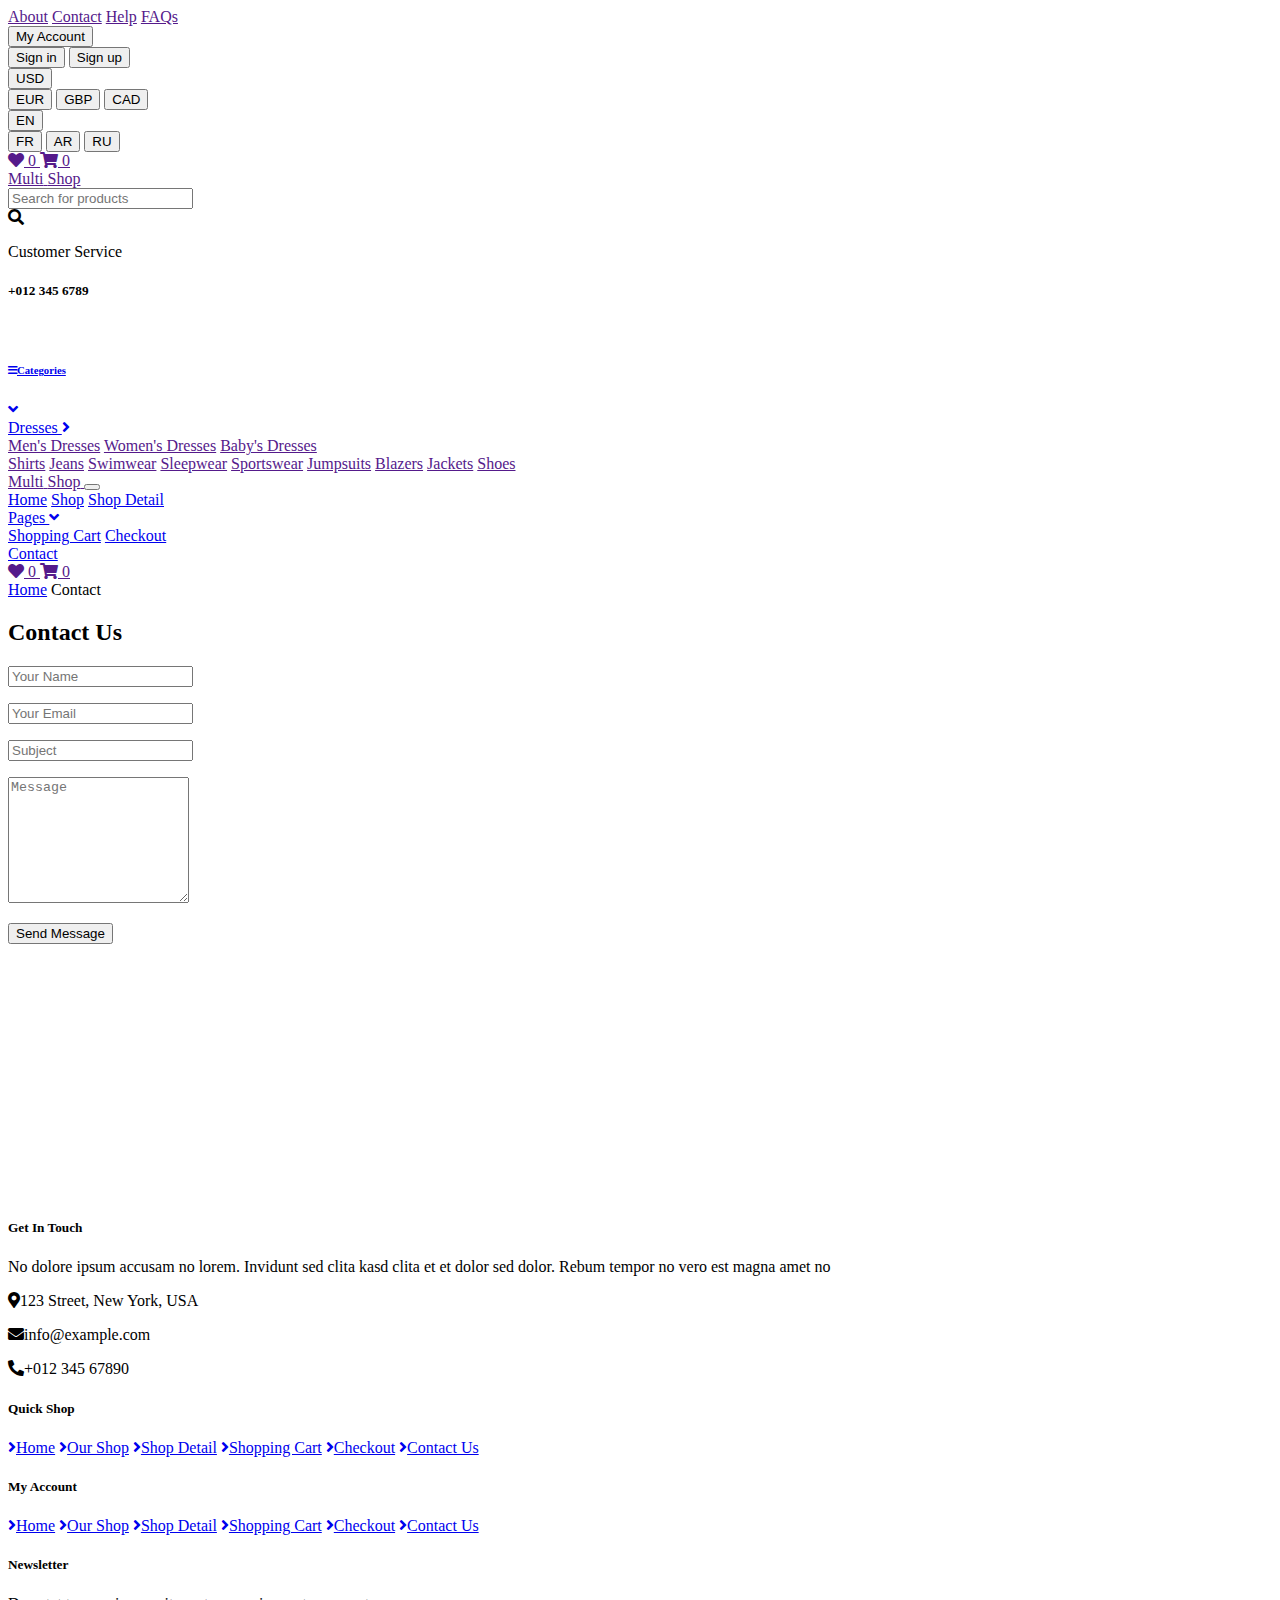
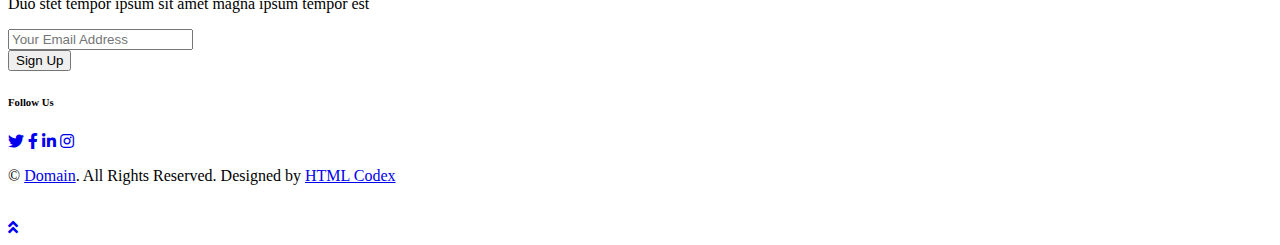
==== contact.html @ 2f17c800 "Add files via upload" ====
<!DOCTYPE html>
<html lang="en">

<head>
    <meta charset="utf-8">
    <title>MultiShop - Online Shop Website Template</title>
    <meta content="width=device-width, initial-scale=1.0" name="viewport">
    <meta content="Free HTML Templates" name="keywords">
    <meta content="Free HTML Templates" name="description">

    <!-- Favicon -->
    <link href="img/favicon.ico" rel="icon">

    <!-- Google Web Fonts -->
    <link rel="preconnect" href="https://fonts.gstatic.com">
    <link href="https://fonts.googleapis.com/css2?family=Roboto:wght@400;500;700&display=swap" rel="stylesheet">  

    <!-- Font Awesome -->
    <link href="https://cdnjs.cloudflare.com/ajax/libs/font-awesome/5.10.0/css/all.min.css" rel="stylesheet">

    <!-- Libraries Stylesheet -->
    <link href="lib/animate/animate.min.css" rel="stylesheet">
    <link href="lib/owlcarousel//owl.carousel.min.css" rel="stylesheet">

    <!-- Customized Bootstrap Stylesheet -->
    <link href="css/style.css" rel="stylesheet">
</head>

<body>
    <!-- Topbar Start -->
    <div class="container-fluid">
        <div class="row bg-secondary py-1 px-xl-5">
            <div class="col-lg-6 d-none d-lg-block">
                <div class="d-inline-flex align-items-center h-100">
                    <a class="text-body mr-3" href="">About</a>
                    <a class="text-body mr-3" href="">Contact</a>
                    <a class="text-body mr-3" href="">Help</a>
                    <a class="text-body mr-3" href="">FAQs</a>
                </div>
            </div>
            <div class="col-lg-6 text-center text-lg-right">
                <div class="d-inline-flex align-items-center">
                    <div class="btn-group">
                        <button type="button" class="btn btn-sm btn-light dropdown-toggle" data-toggle="dropdown">My Account</button>
                        <div class="dropdown-menu dropdown-menu-right">
                            <button class="dropdown-item" type="button">Sign in</button>
                            <button class="dropdown-item" type="button">Sign up</button>
                        </div>
                    </div>
                    <div class="btn-group mx-2">
                        <button type="button" class="btn btn-sm btn-light dropdown-toggle" data-toggle="dropdown">USD</button>
                        <div class="dropdown-menu dropdown-menu-right">
                            <button class="dropdown-item" type="button">EUR</button>
                            <button class="dropdown-item" type="button">GBP</button>
                            <button class="dropdown-item" type="button">CAD</button>
                        </div>
                    </div>
                    <div class="btn-group">
                        <button type="button" class="btn btn-sm btn-light dropdown-toggle" data-toggle="dropdown">EN</button>
                        <div class="dropdown-menu dropdown-menu-right">
                            <button class="dropdown-item" type="button">FR</button>
                            <button class="dropdown-item" type="button">AR</button>
                            <button class="dropdown-item" type="button">RU</button>
                        </div>
                    </div>
                </div>
                <div class="d-inline-flex align-items-center d-block d-lg-none">
                    <a href="" class="btn px-0 ml-2">
                        <i class="fas fa-heart text-dark"></i>
                        <span class="badge text-dark border border-dark rounded-circle" style="padding-bottom: 2px;">0</span>
                    </a>
                    <a href="" class="btn px-0 ml-2">
                        <i class="fas fa-shopping-cart text-dark"></i>
                        <span class="badge text-dark border border-dark rounded-circle" style="padding-bottom: 2px;">0</span>
                    </a>
                </div>
            </div>
        </div>
        <div class="row align-items-center bg-light py-3 px-xl-5 d-none d-lg-flex">
            <div class="col-lg-4">
                <a href="" class="text-decoration-none">
                    <span class="h1 text-uppercase text-primary bg-dark px-2">Multi</span>
                    <span class="h1 text-uppercase text-dark bg-primary px-2 ml-n1">Shop</span>
                </a>
            </div>
            <div class="col-lg-4 col-6 text-left">
                <form action="">
                    <div class="input-group">
                        <input type="text" class="form-control" placeholder="Search for products">
                        <div class="input-group-append">
                            <span class="input-group-text bg-transparent text-primary">
                                <i class="fa fa-search"></i>
                            </span>
                        </div>
                    </div>
                </form>
            </div>
            <div class="col-lg-4 col-6 text-right">
                <p class="m-0">Customer Service</p>
                <h5 class="m-0">+012 345 6789</h5>
            </div>
        </div>
    </div>
    <!-- Topbar End -->


    <!-- Navbar Start -->
    <div class="container-fluid bg-dark mb-30">
        <div class="row px-xl-5">
            <div class="col-lg-3 d-none d-lg-block">
                <a class="btn d-flex align-items-center justify-content-between bg-primary w-100" data-toggle="collapse" href="#navbar-vertical" style="height: 65px; padding: 0 30px;">
                    <h6 class="text-dark m-0"><i class="fa fa-bars mr-2"></i>Categories</h6>
                    <i class="fa fa-angle-down text-dark"></i>
                </a>
                <nav class="collapse position-absolute navbar navbar-vertical navbar-light align-items-start p-0 bg-light" id="navbar-vertical" style="width: calc(100% - 30px); z-index: 999;">
                    <div class="navbar-nav w-100">
                        <div class="nav-item dropdown dropright">
                            <a href="#" class="nav-link dropdown-toggle" data-toggle="dropdown">Dresses <i class="fa fa-angle-right float-right mt-1"></i></a>
                            <div class="dropdown-menu position-absolute rounded-0 border-0 m-0">
                                <a href="" class="dropdown-item">Men's Dresses</a>
                                <a href="" class="dropdown-item">Women's Dresses</a>
                                <a href="" class="dropdown-item">Baby's Dresses</a>
                            </div>
                        </div>
                        <a href="" class="nav-item nav-link">Shirts</a>
                        <a href="" class="nav-item nav-link">Jeans</a>
                        <a href="" class="nav-item nav-link">Swimwear</a>
                        <a href="" class="nav-item nav-link">Sleepwear</a>
                        <a href="" class="nav-item nav-link">Sportswear</a>
                        <a href="" class="nav-item nav-link">Jumpsuits</a>
                        <a href="" class="nav-item nav-link">Blazers</a>
                        <a href="" class="nav-item nav-link">Jackets</a>
                        <a href="" class="nav-item nav-link">Shoes</a>
                    </div>
                </nav>
            </div>
            <div class="col-lg-9">
                <nav class="navbar navbar-expand-lg bg-dark navbar-dark py-3 py-lg-0 px-0">
                    <a href="" class="text-decoration-none d-block d-lg-none">
                        <span class="h1 text-uppercase text-dark bg-light px-2">Multi</span>
                        <span class="h1 text-uppercase text-light bg-primary px-2 ml-n1">Shop</span>
                    </a>
                    <button type="button" class="navbar-toggler" data-toggle="collapse" data-target="#navbarCollapse">
                        <span class="navbar-toggler-icon"></span>
                    </button>
                    <div class="collapse navbar-collapse justify-content-between" id="navbarCollapse">
                        <div class="navbar-nav mr-auto py-0">
                            <a href="index.html" class="nav-item nav-link">Home</a>
                            <a href="shop.html" class="nav-item nav-link">Shop</a>
                            <a href="detail.html" class="nav-item nav-link">Shop Detail</a>
                            <div class="nav-item dropdown">
                                <a href="#" class="nav-link dropdown-toggle" data-toggle="dropdown">Pages <i class="fa fa-angle-down mt-1"></i></a>
                                <div class="dropdown-menu bg-primary rounded-0 border-0 m-0">
                                    <a href="cart.html" class="dropdown-item">Shopping Cart</a>
                                    <a href="checkout.html" class="dropdown-item">Checkout</a>
                                </div>
                            </div>
                            <a href="contact.html" class="nav-item nav-link active">Contact</a>
                        </div>
                        <div class="navbar-nav ml-auto py-0 d-none d-lg-block">
                            <a href="" class="btn px-0">
                                <i class="fas fa-heart text-primary"></i>
                                <span class="badge text-secondary border border-secondary rounded-circle" style="padding-bottom: 2px;">0</span>
                            </a>
                            <a href="" class="btn px-0 ml-3">
                                <i class="fas fa-shopping-cart text-primary"></i>
                                <span class="badge text-secondary border border-secondary rounded-circle" style="padding-bottom: 2px;">0</span>
                            </a>
                        </div>
                    </div>
                </nav>
            </div>
        </div>
    </div>
    <!-- Navbar End -->


    <!-- Breadcrumb Start -->
    <div class="container-fluid">
        <div class="row px-xl-5">
            <div class="col-12">
                <nav class="breadcrumb bg-light mb-30">
                    <a class="breadcrumb-item text-dark" href="#">Home</a>
                    <span class="breadcrumb-item active">Contact</span>
                </nav>
            </div>
        </div>
    </div>
    <!-- Breadcrumb End -->


    <!-- Contact Start -->
    <div class="container-fluid">
        <h2 class="section-title position-relative text-uppercase mx-xl-5 mb-4"><span class="bg-secondary pr-3">Contact Us</span></h2>
        <div class="row px-xl-5">
            <div class="col-lg-7 mb-5">
                <div class="contact-form bg-light p-30">
                    <div id="success"></div>
                    <form name="sentMessage" id="contactForm" novalidate="novalidate">
                        <div class="control-group">
                            <input type="text" class="form-control" id="name" placeholder="Your Name"
                                required="required" data-validation-required-message="Please enter your name" />
                            <p class="help-block text-danger"></p>
                        </div>
                        <div class="control-group">
                            <input type="email" class="form-control" id="email" placeholder="Your Email"
                                required="required" data-validation-required-message="Please enter your email" />
                            <p class="help-block text-danger"></p>
                        </div>
                        <div class="control-group">
                            <input type="text" class="form-control" id="subject" placeholder="Subject"
                                required="required" data-validation-required-message="Please enter a subject" />
                            <p class="help-block text-danger"></p>
                        </div>
                        <div class="control-group">
                            <textarea class="form-control" rows="8" id="message" placeholder="Message"
                                required="required"
                                data-validation-required-message="Please enter your message"></textarea>
                            <p class="help-block text-danger"></p>
                        </div>
                        <div>
                            <button class="btn btn-primary py-2 px-4" type="submit" id="sendMessageButton">Send
                                Message</button>
                        </div>
                    </form>
                </div>
            </div>
            <div class="col-lg-5 mb-5">
                <div class="bg-light p-30 mb-30">
                    <iframe style="width: 100%; height: 250px;"
                    src="https://www.google.com/maps/embed?pb=!1m18!1m12!1m3!1d3001156.4288297426!2d-78.01371936852176!3d42.72876761954724!2m3!1f0!2f0!3f0!3m2!1i1024!2i768!4f13.1!3m3!1m2!1s0x4ccc4bf0f123a5a9%3A0xddcfc6c1de189567!2sNew%20York%2C%20USA!5e0!3m2!1sen!2sbd!4v1603794290143!5m2!1sen!2sbd"
                    frameborder="0" style="border:0;" allowfullscreen="" aria-hidden="false" tabindex="0"></iframe>
                </div>
                <!--<div class="bg-light p-30 mb-3">
                    <p class="mb-2"><i class="fa fa-map-marker-alt text-primary mr-3"></i>123 Street, New York, USA</p>
                    <p class="mb-2"><i class="fa fa-envelope text-primary mr-3"></i>info@example.com</p>
                    <p class="mb-2"><i class="fa fa-phone-alt text-primary mr-3"></i>+012 345 67890</p>
                </div>-->
            </div>
        </div>
    </div>
    <!-- Contact End -->


    <!-- Footer Start -->
    <div class="container-fluid bg-dark text-secondary mt-5 pt-5">
        <div class="row px-xl-5 pt-5">
            <div class="col-lg-4 col-md-12 mb-5 pr-3 pr-xl-5">
                <h5 class="text-secondary text-uppercase mb-4">Get In Touch</h5>
                <p class="mb-4">No dolore ipsum accusam no lorem. Invidunt sed clita kasd clita et et dolor sed dolor. Rebum tempor no vero est magna amet no</p>
                <p class="mb-2"><i class="fa fa-map-marker-alt text-primary mr-3"></i>123 Street, New York, USA</p>
                <p class="mb-2"><i class="fa fa-envelope text-primary mr-3"></i>info@example.com</p>
                <p class="mb-0"><i class="fa fa-phone-alt text-primary mr-3"></i>+012 345 67890</p>
            </div>
            <div class="col-lg-8 col-md-12">
                <div class="row">
                    <div class="col-md-4 mb-5">
                        <h5 class="text-secondary text-uppercase mb-4">Quick Shop</h5>
                        <div class="d-flex flex-column justify-content-start">
                            <a class="text-secondary mb-2" href="#"><i class="fa fa-angle-right mr-2"></i>Home</a>
                            <a class="text-secondary mb-2" href="#"><i class="fa fa-angle-right mr-2"></i>Our Shop</a>
                            <a class="text-secondary mb-2" href="#"><i class="fa fa-angle-right mr-2"></i>Shop Detail</a>
                            <a class="text-secondary mb-2" href="#"><i class="fa fa-angle-right mr-2"></i>Shopping Cart</a>
                            <a class="text-secondary mb-2" href="#"><i class="fa fa-angle-right mr-2"></i>Checkout</a>
                            <a class="text-secondary" href="#"><i class="fa fa-angle-right mr-2"></i>Contact Us</a>
                        </div>
                    </div>
                    <div class="col-md-4 mb-5">
                        <h5 class="text-secondary text-uppercase mb-4">My Account</h5>
                        <div class="d-flex flex-column justify-content-start">
                            <a class="text-secondary mb-2" href="#"><i class="fa fa-angle-right mr-2"></i>Home</a>
                            <a class="text-secondary mb-2" href="#"><i class="fa fa-angle-right mr-2"></i>Our Shop</a>
                            <a class="text-secondary mb-2" href="#"><i class="fa fa-angle-right mr-2"></i>Shop Detail</a>
                            <a class="text-secondary mb-2" href="#"><i class="fa fa-angle-right mr-2"></i>Shopping Cart</a>
                            <a class="text-secondary mb-2" href="#"><i class="fa fa-angle-right mr-2"></i>Checkout</a>
                            <a class="text-secondary" href="#"><i class="fa fa-angle-right mr-2"></i>Contact Us</a>
                        </div>
                    </div>
                    <div class="col-md-4 mb-5">
                        <h5 class="text-secondary text-uppercase mb-4">Newsletter</h5>
                        <p>Duo stet tempor ipsum sit amet magna ipsum tempor est</p>
                        <form action="">
                            <div class="input-group">
                                <input type="text" class="form-control" placeholder="Your Email Address">
                                <div class="input-group-append">
                                    <button class="btn btn-primary">Sign Up</button>
                                </div>
                            </div>
                        </form>
                        <h6 class="text-secondary text-uppercase mt-4 mb-3">Follow Us</h6>
                        <div class="d-flex">
                            <a class="btn btn-primary btn-square mr-2" href="#"><i class="fab fa-twitter"></i></a>
                            <a class="btn btn-primary btn-square mr-2" href="#"><i class="fab fa-facebook-f"></i></a>
                            <a class="btn btn-primary btn-square mr-2" href="#"><i class="fab fa-linkedin-in"></i></a>
                            <a class="btn btn-primary btn-square" href="#"><i class="fab fa-instagram"></i></a>
                        </div>
                    </div>
                </div>
            </div>
        </div>
        <div class="row border-top mx-xl-5 py-4" style="border-color: rgba(256, 256, 256, .1) !important;">
            <div class="col-md-6 px-xl-0">
                <p class="mb-md-0 text-center text-md-left text-secondary">
                    &copy; <a class="text-primary" href="#">Domain</a>. All Rights Reserved. Designed
                    by
                    <a class="text-primary" href="https://htmlcodex.com">HTML Codex</a>
                </p>
            </div>
            <div class="col-md-6 px-xl-0 text-center text-md-right">
                <img class="img-fluid" src="img/payments.png" alt="">
            </div>
        </div>
    </div>
    <!-- Footer End -->


    <!-- Back to Top -->
    <a href="#" class="btn btn-primary back-to-top"><i class="fa fa-angle-double-up"></i></a>


    <!-- JavaScript Libraries -->
    <script src="https://code.jquery.com/jquery-3.4.1.min.js"></script>
    <script src="https://stackpath.bootstrapcdn.com/bootstrap/4.4.1/js/bootstrap.bundle.min.js"></script>
    <script src="lib/easing/easing.min.js"></script>
    <script src="lib/owlcarousel/owl.carousel.min.js"></script>

    <!-- Contact Javascript File -->
    <script src="mail/jqBootstrapValidation.min.js"></script>
    <script src="mail/contact.js"></script>

    <!-- Template Javascript -->
    <script src="js/main.js"></script>
</body>

</html>
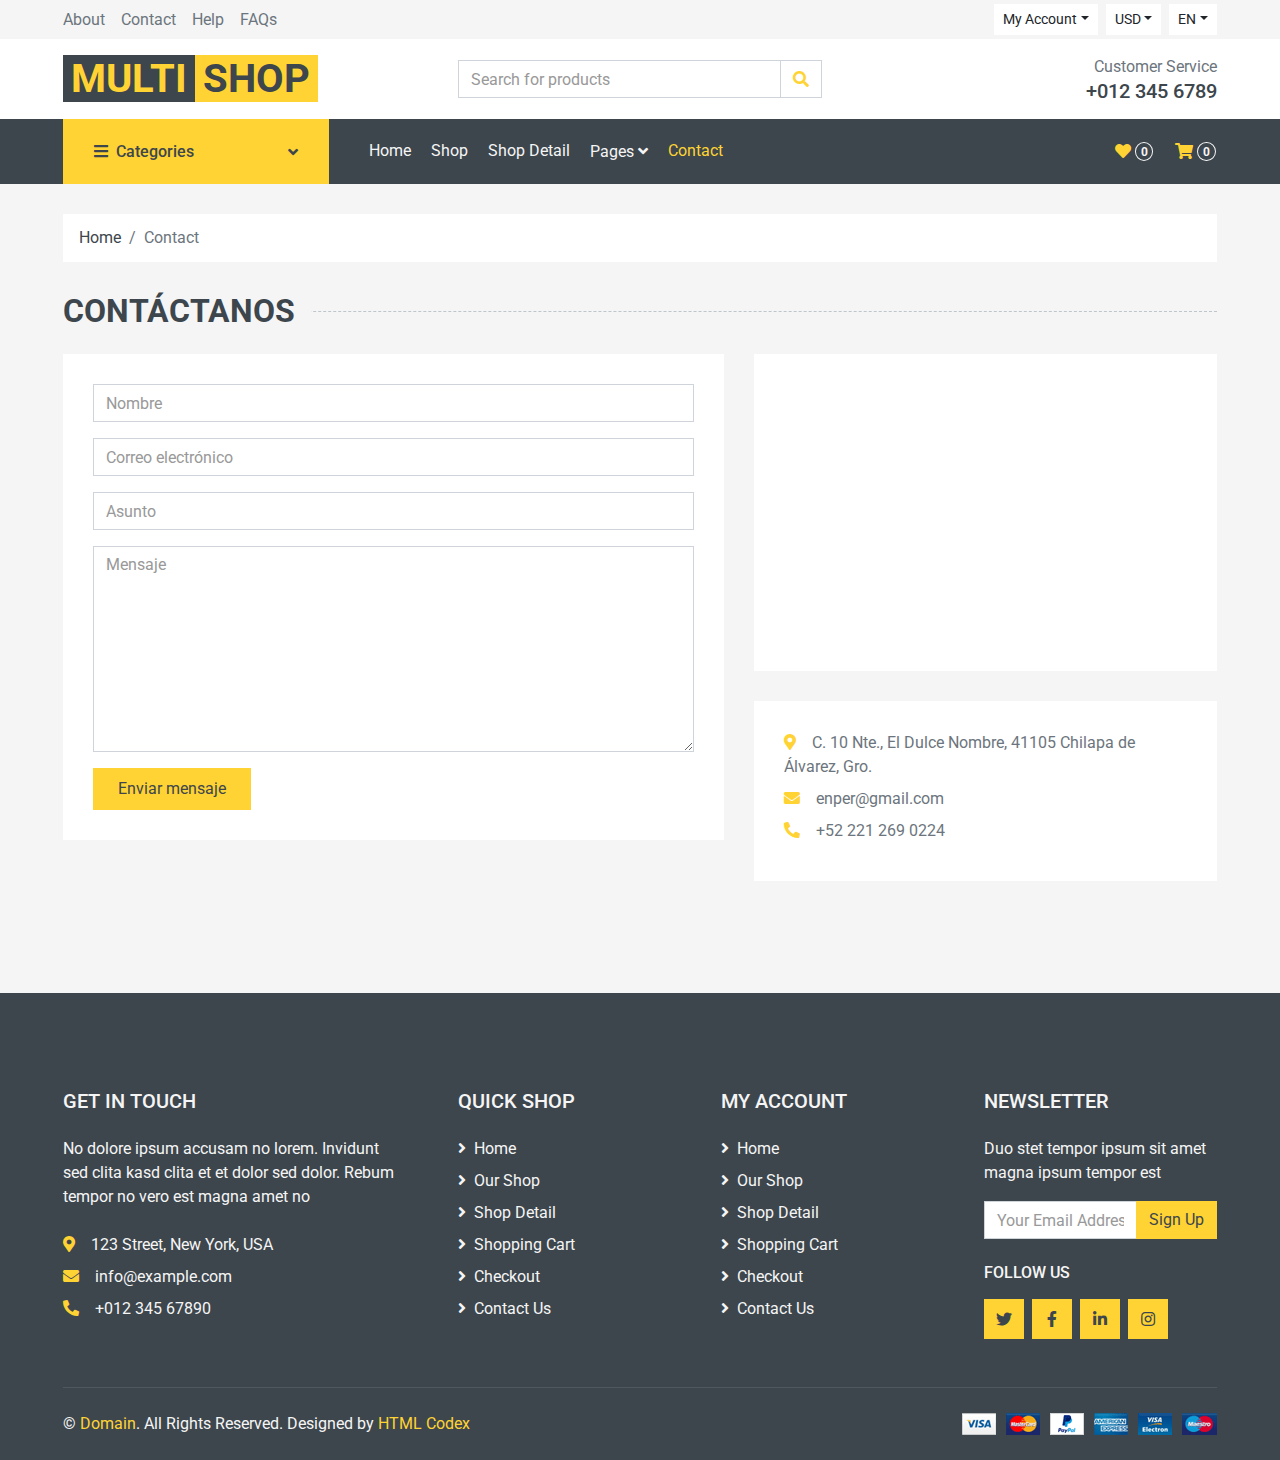
==== commit 75aaacce: "Update contact.html" ====
--- a/contact.html
+++ b/contact.html
@@ -191,36 +191,35 @@
 
     <!-- Contact Start -->
     <div class="container-fluid">
-        <h2 class="section-title position-relative text-uppercase mx-xl-5 mb-4"><span class="bg-secondary pr-3">Contact Us</span></h2>
+        <h2 class="section-title position-relative text-uppercase mx-xl-5 mb-4"><span class="bg-secondary pr-3">Contáctanos</span></h2>
         <div class="row px-xl-5">
             <div class="col-lg-7 mb-5">
                 <div class="contact-form bg-light p-30">
                     <div id="success"></div>
                     <form name="sentMessage" id="contactForm" novalidate="novalidate">
                         <div class="control-group">
-                            <input type="text" class="form-control" id="name" placeholder="Your Name"
-                                required="required" data-validation-required-message="Please enter your name" />
+                            <input type="text" class="form-control" id="name" placeholder="Nombre"
+                                required="required" data-validation-required-message="Por favor ingresa tu nombre" />
                             <p class="help-block text-danger"></p>
                         </div>
                         <div class="control-group">
-                            <input type="email" class="form-control" id="email" placeholder="Your Email"
-                                required="required" data-validation-required-message="Please enter your email" />
+                            <input type="email" class="form-control" id="email" placeholder="Correo electrónico"
+                                required="required" data-validation-required-message="Ingresa tu correo electrónico" />
                             <p class="help-block text-danger"></p>
                         </div>
                         <div class="control-group">
-                            <input type="text" class="form-control" id="subject" placeholder="Subject"
-                                required="required" data-validation-required-message="Please enter a subject" />
+                            <input type="text" class="form-control" id="subject" placeholder="Asunto"
+                                required="required" data-validation-required-message="Indica un asunto" />
                             <p class="help-block text-danger"></p>
                         </div>
                         <div class="control-group">
-                            <textarea class="form-control" rows="8" id="message" placeholder="Message"
+                            <textarea class="form-control" rows="8" id="message" placeholder="Mensaje"
                                 required="required"
-                                data-validation-required-message="Please enter your message"></textarea>
+                                data-validation-required-message="Ingresa un mensaje"></textarea>
                             <p class="help-block text-danger"></p>
                         </div>
                         <div>
-                            <button class="btn btn-primary py-2 px-4" type="submit" id="sendMessageButton">Send
-                                Message</button>
+                            <button class="btn btn-primary py-2 px-4" type="submit" id="sendMessageButton">Enviar mensaje</button>
                         </div>
                     </form>
                 </div>
@@ -228,14 +227,14 @@
             <div class="col-lg-5 mb-5">
                 <div class="bg-light p-30 mb-30">
                     <iframe style="width: 100%; height: 250px;"
-                    src="https://www.google.com/maps/embed?pb=!1m18!1m12!1m3!1d3001156.4288297426!2d-78.01371936852176!3d42.72876761954724!2m3!1f0!2f0!3f0!3m2!1i1024!2i768!4f13.1!3m3!1m2!1s0x4ccc4bf0f123a5a9%3A0xddcfc6c1de189567!2sNew%20York%2C%20USA!5e0!3m2!1sen!2sbd!4v1603794290143!5m2!1sen!2sbd"
+                    src="https://www.google.com/maps/embed?pb=!1m10!1m8!1m3!1d475.3876770479136!2d-99.1741985938825!3d17.59791838700456!3m2!1i1024!2i768!4f13.1!5e0!3m2!1ses-419!2smx!4v1689224850094!5m2!1ses-419!2smx"
                     frameborder="0" style="border:0;" allowfullscreen="" aria-hidden="false" tabindex="0"></iframe>
                 </div>
-                <!--<div class="bg-light p-30 mb-3">
-                    <p class="mb-2"><i class="fa fa-map-marker-alt text-primary mr-3"></i>123 Street, New York, USA</p>
-                    <p class="mb-2"><i class="fa fa-envelope text-primary mr-3"></i>info@example.com</p>
-                    <p class="mb-2"><i class="fa fa-phone-alt text-primary mr-3"></i>+012 345 67890</p>
-                </div>-->
+                <div class="bg-light p-30 mb-3">
+                    <p class="mb-2"><i class="fa fa-map-marker-alt text-primary mr-3"></i>C. 10 Nte., El Dulce Nombre, 41105 Chilapa de Álvarez, Gro.</p>
+                    <p class="mb-2"><i class="fa fa-envelope text-primary mr-3"></i>enper@gmail.com</p>
+                    <p class="mb-2"><i class="fa fa-phone-alt text-primary mr-3"></i>+52 221 269 0224</p>
+                </div>
             </div>
         </div>
     </div>
@@ -332,4 +331,4 @@
     <script src="js/main.js"></script>
 </body>
 
-</html>+</html>
--- a/css/style.css
+++ b/css/style.css
@@ -0,0 +1,9712 @@
+/******* Bootstrap Theming ********/
+/*!
+ * Bootstrap v4.5.3 (https://getbootstrap.com/)
+ * Copyright 2011-2020 The Bootstrap Authors
+ * Copyright 2011-2020 Twitter, Inc.
+ * Licensed under MIT (https://github.com/twbs/bootstrap/blob/main/LICENSE)
+ */
+:root {
+  --blue: #007bff;
+  --indigo: #6610f2;
+  --purple: #6f42c1;
+  --pink: #e83e8c;
+  --red: #dc3545;
+  --orange: #fd7e14;
+  --yellow: #ffc107;
+  --green: #28a745;
+  --teal: #20c997;
+  --cyan: #17a2b8;
+  --white: #fff;
+  --gray: #6c757d;
+  --gray-dark: #343a40;
+  --primary: #FFD333;
+  --secondary: #F5F5F5;
+  --success: #28a745;
+  --info: #17a2b8;
+  --warning: #ffc107;
+  --danger: #dc3545;
+  --light: #FFFFFF;
+  --dark: #3D464D;
+  --breakpoint-xs: 0;
+  --breakpoint-sm: 576px;
+  --breakpoint-md: 768px;
+  --breakpoint-lg: 992px;
+  --breakpoint-xl: 1200px;
+  --font-family-sans-serif: "Roboto", sans-serif;
+  --font-family-monospace: SFMono-Regular, Menlo, Monaco, Consolas, "Liberation Mono", "Courier New", monospace;
+}
+
+*,
+*::before,
+*::after {
+  box-sizing: border-box;
+}
+
+html {
+  font-family: sans-serif;
+  line-height: 1.15;
+  -webkit-text-size-adjust: 100%;
+  -webkit-tap-highlight-color: rgba(0, 0, 0, 0);
+}
+
+article, aside, figcaption, figure, footer, header, hgroup, main, nav, section {
+  display: block;
+}
+
+body {
+  margin: 0;
+  font-family: "Roboto", sans-serif;
+  font-size: 1rem;
+  font-weight: 400;
+  line-height: 1.5;
+  color: #6C757D;
+  text-align: left;
+  background-color: #F5F5F5;
+}
+
+[tabindex="-1"]:focus:not(:focus-visible) {
+  outline: 0 !important;
+}
+
+hr {
+  box-sizing: content-box;
+  height: 0;
+  overflow: visible;
+}
+
+h1, h2, h3, h4, h5, h6 {
+  margin-top: 0;
+  margin-bottom: 0.5rem;
+}
+
+p {
+  margin-top: 0;
+  margin-bottom: 1rem;
+}
+
+abbr[title],
+abbr[data-original-title] {
+  text-decoration: underline;
+  text-decoration: underline dotted;
+  cursor: help;
+  border-bottom: 0;
+  text-decoration-skip-ink: none;
+}
+
+address {
+  margin-bottom: 1rem;
+  font-style: normal;
+  line-height: inherit;
+}
+
+ol,
+ul,
+dl {
+  margin-top: 0;
+  margin-bottom: 1rem;
+}
+
+ol ol,
+ul ul,
+ol ul,
+ul ol {
+  margin-bottom: 0;
+}
+
+dt {
+  font-weight: 700;
+}
+
+dd {
+  margin-bottom: .5rem;
+  margin-left: 0;
+}
+
+blockquote {
+  margin: 0 0 1rem;
+}
+
+b,
+strong {
+  font-weight: bolder;
+}
+
+small {
+  font-size: 80%;
+}
+
+sub,
+sup {
+  position: relative;
+  font-size: 75%;
+  line-height: 0;
+  vertical-align: baseline;
+}
+
+sub {
+  bottom: -.25em;
+}
+
+sup {
+  top: -.5em;
+}
+
+a {
+  color: #FFD333;
+  text-decoration: none;
+  background-color: transparent;
+}
+
+a:hover {
+  color: #e6b400;
+  text-decoration: underline;
+}
+
+a:not([href]):not([class]) {
+  color: inherit;
+  text-decoration: none;
+}
+
+a:not([href]):not([class]):hover {
+  color: inherit;
+  text-decoration: none;
+}
+
+pre,
+code,
+kbd,
+samp {
+  font-family: SFMono-Regular, Menlo, Monaco, Consolas, "Liberation Mono", "Courier New", monospace;
+  font-size: 1em;
+}
+
+pre {
+  margin-top: 0;
+  margin-bottom: 1rem;
+  overflow: auto;
+  -ms-overflow-style: scrollbar;
+}
+
+figure {
+  margin: 0 0 1rem;
+}
+
+img {
+  vertical-align: middle;
+  border-style: none;
+}
+
+svg {
+  overflow: hidden;
+  vertical-align: middle;
+}
+
+table {
+  border-collapse: collapse;
+}
+
+caption {
+  padding-top: 0.75rem;
+  padding-bottom: 0.75rem;
+  color: #6c757d;
+  text-align: left;
+  caption-side: bottom;
+}
+
+th {
+  text-align: inherit;
+  text-align: -webkit-match-parent;
+}
+
+label {
+  display: inline-block;
+  margin-bottom: 0.5rem;
+}
+
+button {
+  border-radius: 0;
+}
+
+button:focus {
+  outline: 1px dotted;
+  outline: 5px auto -webkit-focus-ring-color;
+}
+
+input,
+button,
+select,
+optgroup,
+textarea {
+  margin: 0;
+  font-family: inherit;
+  font-size: inherit;
+  line-height: inherit;
+}
+
+button,
+input {
+  overflow: visible;
+}
+
+button,
+select {
+  text-transform: none;
+}
+
+[role="button"] {
+  cursor: pointer;
+}
+
+select {
+  word-wrap: normal;
+}
+
+button,
+[type="button"],
+[type="reset"],
+[type="submit"] {
+  -webkit-appearance: button;
+}
+
+button:not(:disabled),
+[type="button"]:not(:disabled),
+[type="reset"]:not(:disabled),
+[type="submit"]:not(:disabled) {
+  cursor: pointer;
+}
+
+button::-moz-focus-inner,
+[type="button"]::-moz-focus-inner,
+[type="reset"]::-moz-focus-inner,
+[type="submit"]::-moz-focus-inner {
+  padding: 0;
+  border-style: none;
+}
+
+input[type="radio"],
+input[type="checkbox"] {
+  box-sizing: border-box;
+  padding: 0;
+}
+
+textarea {
+  overflow: auto;
+  resize: vertical;
+}
+
+fieldset {
+  min-width: 0;
+  padding: 0;
+  margin: 0;
+  border: 0;
+}
+
+legend {
+  display: block;
+  width: 100%;
+  max-width: 100%;
+  padding: 0;
+  margin-bottom: .5rem;
+  font-size: 1.5rem;
+  line-height: inherit;
+  color: inherit;
+  white-space: normal;
+}
+
+@media (max-width: 1200px) {
+  legend {
+    font-size: calc(1.275rem + 0.3vw) ;
+  }
+}
+
+progress {
+  vertical-align: baseline;
+}
+
+[type="number"]::-webkit-inner-spin-button,
+[type="number"]::-webkit-outer-spin-button {
+  height: auto;
+}
+
+[type="search"] {
+  outline-offset: -2px;
+  -webkit-appearance: none;
+}
+
+[type="search"]::-webkit-search-decoration {
+  -webkit-appearance: none;
+}
+
+::-webkit-file-upload-button {
+  font: inherit;
+  -webkit-appearance: button;
+}
+
+output {
+  display: inline-block;
+}
+
+summary {
+  display: list-item;
+  cursor: pointer;
+}
+
+template {
+  display: none;
+}
+
+[hidden] {
+  display: none !important;
+}
+
+h1, h2, h3, h4, h5, h6,
+.h1, .h2, .h3, .h4, .h5, .h6 {
+  margin-bottom: 0.5rem;
+  font-weight: 500;
+  line-height: 1.2;
+  color: #3D464D;
+}
+
+h1, .h1 {
+  font-size: 2.5rem;
+}
+
+@media (max-width: 1200px) {
+  h1, .h1 {
+    font-size: calc(1.375rem + 1.5vw) ;
+  }
+}
+
+h2, .h2 {
+  font-size: 2rem;
+}
+
+@media (max-width: 1200px) {
+  h2, .h2 {
+    font-size: calc(1.325rem + 0.9vw) ;
+  }
+}
+
+h3, .h3 {
+  font-size: 1.75rem;
+}
+
+@media (max-width: 1200px) {
+  h3, .h3 {
+    font-size: calc(1.3rem + 0.6vw) ;
+  }
+}
+
+h4, .h4 {
+  font-size: 1.5rem;
+}
+
+@media (max-width: 1200px) {
+  h4, .h4 {
+    font-size: calc(1.275rem + 0.3vw) ;
+  }
+}
+
+h5, .h5 {
+  font-size: 1.25rem;
+}
+
+h6, .h6 {
+  font-size: 1rem;
+}
+
+.lead {
+  font-size: 1.25rem;
+  font-weight: 300;
+}
+
+.display-1 {
+  font-size: 6rem;
+  font-weight: 300;
+  line-height: 1.2;
+}
+
+@media (max-width: 1200px) {
+  .display-1 {
+    font-size: calc(1.725rem + 5.7vw) ;
+  }
+}
+
+.display-2 {
+  font-size: 5.5rem;
+  font-weight: 300;
+  line-height: 1.2;
+}
+
+@media (max-width: 1200px) {
+  .display-2 {
+    font-size: calc(1.675rem + 5.1vw) ;
+  }
+}
+
+.display-3 {
+  font-size: 4.5rem;
+  font-weight: 300;
+  line-height: 1.2;
+}
+
+@media (max-width: 1200px) {
+  .display-3 {
+    font-size: calc(1.575rem + 3.9vw) ;
+  }
+}
+
+.display-4 {
+  font-size: 3.5rem;
+  font-weight: 300;
+  line-height: 1.2;
+}
+
+@media (max-width: 1200px) {
+  .display-4 {
+    font-size: calc(1.475rem + 2.7vw) ;
+  }
+}
+
+hr {
+  margin-top: 1rem;
+  margin-bottom: 1rem;
+  border: 0;
+  border-top: 1px solid rgba(0, 0, 0, 0.1);
+}
+
+small,
+.small {
+  font-size: 80%;
+  font-weight: 400;
+}
+
+mark,
+.mark {
+  padding: 0.2em;
+  background-color: #fcf8e3;
+}
+
+.list-unstyled {
+  padding-left: 0;
+  list-style: none;
+}
+
+.list-inline {
+  padding-left: 0;
+  list-style: none;
+}
+
+.list-inline-item {
+  display: inline-block;
+}
+
+.list-inline-item:not(:last-child) {
+  margin-right: 0.5rem;
+}
+
+.initialism {
+  font-size: 90%;
+  text-transform: uppercase;
+}
+
+.blockquote {
+  margin-bottom: 1rem;
+  font-size: 1.25rem;
+}
+
+.blockquote-footer {
+  display: block;
+  font-size: 80%;
+  color: #6c757d;
+}
+
+.blockquote-footer::before {
+  content: "\2014\00A0";
+}
+
+.img-fluid {
+  max-width: 100%;
+  height: auto;
+}
+
+.img-thumbnail {
+  padding: 0.25rem;
+  background-color: #F5F5F5;
+  border: 1px solid #dee2e6;
+  max-width: 100%;
+  height: auto;
+}
+
+.figure {
+  display: inline-block;
+}
+
+.figure-img {
+  margin-bottom: 0.5rem;
+  line-height: 1;
+}
+
+.figure-caption {
+  font-size: 90%;
+  color: #6c757d;
+}
+
+code {
+  font-size: 87.5%;
+  color: #e83e8c;
+  word-wrap: break-word;
+}
+
+a > code {
+  color: inherit;
+}
+
+kbd {
+  padding: 0.2rem 0.4rem;
+  font-size: 87.5%;
+  color: #fff;
+  background-color: #212529;
+}
+
+kbd kbd {
+  padding: 0;
+  font-size: 100%;
+  font-weight: 700;
+}
+
+pre {
+  display: block;
+  font-size: 87.5%;
+  color: #212529;
+}
+
+pre code {
+  font-size: inherit;
+  color: inherit;
+  word-break: normal;
+}
+
+.pre-scrollable {
+  max-height: 340px;
+  overflow-y: scroll;
+}
+
+.container,
+.container-fluid,
+.container-sm,
+.container-md,
+.container-lg,
+.container-xl {
+  width: 100%;
+  padding-right: 15px;
+  padding-left: 15px;
+  margin-right: auto;
+  margin-left: auto;
+}
+
+@media (min-width: 576px) {
+  .container, .container-sm {
+    max-width: 540px;
+  }
+}
+
+@media (min-width: 768px) {
+  .container, .container-sm, .container-md {
+    max-width: 720px;
+  }
+}
+
+@media (min-width: 992px) {
+  .container, .container-sm, .container-md, .container-lg {
+    max-width: 960px;
+  }
+}
+
+@media (min-width: 1200px) {
+  .container, .container-sm, .container-md, .container-lg, .container-xl {
+    max-width: 1140px;
+  }
+}
+
+.row {
+  display: flex;
+  flex-wrap: wrap;
+  margin-right: -15px;
+  margin-left: -15px;
+}
+
+.no-gutters {
+  margin-right: 0;
+  margin-left: 0;
+}
+
+.no-gutters > .col,
+.no-gutters > [class*="col-"] {
+  padding-right: 0;
+  padding-left: 0;
+}
+
+.col-1, .col-2, .col-3, .col-4, .col-5, .col-6, .col-7, .col-8, .col-9, .col-10, .col-11, .col-12, .col,
+.col-auto, .col-sm-1, .col-sm-2, .col-sm-3, .col-sm-4, .col-sm-5, .col-sm-6, .col-sm-7, .col-sm-8, .col-sm-9, .col-sm-10, .col-sm-11, .col-sm-12, .col-sm,
+.col-sm-auto, .col-md-1, .col-md-2, .col-md-3, .col-md-4, .col-md-5, .col-md-6, .col-md-7, .col-md-8, .col-md-9, .col-md-10, .col-md-11, .col-md-12, .col-md,
+.col-md-auto, .col-lg-1, .col-lg-2, .col-lg-3, .col-lg-4, .col-lg-5, .col-lg-6, .col-lg-7, .col-lg-8, .col-lg-9, .col-lg-10, .col-lg-11, .col-lg-12, .col-lg,
+.col-lg-auto, .col-xl-1, .col-xl-2, .col-xl-3, .col-xl-4, .col-xl-5, .col-xl-6, .col-xl-7, .col-xl-8, .col-xl-9, .col-xl-10, .col-xl-11, .col-xl-12, .col-xl,
+.col-xl-auto {
+  position: relative;
+  width: 100%;
+  padding-right: 15px;
+  padding-left: 15px;
+}
+
+.col {
+  flex-basis: 0;
+  flex-grow: 1;
+  max-width: 100%;
+}
+
+.row-cols-1 > * {
+  flex: 0 0 100%;
+  max-width: 100%;
+}
+
+.row-cols-2 > * {
+  flex: 0 0 50%;
+  max-width: 50%;
+}
+
+.row-cols-3 > * {
+  flex: 0 0 33.33333%;
+  max-width: 33.33333%;
+}
+
+.row-cols-4 > * {
+  flex: 0 0 25%;
+  max-width: 25%;
+}
+
+.row-cols-5 > * {
+  flex: 0 0 20%;
+  max-width: 20%;
+}
+
+.row-cols-6 > * {
+  flex: 0 0 16.66667%;
+  max-width: 16.66667%;
+}
+
+.col-auto {
+  flex: 0 0 auto;
+  width: auto;
+  max-width: 100%;
+}
+
+.col-1 {
+  flex: 0 0 8.33333%;
+  max-width: 8.33333%;
+}
+
+.col-2 {
+  flex: 0 0 16.66667%;
+  max-width: 16.66667%;
+}
+
+.col-3 {
+  flex: 0 0 25%;
+  max-width: 25%;
+}
+
+.col-4 {
+  flex: 0 0 33.33333%;
+  max-width: 33.33333%;
+}
+
+.col-5 {
+  flex: 0 0 41.66667%;
+  max-width: 41.66667%;
+}
+
+.col-6 {
+  flex: 0 0 50%;
+  max-width: 50%;
+}
+
+.col-7 {
+  flex: 0 0 58.33333%;
+  max-width: 58.33333%;
+}
+
+.col-8 {
+  flex: 0 0 66.66667%;
+  max-width: 66.66667%;
+}
+
+.col-9 {
+  flex: 0 0 75%;
+  max-width: 75%;
+}
+
+.col-10 {
+  flex: 0 0 83.33333%;
+  max-width: 83.33333%;
+}
+
+.col-11 {
+  flex: 0 0 91.66667%;
+  max-width: 91.66667%;
+}
+
+.col-12 {
+  flex: 0 0 100%;
+  max-width: 100%;
+}
+
+.order-first {
+  order: -1;
+}
+
+.order-last {
+  order: 13;
+}
+
+.order-0 {
+  order: 0;
+}
+
+.order-1 {
+  order: 1;
+}
+
+.order-2 {
+  order: 2;
+}
+
+.order-3 {
+  order: 3;
+}
+
+.order-4 {
+  order: 4;
+}
+
+.order-5 {
+  order: 5;
+}
+
+.order-6 {
+  order: 6;
+}
+
+.order-7 {
+  order: 7;
+}
+
+.order-8 {
+  order: 8;
+}
+
+.order-9 {
+  order: 9;
+}
+
+.order-10 {
+  order: 10;
+}
+
+.order-11 {
+  order: 11;
+}
+
+.order-12 {
+  order: 12;
+}
+
+.offset-1 {
+  margin-left: 8.33333%;
+}
+
+.offset-2 {
+  margin-left: 16.66667%;
+}
+
+.offset-3 {
+  margin-left: 25%;
+}
+
+.offset-4 {
+  margin-left: 33.33333%;
+}
+
+.offset-5 {
+  margin-left: 41.66667%;
+}
+
+.offset-6 {
+  margin-left: 50%;
+}
+
+.offset-7 {
+  margin-left: 58.33333%;
+}
+
+.offset-8 {
+  margin-left: 66.66667%;
+}
+
+.offset-9 {
+  margin-left: 75%;
+}
+
+.offset-10 {
+  margin-left: 83.33333%;
+}
+
+.offset-11 {
+  margin-left: 91.66667%;
+}
+
+@media (min-width: 576px) {
+  .col-sm {
+    flex-basis: 0;
+    flex-grow: 1;
+    max-width: 100%;
+  }
+  .row-cols-sm-1 > * {
+    flex: 0 0 100%;
+    max-width: 100%;
+  }
+  .row-cols-sm-2 > * {
+    flex: 0 0 50%;
+    max-width: 50%;
+  }
+  .row-cols-sm-3 > * {
+    flex: 0 0 33.33333%;
+    max-width: 33.33333%;
+  }
+  .row-cols-sm-4 > * {
+    flex: 0 0 25%;
+    max-width: 25%;
+  }
+  .row-cols-sm-5 > * {
+    flex: 0 0 20%;
+    max-width: 20%;
+  }
+  .row-cols-sm-6 > * {
+    flex: 0 0 16.66667%;
+    max-width: 16.66667%;
+  }
+  .col-sm-auto {
+    flex: 0 0 auto;
+    width: auto;
+    max-width: 100%;
+  }
+  .col-sm-1 {
+    flex: 0 0 8.33333%;
+    max-width: 8.33333%;
+  }
+  .col-sm-2 {
+    flex: 0 0 16.66667%;
+    max-width: 16.66667%;
+  }
+  .col-sm-3 {
+    flex: 0 0 25%;
+    max-width: 25%;
+  }
+  .col-sm-4 {
+    flex: 0 0 33.33333%;
+    max-width: 33.33333%;
+  }
+  .col-sm-5 {
+    flex: 0 0 41.66667%;
+    max-width: 41.66667%;
+  }
+  .col-sm-6 {
+    flex: 0 0 50%;
+    max-width: 50%;
+  }
+  .col-sm-7 {
+    flex: 0 0 58.33333%;
+    max-width: 58.33333%;
+  }
+  .col-sm-8 {
+    flex: 0 0 66.66667%;
+    max-width: 66.66667%;
+  }
+  .col-sm-9 {
+    flex: 0 0 75%;
+    max-width: 75%;
+  }
+  .col-sm-10 {
+    flex: 0 0 83.33333%;
+    max-width: 83.33333%;
+  }
+  .col-sm-11 {
+    flex: 0 0 91.66667%;
+    max-width: 91.66667%;
+  }
+  .col-sm-12 {
+    flex: 0 0 100%;
+    max-width: 100%;
+  }
+  .order-sm-first {
+    order: -1;
+  }
+  .order-sm-last {
+    order: 13;
+  }
+  .order-sm-0 {
+    order: 0;
+  }
+  .order-sm-1 {
+    order: 1;
+  }
+  .order-sm-2 {
+    order: 2;
+  }
+  .order-sm-3 {
+    order: 3;
+  }
+  .order-sm-4 {
+    order: 4;
+  }
+  .order-sm-5 {
+    order: 5;
+  }
+  .order-sm-6 {
+    order: 6;
+  }
+  .order-sm-7 {
+    order: 7;
+  }
+  .order-sm-8 {
+    order: 8;
+  }
+  .order-sm-9 {
+    order: 9;
+  }
+  .order-sm-10 {
+    order: 10;
+  }
+  .order-sm-11 {
+    order: 11;
+  }
+  .order-sm-12 {
+    order: 12;
+  }
+  .offset-sm-0 {
+    margin-left: 0;
+  }
+  .offset-sm-1 {
+    margin-left: 8.33333%;
+  }
+  .offset-sm-2 {
+    margin-left: 16.66667%;
+  }
+  .offset-sm-3 {
+    margin-left: 25%;
+  }
+  .offset-sm-4 {
+    margin-left: 33.33333%;
+  }
+  .offset-sm-5 {
+    margin-left: 41.66667%;
+  }
+  .offset-sm-6 {
+    margin-left: 50%;
+  }
+  .offset-sm-7 {
+    margin-left: 58.33333%;
+  }
+  .offset-sm-8 {
+    margin-left: 66.66667%;
+  }
+  .offset-sm-9 {
+    margin-left: 75%;
+  }
+  .offset-sm-10 {
+    margin-left: 83.33333%;
+  }
+  .offset-sm-11 {
+    margin-left: 91.66667%;
+  }
+}
+
+@media (min-width: 768px) {
+  .col-md {
+    flex-basis: 0;
+    flex-grow: 1;
+    max-width: 100%;
+  }
+  .row-cols-md-1 > * {
+    flex: 0 0 100%;
+    max-width: 100%;
+  }
+  .row-cols-md-2 > * {
+    flex: 0 0 50%;
+    max-width: 50%;
+  }
+  .row-cols-md-3 > * {
+    flex: 0 0 33.33333%;
+    max-width: 33.33333%;
+  }
+  .row-cols-md-4 > * {
+    flex: 0 0 25%;
+    max-width: 25%;
+  }
+  .row-cols-md-5 > * {
+    flex: 0 0 20%;
+    max-width: 20%;
+  }
+  .row-cols-md-6 > * {
+    flex: 0 0 16.66667%;
+    max-width: 16.66667%;
+  }
+  .col-md-auto {
+    flex: 0 0 auto;
+    width: auto;
+    max-width: 100%;
+  }
+  .col-md-1 {
+    flex: 0 0 8.33333%;
+    max-width: 8.33333%;
+  }
+  .col-md-2 {
+    flex: 0 0 16.66667%;
+    max-width: 16.66667%;
+  }
+  .col-md-3 {
+    flex: 0 0 25%;
+    max-width: 25%;
+  }
+  .col-md-4 {
+    flex: 0 0 33.33333%;
+    max-width: 33.33333%;
+  }
+  .col-md-5 {
+    flex: 0 0 41.66667%;
+    max-width: 41.66667%;
+  }
+  .col-md-6 {
+    flex: 0 0 50%;
+    max-width: 50%;
+  }
+  .col-md-7 {
+    flex: 0 0 58.33333%;
+    max-width: 58.33333%;
+  }
+  .col-md-8 {
+    flex: 0 0 66.66667%;
+    max-width: 66.66667%;
+  }
+  .col-md-9 {
+    flex: 0 0 75%;
+    max-width: 75%;
+  }
+  .col-md-10 {
+    flex: 0 0 83.33333%;
+    max-width: 83.33333%;
+  }
+  .col-md-11 {
+    flex: 0 0 91.66667%;
+    max-width: 91.66667%;
+  }
+  .col-md-12 {
+    flex: 0 0 100%;
+    max-width: 100%;
+  }
+  .order-md-first {
+    order: -1;
+  }
+  .order-md-last {
+    order: 13;
+  }
+  .order-md-0 {
+    order: 0;
+  }
+  .order-md-1 {
+    order: 1;
+  }
+  .order-md-2 {
+    order: 2;
+  }
+  .order-md-3 {
+    order: 3;
+  }
+  .order-md-4 {
+    order: 4;
+  }
+  .order-md-5 {
+    order: 5;
+  }
+  .order-md-6 {
+    order: 6;
+  }
+  .order-md-7 {
+    order: 7;
+  }
+  .order-md-8 {
+    order: 8;
+  }
+  .order-md-9 {
+    order: 9;
+  }
+  .order-md-10 {
+    order: 10;
+  }
+  .order-md-11 {
+    order: 11;
+  }
+  .order-md-12 {
+    order: 12;
+  }
+  .offset-md-0 {
+    margin-left: 0;
+  }
+  .offset-md-1 {
+    margin-left: 8.33333%;
+  }
+  .offset-md-2 {
+    margin-left: 16.66667%;
+  }
+  .offset-md-3 {
+    margin-left: 25%;
+  }
+  .offset-md-4 {
+    margin-left: 33.33333%;
+  }
+  .offset-md-5 {
+    margin-left: 41.66667%;
+  }
+  .offset-md-6 {
+    margin-left: 50%;
+  }
+  .offset-md-7 {
+    margin-left: 58.33333%;
+  }
+  .offset-md-8 {
+    margin-left: 66.66667%;
+  }
+  .offset-md-9 {
+    margin-left: 75%;
+  }
+  .offset-md-10 {
+    margin-left: 83.33333%;
+  }
+  .offset-md-11 {
+    margin-left: 91.66667%;
+  }
+}
+
+@media (min-width: 992px) {
+  .col-lg {
+    flex-basis: 0;
+    flex-grow: 1;
+    max-width: 100%;
+  }
+  .row-cols-lg-1 > * {
+    flex: 0 0 100%;
+    max-width: 100%;
+  }
+  .row-cols-lg-2 > * {
+    flex: 0 0 50%;
+    max-width: 50%;
+  }
+  .row-cols-lg-3 > * {
+    flex: 0 0 33.33333%;
+    max-width: 33.33333%;
+  }
+  .row-cols-lg-4 > * {
+    flex: 0 0 25%;
+    max-width: 25%;
+  }
+  .row-cols-lg-5 > * {
+    flex: 0 0 20%;
+    max-width: 20%;
+  }
+  .row-cols-lg-6 > * {
+    flex: 0 0 16.66667%;
+    max-width: 16.66667%;
+  }
+  .col-lg-auto {
+    flex: 0 0 auto;
+    width: auto;
+    max-width: 100%;
+  }
+  .col-lg-1 {
+    flex: 0 0 8.33333%;
+    max-width: 8.33333%;
+  }
+  .col-lg-2 {
+    flex: 0 0 16.66667%;
+    max-width: 16.66667%;
+  }
+  .col-lg-3 {
+    flex: 0 0 25%;
+    max-width: 25%;
+  }
+  .col-lg-4 {
+    flex: 0 0 33.33333%;
+    max-width: 33.33333%;
+  }
+  .col-lg-5 {
+    flex: 0 0 41.66667%;
+    max-width: 41.66667%;
+  }
+  .col-lg-6 {
+    flex: 0 0 50%;
+    max-width: 50%;
+  }
+  .col-lg-7 {
+    flex: 0 0 58.33333%;
+    max-width: 58.33333%;
+  }
+  .col-lg-8 {
+    flex: 0 0 66.66667%;
+    max-width: 66.66667%;
+  }
+  .col-lg-9 {
+    flex: 0 0 75%;
+    max-width: 75%;
+  }
+  .col-lg-10 {
+    flex: 0 0 83.33333%;
+    max-width: 83.33333%;
+  }
+  .col-lg-11 {
+    flex: 0 0 91.66667%;
+    max-width: 91.66667%;
+  }
+  .col-lg-12 {
+    flex: 0 0 100%;
+    max-width: 100%;
+  }
+  .order-lg-first {
+    order: -1;
+  }
+  .order-lg-last {
+    order: 13;
+  }
+  .order-lg-0 {
+    order: 0;
+  }
+  .order-lg-1 {
+    order: 1;
+  }
+  .order-lg-2 {
+    order: 2;
+  }
+  .order-lg-3 {
+    order: 3;
+  }
+  .order-lg-4 {
+    order: 4;
+  }
+  .order-lg-5 {
+    order: 5;
+  }
+  .order-lg-6 {
+    order: 6;
+  }
+  .order-lg-7 {
+    order: 7;
+  }
+  .order-lg-8 {
+    order: 8;
+  }
+  .order-lg-9 {
+    order: 9;
+  }
+  .order-lg-10 {
+    order: 10;
+  }
+  .order-lg-11 {
+    order: 11;
+  }
+  .order-lg-12 {
+    order: 12;
+  }
+  .offset-lg-0 {
+    margin-left: 0;
+  }
+  .offset-lg-1 {
+    margin-left: 8.33333%;
+  }
+  .offset-lg-2 {
+    margin-left: 16.66667%;
+  }
+  .offset-lg-3 {
+    margin-left: 25%;
+  }
+  .offset-lg-4 {
+    margin-left: 33.33333%;
+  }
+  .offset-lg-5 {
+    margin-left: 41.66667%;
+  }
+  .offset-lg-6 {
+    margin-left: 50%;
+  }
+  .offset-lg-7 {
+    margin-left: 58.33333%;
+  }
+  .offset-lg-8 {
+    margin-left: 66.66667%;
+  }
+  .offset-lg-9 {
+    margin-left: 75%;
+  }
+  .offset-lg-10 {
+    margin-left: 83.33333%;
+  }
+  .offset-lg-11 {
+    margin-left: 91.66667%;
+  }
+}
+
+@media (min-width: 1200px) {
+  .col-xl {
+    flex-basis: 0;
+    flex-grow: 1;
+    max-width: 100%;
+  }
+  .row-cols-xl-1 > * {
+    flex: 0 0 100%;
+    max-width: 100%;
+  }
+  .row-cols-xl-2 > * {
+    flex: 0 0 50%;
+    max-width: 50%;
+  }
+  .row-cols-xl-3 > * {
+    flex: 0 0 33.33333%;
+    max-width: 33.33333%;
+  }
+  .row-cols-xl-4 > * {
+    flex: 0 0 25%;
+    max-width: 25%;
+  }
+  .row-cols-xl-5 > * {
+    flex: 0 0 20%;
+    max-width: 20%;
+  }
+  .row-cols-xl-6 > * {
+    flex: 0 0 16.66667%;
+    max-width: 16.66667%;
+  }
+  .col-xl-auto {
+    flex: 0 0 auto;
+    width: auto;
+    max-width: 100%;
+  }
+  .col-xl-1 {
+    flex: 0 0 8.33333%;
+    max-width: 8.33333%;
+  }
+  .col-xl-2 {
+    flex: 0 0 16.66667%;
+    max-width: 16.66667%;
+  }
+  .col-xl-3 {
+    flex: 0 0 25%;
+    max-width: 25%;
+  }
+  .col-xl-4 {
+    flex: 0 0 33.33333%;
+    max-width: 33.33333%;
+  }
+  .col-xl-5 {
+    flex: 0 0 41.66667%;
+    max-width: 41.66667%;
+  }
+  .col-xl-6 {
+    flex: 0 0 50%;
+    max-width: 50%;
+  }
+  .col-xl-7 {
+    flex: 0 0 58.33333%;
+    max-width: 58.33333%;
+  }
+  .col-xl-8 {
+    flex: 0 0 66.66667%;
+    max-width: 66.66667%;
+  }
+  .col-xl-9 {
+    flex: 0 0 75%;
+    max-width: 75%;
+  }
+  .col-xl-10 {
+    flex: 0 0 83.33333%;
+    max-width: 83.33333%;
+  }
+  .col-xl-11 {
+    flex: 0 0 91.66667%;
+    max-width: 91.66667%;
+  }
+  .col-xl-12 {
+    flex: 0 0 100%;
+    max-width: 100%;
+  }
+  .order-xl-first {
+    order: -1;
+  }
+  .order-xl-last {
+    order: 13;
+  }
+  .order-xl-0 {
+    order: 0;
+  }
+  .order-xl-1 {
+    order: 1;
+  }
+  .order-xl-2 {
+    order: 2;
+  }
+  .order-xl-3 {
+    order: 3;
+  }
+  .order-xl-4 {
+    order: 4;
+  }
+  .order-xl-5 {
+    order: 5;
+  }
+  .order-xl-6 {
+    order: 6;
+  }
+  .order-xl-7 {
+    order: 7;
+  }
+  .order-xl-8 {
+    order: 8;
+  }
+  .order-xl-9 {
+    order: 9;
+  }
+  .order-xl-10 {
+    order: 10;
+  }
+  .order-xl-11 {
+    order: 11;
+  }
+  .order-xl-12 {
+    order: 12;
+  }
+  .offset-xl-0 {
+    margin-left: 0;
+  }
+  .offset-xl-1 {
+    margin-left: 8.33333%;
+  }
+  .offset-xl-2 {
+    margin-left: 16.66667%;
+  }
+  .offset-xl-3 {
+    margin-left: 25%;
+  }
+  .offset-xl-4 {
+    margin-left: 33.33333%;
+  }
+  .offset-xl-5 {
+    margin-left: 41.66667%;
+  }
+  .offset-xl-6 {
+    margin-left: 50%;
+  }
+  .offset-xl-7 {
+    margin-left: 58.33333%;
+  }
+  .offset-xl-8 {
+    margin-left: 66.66667%;
+  }
+  .offset-xl-9 {
+    margin-left: 75%;
+  }
+  .offset-xl-10 {
+    margin-left: 83.33333%;
+  }
+  .offset-xl-11 {
+    margin-left: 91.66667%;
+  }
+}
+
+.table {
+  width: 100%;
+  margin-bottom: 1rem;
+  color: #6C757D;
+}
+
+.table th,
+.table td {
+  padding: 0.75rem;
+  vertical-align: top;
+  border-top: 1px solid #dee2e6;
+}
+
+.table thead th {
+  vertical-align: bottom;
+  border-bottom: 2px solid #dee2e6;
+}
+
+.table tbody + tbody {
+  border-top: 2px solid #dee2e6;
+}
+
+.table-sm th,
+.table-sm td {
+  padding: 0.3rem;
+}
+
+.table-bordered {
+  border: 1px solid #dee2e6;
+}
+
+.table-bordered th,
+.table-bordered td {
+  border: 1px solid #dee2e6;
+}
+
+.table-bordered thead th,
+.table-bordered thead td {
+  border-bottom-width: 2px;
+}
+
+.table-borderless th,
+.table-borderless td,
+.table-borderless thead th,
+.table-borderless tbody + tbody {
+  border: 0;
+}
+
+.table-striped tbody tr:nth-of-type(odd) {
+  background-color: rgba(0, 0, 0, 0.05);
+}
+
+.table-hover tbody tr:hover {
+  color: #6C757D;
+  background-color: rgba(0, 0, 0, 0.075);
+}
+
+.table-primary,
+.table-primary > th,
+.table-primary > td {
+  background-color: #fff3c6;
+}
+
+.table-primary th,
+.table-primary td,
+.table-primary thead th,
+.table-primary tbody + tbody {
+  border-color: #ffe895;
+}
+
+.table-hover .table-primary:hover {
+  background-color: #ffeead;
+}
+
+.table-hover .table-primary:hover > td,
+.table-hover .table-primary:hover > th {
+  background-color: #ffeead;
+}
+
+.table-secondary,
+.table-secondary > th,
+.table-secondary > td {
+  background-color: #fcfcfc;
+}
+
+.table-secondary th,
+.table-secondary td,
+.table-secondary thead th,
+.table-secondary tbody + tbody {
+  border-color: #fafafa;
+}
+
+.table-hover .table-secondary:hover {
+  background-color: #efefef;
+}
+
+.table-hover .table-secondary:hover > td,
+.table-hover .table-secondary:hover > th {
+  background-color: #efefef;
+}
+
+.table-success,
+.table-success > th,
+.table-success > td {
+  background-color: #c3e6cb;
+}
+
+.table-success th,
+.table-success td,
+.table-success thead th,
+.table-success tbody + tbody {
+  border-color: #8fd19e;
+}
+
+.table-hover .table-success:hover {
+  background-color: #b1dfbb;
+}
+
+.table-hover .table-success:hover > td,
+.table-hover .table-success:hover > th {
+  background-color: #b1dfbb;
+}
+
+.table-info,
+.table-info > th,
+.table-info > td {
+  background-color: #bee5eb;
+}
+
+.table-info th,
+.table-info td,
+.table-info thead th,
+.table-info tbody + tbody {
+  border-color: #86cfda;
+}
+
+.table-hover .table-info:hover {
+  background-color: #abdde5;
+}
+
+.table-hover .table-info:hover > td,
+.table-hover .table-info:hover > th {
+  background-color: #abdde5;
+}
+
+.table-warning,
+.table-warning > th,
+.table-warning > td {
+  background-color: #ffeeba;
+}
+
+.table-warning th,
+.table-warning td,
+.table-warning thead th,
+.table-warning tbody + tbody {
+  border-color: #ffdf7e;
+}
+
+.table-hover .table-warning:hover {
+  background-color: #ffe8a1;
+}
+
+.table-hover .table-warning:hover > td,
+.table-hover .table-warning:hover > th {
+  background-color: #ffe8a1;
+}
+
+.table-danger,
+.table-danger > th,
+.table-danger > td {
+  background-color: #f5c6cb;
+}
+
+.table-danger th,
+.table-danger td,
+.table-danger thead th,
+.table-danger tbody + tbody {
+  border-color: #ed969e;
+}
+
+.table-hover .table-danger:hover {
+  background-color: #f1b0b7;
+}
+
+.table-hover .table-danger:hover > td,
+.table-hover .table-danger:hover > th {
+  background-color: #f1b0b7;
+}
+
+.table-light,
+.table-light > th,
+.table-light > td {
+  background-color: white;
+}
+
+.table-light th,
+.table-light td,
+.table-light thead th,
+.table-light tbody + tbody {
+  border-color: white;
+}
+
+.table-hover .table-light:hover {
+  background-color: #f2f2f2;
+}
+
+.table-hover .table-light:hover > td,
+.table-hover .table-light:hover > th {
+  background-color: #f2f2f2;
+}
+
+.table-dark,
+.table-dark > th,
+.table-dark > td {
+  background-color: #c9cbcd;
+}
+
+.table-dark th,
+.table-dark td,
+.table-dark thead th,
+.table-dark tbody + tbody {
+  border-color: #9a9fa2;
+}
+
+.table-hover .table-dark:hover {
+  background-color: #bcbec1;
+}
+
+.table-hover .table-dark:hover > td,
+.table-hover .table-dark:hover > th {
+  background-color: #bcbec1;
+}
+
+.table-active,
+.table-active > th,
+.table-active > td {
+  background-color: rgba(0, 0, 0, 0.075);
+}
+
+.table-hover .table-active:hover {
+  background-color: rgba(0, 0, 0, 0.075);
+}
+
+.table-hover .table-active:hover > td,
+.table-hover .table-active:hover > th {
+  background-color: rgba(0, 0, 0, 0.075);
+}
+
+.table .thead-dark th {
+  color: #fff;
+  background-color: #343a40;
+  border-color: #454d55;
+}
+
+.table .thead-light th {
+  color: #495057;
+  background-color: #e9ecef;
+  border-color: #dee2e6;
+}
+
+.table-dark {
+  color: #fff;
+  background-color: #343a40;
+}
+
+.table-dark th,
+.table-dark td,
+.table-dark thead th {
+  border-color: #454d55;
+}
+
+.table-dark.table-bordered {
+  border: 0;
+}
+
+.table-dark.table-striped tbody tr:nth-of-type(odd) {
+  background-color: rgba(255, 255, 255, 0.05);
+}
+
+.table-dark.table-hover tbody tr:hover {
+  color: #fff;
+  background-color: rgba(255, 255, 255, 0.075);
+}
+
+@media (max-width: 575.98px) {
+  .table-responsive-sm {
+    display: block;
+    width: 100%;
+    overflow-x: auto;
+    -webkit-overflow-scrolling: touch;
+  }
+  .table-responsive-sm > .table-bordered {
+    border: 0;
+  }
+}
+
+@media (max-width: 767.98px) {
+  .table-responsive-md {
+    display: block;
+    width: 100%;
+    overflow-x: auto;
+    -webkit-overflow-scrolling: touch;
+  }
+  .table-responsive-md > .table-bordered {
+    border: 0;
+  }
+}
+
+@media (max-width: 991.98px) {
+  .table-responsive-lg {
+    display: block;
+    width: 100%;
+    overflow-x: auto;
+    -webkit-overflow-scrolling: touch;
+  }
+  .table-responsive-lg > .table-bordered {
+    border: 0;
+  }
+}
+
+@media (max-width: 1199.98px) {
+  .table-responsive-xl {
+    display: block;
+    width: 100%;
+    overflow-x: auto;
+    -webkit-overflow-scrolling: touch;
+  }
+  .table-responsive-xl > .table-bordered {
+    border: 0;
+  }
+}
+
+.table-responsive {
+  display: block;
+  width: 100%;
+  overflow-x: auto;
+  -webkit-overflow-scrolling: touch;
+}
+
+.table-responsive > .table-bordered {
+  border: 0;
+}
+
+.form-control {
+  display: block;
+  width: 100%;
+  height: calc(1.5em + 0.75rem + 2px);
+  padding: 0.375rem 0.75rem;
+  font-size: 1rem;
+  font-weight: 400;
+  line-height: 1.5;
+  color: #495057;
+  background-color: #fff;
+  background-clip: padding-box;
+  border: 1px solid #ced4da;
+  border-radius: 0;
+  transition: border-color 0.15s ease-in-out, box-shadow 0.15s ease-in-out;
+}
+
+@media (prefers-reduced-motion: reduce) {
+  .form-control {
+    transition: none;
+  }
+}
+
+.form-control::-ms-expand {
+  background-color: transparent;
+  border: 0;
+}
+
+.form-control:-moz-focusring {
+  color: transparent;
+  text-shadow: 0 0 0 #495057;
+}
+
+.form-control:focus {
+  color: #495057;
+  background-color: #fff;
+  border-color: #ffefb3;
+  outline: 0;
+  box-shadow: none;
+}
+
+.form-control::placeholder {
+  color: #999999;
+  opacity: 1;
+}
+
+.form-control:disabled, .form-control[readonly] {
+  background-color: #e9ecef;
+  opacity: 1;
+}
+
+input[type="date"].form-control,
+input[type="time"].form-control,
+input[type="datetime-local"].form-control,
+input[type="month"].form-control {
+  appearance: none;
+}
+
+select.form-control:focus::-ms-value {
+  color: #495057;
+  background-color: #fff;
+}
+
+.form-control-file,
+.form-control-range {
+  display: block;
+  width: 100%;
+}
+
+.col-form-label {
+  padding-top: calc(0.375rem + 1px);
+  padding-bottom: calc(0.375rem + 1px);
+  margin-bottom: 0;
+  font-size: inherit;
+  line-height: 1.5;
+}
+
+.col-form-label-lg {
+  padding-top: calc(0.5rem + 1px);
+  padding-bottom: calc(0.5rem + 1px);
+  font-size: 1.25rem;
+  line-height: 1.5;
+}
+
+.col-form-label-sm {
+  padding-top: calc(0.25rem + 1px);
+  padding-bottom: calc(0.25rem + 1px);
+  font-size: 0.875rem;
+  line-height: 1.5;
+}
+
+.form-control-plaintext {
+  display: block;
+  width: 100%;
+  padding: 0.375rem 0;
+  margin-bottom: 0;
+  font-size: 1rem;
+  line-height: 1.5;
+  color: #6C757D;
+  background-color: transparent;
+  border: solid transparent;
+  border-width: 1px 0;
+}
+
+.form-control-plaintext.form-control-sm, .form-control-plaintext.form-control-lg {
+  padding-right: 0;
+  padding-left: 0;
+}
+
+.form-control-sm {
+  height: calc(1.5em + 0.5rem + 2px);
+  padding: 0.25rem 0.5rem;
+  font-size: 0.875rem;
+  line-height: 1.5;
+}
+
+.form-control-lg {
+  height: calc(1.5em + 1rem + 2px);
+  padding: 0.5rem 1rem;
+  font-size: 1.25rem;
+  line-height: 1.5;
+}
+
+select.form-control[size], select.form-control[multiple] {
+  height: auto;
+}
+
+textarea.form-control {
+  height: auto;
+}
+
+.form-group {
+  margin-bottom: 1rem;
+}
+
+.form-text {
+  display: block;
+  margin-top: 0.25rem;
+}
+
+.form-row {
+  display: flex;
+  flex-wrap: wrap;
+  margin-right: -5px;
+  margin-left: -5px;
+}
+
+.form-row > .col,
+.form-row > [class*="col-"] {
+  padding-right: 5px;
+  padding-left: 5px;
+}
+
+.form-check {
+  position: relative;
+  display: block;
+  padding-left: 1.25rem;
+}
+
+.form-check-input {
+  position: absolute;
+  margin-top: 0.3rem;
+  margin-left: -1.25rem;
+}
+
+.form-check-input[disabled] ~ .form-check-label,
+.form-check-input:disabled ~ .form-check-label {
+  color: #6c757d;
+}
+
+.form-check-label {
+  margin-bottom: 0;
+}
+
+.form-check-inline {
+  display: inline-flex;
+  align-items: center;
+  padding-left: 0;
+  margin-right: 0.75rem;
+}
+
+.form-check-inline .form-check-input {
+  position: static;
+  margin-top: 0;
+  margin-right: 0.3125rem;
+  margin-left: 0;
+}
+
+.valid-feedback {
+  display: none;
+  width: 100%;
+  margin-top: 0.25rem;
+  font-size: 80%;
+  color: #28a745;
+}
+
+.valid-tooltip {
+  position: absolute;
+  top: 100%;
+  left: 0;
+  z-index: 5;
+  display: none;
+  max-width: 100%;
+  padding: 0.25rem 0.5rem;
+  margin-top: .1rem;
+  font-size: 0.875rem;
+  line-height: 1.5;
+  color: #fff;
+  background-color: rgba(40, 167, 69, 0.9);
+}
+
+.was-validated :valid ~ .valid-feedback,
+.was-validated :valid ~ .valid-tooltip,
+.is-valid ~ .valid-feedback,
+.is-valid ~ .valid-tooltip {
+  display: block;
+}
+
+.was-validated .form-control:valid, .form-control.is-valid {
+  border-color: #28a745;
+  padding-right: calc(1.5em + 0.75rem);
+  background-image: url("data:image/svg+xml,%3csvg xmlns='http://www.w3.org/2000/svg' width='8' height='8' viewBox='0 0 8 8'%3e%3cpath fill='%2328a745' d='M2.3 6.73L.6 4.53c-.4-1.04.46-1.4 1.1-.8l1.1 1.4 3.4-3.8c.6-.63 1.6-.27 1.2.7l-4 4.6c-.43.5-.8.4-1.1.1z'/%3e%3c/svg%3e");
+  background-repeat: no-repeat;
+  background-position: right calc(0.375em + 0.1875rem) center;
+  background-size: calc(0.75em + 0.375rem) calc(0.75em + 0.375rem);
+}
+
+.was-validated .form-control:valid:focus, .form-control.is-valid:focus {
+  border-color: #28a745;
+  box-shadow: 0 0 0 0.2rem rgba(40, 167, 69, 0.25);
+}
+
+.was-validated textarea.form-control:valid, textarea.form-control.is-valid {
+  padding-right: calc(1.5em + 0.75rem);
+  background-position: top calc(0.375em + 0.1875rem) right calc(0.375em + 0.1875rem);
+}
+
+.was-validated .custom-select:valid, .custom-select.is-valid {
+  border-color: #28a745;
+  padding-right: calc(0.75em + 2.3125rem);
+  background: url("data:image/svg+xml,%3csvg xmlns='http://www.w3.org/2000/svg' width='4' height='5' viewBox='0 0 4 5'%3e%3cpath fill='%23343a40' d='M2 0L0 2h4zm0 5L0 3h4z'/%3e%3c/svg%3e") no-repeat right 0.75rem center/8px 10px, url("data:image/svg+xml,%3csvg xmlns='http://www.w3.org/2000/svg' width='8' height='8' viewBox='0 0 8 8'%3e%3cpath fill='%2328a745' d='M2.3 6.73L.6 4.53c-.4-1.04.46-1.4 1.1-.8l1.1 1.4 3.4-3.8c.6-.63 1.6-.27 1.2.7l-4 4.6c-.43.5-.8.4-1.1.1z'/%3e%3c/svg%3e") #fff no-repeat center right 1.75rem/calc(0.75em + 0.375rem) calc(0.75em + 0.375rem);
+}
+
+.was-validated .custom-select:valid:focus, .custom-select.is-valid:focus {
+  border-color: #28a745;
+  box-shadow: 0 0 0 0.2rem rgba(40, 167, 69, 0.25);
+}
+
+.was-validated .form-check-input:valid ~ .form-check-label, .form-check-input.is-valid ~ .form-check-label {
+  color: #28a745;
+}
+
+.was-validated .form-check-input:valid ~ .valid-feedback,
+.was-validated .form-check-input:valid ~ .valid-tooltip, .form-check-input.is-valid ~ .valid-feedback,
+.form-check-input.is-valid ~ .valid-tooltip {
+  display: block;
+}
+
+.was-validated .custom-control-input:valid ~ .custom-control-label, .custom-control-input.is-valid ~ .custom-control-label {
+  color: #28a745;
+}
+
+.was-validated .custom-control-input:valid ~ .custom-control-label::before, .custom-control-input.is-valid ~ .custom-control-label::before {
+  border-color: #28a745;
+}
+
+.was-validated .custom-control-input:valid:checked ~ .custom-control-label::before, .custom-control-input.is-valid:checked ~ .custom-control-label::before {
+  border-color: #34ce57;
+  background-color: #34ce57;
+}
+
+.was-validated .custom-control-input:valid:focus ~ .custom-control-label::before, .custom-control-input.is-valid:focus ~ .custom-control-label::before {
+  box-shadow: 0 0 0 0.2rem rgba(40, 167, 69, 0.25);
+}
+
+.was-validated .custom-control-input:valid:focus:not(:checked) ~ .custom-control-label::before, .custom-control-input.is-valid:focus:not(:checked) ~ .custom-control-label::before {
+  border-color: #28a745;
+}
+
+.was-validated .custom-file-input:valid ~ .custom-file-label, .custom-file-input.is-valid ~ .custom-file-label {
+  border-color: #28a745;
+}
+
+.was-validated .custom-file-input:valid:focus ~ .custom-file-label, .custom-file-input.is-valid:focus ~ .custom-file-label {
+  border-color: #28a745;
+  box-shadow: 0 0 0 0.2rem rgba(40, 167, 69, 0.25);
+}
+
+.invalid-feedback {
+  display: none;
+  width: 100%;
+  margin-top: 0.25rem;
+  font-size: 80%;
+  color: #dc3545;
+}
+
+.invalid-tooltip {
+  position: absolute;
+  top: 100%;
+  left: 0;
+  z-index: 5;
+  display: none;
+  max-width: 100%;
+  padding: 0.25rem 0.5rem;
+  margin-top: .1rem;
+  font-size: 0.875rem;
+  line-height: 1.5;
+  color: #fff;
+  background-color: rgba(220, 53, 69, 0.9);
+}
+
+.was-validated :invalid ~ .invalid-feedback,
+.was-validated :invalid ~ .invalid-tooltip,
+.is-invalid ~ .invalid-feedback,
+.is-invalid ~ .invalid-tooltip {
+  display: block;
+}
+
+.was-validated .form-control:invalid, .form-control.is-invalid {
+  border-color: #dc3545;
+  padding-right: calc(1.5em + 0.75rem);
+  background-image: url("data:image/svg+xml,%3csvg xmlns='http://www.w3.org/2000/svg' width='12' height='12' fill='none' stroke='%23dc3545' viewBox='0 0 12 12'%3e%3ccircle cx='6' cy='6' r='4.5'/%3e%3cpath stroke-linejoin='round' d='M5.8 3.6h.4L6 6.5z'/%3e%3ccircle cx='6' cy='8.2' r='.6' fill='%23dc3545' stroke='none'/%3e%3c/svg%3e");
+  background-repeat: no-repeat;
+  background-position: right calc(0.375em + 0.1875rem) center;
+  background-size: calc(0.75em + 0.375rem) calc(0.75em + 0.375rem);
+}
+
+.was-validated .form-control:invalid:focus, .form-control.is-invalid:focus {
+  border-color: #dc3545;
+  box-shadow: 0 0 0 0.2rem rgba(220, 53, 69, 0.25);
+}
+
+.was-validated textarea.form-control:invalid, textarea.form-control.is-invalid {
+  padding-right: calc(1.5em + 0.75rem);
+  background-position: top calc(0.375em + 0.1875rem) right calc(0.375em + 0.1875rem);
+}
+
+.was-validated .custom-select:invalid, .custom-select.is-invalid {
+  border-color: #dc3545;
+  padding-right: calc(0.75em + 2.3125rem);
+  background: url("data:image/svg+xml,%3csvg xmlns='http://www.w3.org/2000/svg' width='4' height='5' viewBox='0 0 4 5'%3e%3cpath fill='%23343a40' d='M2 0L0 2h4zm0 5L0 3h4z'/%3e%3c/svg%3e") no-repeat right 0.75rem center/8px 10px, url("data:image/svg+xml,%3csvg xmlns='http://www.w3.org/2000/svg' width='12' height='12' fill='none' stroke='%23dc3545' viewBox='0 0 12 12'%3e%3ccircle cx='6' cy='6' r='4.5'/%3e%3cpath stroke-linejoin='round' d='M5.8 3.6h.4L6 6.5z'/%3e%3ccircle cx='6' cy='8.2' r='.6' fill='%23dc3545' stroke='none'/%3e%3c/svg%3e") #fff no-repeat center right 1.75rem/calc(0.75em + 0.375rem) calc(0.75em + 0.375rem);
+}
+
+.was-validated .custom-select:invalid:focus, .custom-select.is-invalid:focus {
+  border-color: #dc3545;
+  box-shadow: 0 0 0 0.2rem rgba(220, 53, 69, 0.25);
+}
+
+.was-validated .form-check-input:invalid ~ .form-check-label, .form-check-input.is-invalid ~ .form-check-label {
+  color: #dc3545;
+}
+
+.was-validated .form-check-input:invalid ~ .invalid-feedback,
+.was-validated .form-check-input:invalid ~ .invalid-tooltip, .form-check-input.is-invalid ~ .invalid-feedback,
+.form-check-input.is-invalid ~ .invalid-tooltip {
+  display: block;
+}
+
+.was-validated .custom-control-input:invalid ~ .custom-control-label, .custom-control-input.is-invalid ~ .custom-control-label {
+  color: #dc3545;
+}
+
+.was-validated .custom-control-input:invalid ~ .custom-control-label::before, .custom-control-input.is-invalid ~ .custom-control-label::before {
+  border-color: #dc3545;
+}
+
+.was-validated .custom-control-input:invalid:checked ~ .custom-control-label::before, .custom-control-input.is-invalid:checked ~ .custom-control-label::before {
+  border-color: #e4606d;
+  background-color: #e4606d;
+}
+
+.was-validated .custom-control-input:invalid:focus ~ .custom-control-label::before, .custom-control-input.is-invalid:focus ~ .custom-control-label::before {
+  box-shadow: 0 0 0 0.2rem rgba(220, 53, 69, 0.25);
+}
+
+.was-validated .custom-control-input:invalid:focus:not(:checked) ~ .custom-control-label::before, .custom-control-input.is-invalid:focus:not(:checked) ~ .custom-control-label::before {
+  border-color: #dc3545;
+}
+
+.was-validated .custom-file-input:invalid ~ .custom-file-label, .custom-file-input.is-invalid ~ .custom-file-label {
+  border-color: #dc3545;
+}
+
+.was-validated .custom-file-input:invalid:focus ~ .custom-file-label, .custom-file-input.is-invalid:focus ~ .custom-file-label {
+  border-color: #dc3545;
+  box-shadow: 0 0 0 0.2rem rgba(220, 53, 69, 0.25);
+}
+
+.form-inline {
+  display: flex;
+  flex-flow: row wrap;
+  align-items: center;
+}
+
+.form-inline .form-check {
+  width: 100%;
+}
+
+@media (min-width: 576px) {
+  .form-inline label {
+    display: flex;
+    align-items: center;
+    justify-content: center;
+    margin-bottom: 0;
+  }
+  .form-inline .form-group {
+    display: flex;
+    flex: 0 0 auto;
+    flex-flow: row wrap;
+    align-items: center;
+    margin-bottom: 0;
+  }
+  .form-inline .form-control {
+    display: inline-block;
+    width: auto;
+    vertical-align: middle;
+  }
+  .form-inline .form-control-plaintext {
+    display: inline-block;
+  }
+  .form-inline .input-group,
+  .form-inline .custom-select {
+    width: auto;
+  }
+  .form-inline .form-check {
+    display: flex;
+    align-items: center;
+    justify-content: center;
+    width: auto;
+    padding-left: 0;
+  }
+  .form-inline .form-check-input {
+    position: relative;
+    flex-shrink: 0;
+    margin-top: 0;
+    margin-right: 0.25rem;
+    margin-left: 0;
+  }
+  .form-inline .custom-control {
+    align-items: center;
+    justify-content: center;
+  }
+  .form-inline .custom-control-label {
+    margin-bottom: 0;
+  }
+}
+
+.btn {
+  display: inline-block;
+  font-weight: 400;
+  color: #6C757D;
+  text-align: center;
+  vertical-align: middle;
+  user-select: none;
+  background-color: transparent;
+  border: 1px solid transparent;
+  padding: 0.375rem 0.75rem;
+  font-size: 1rem;
+  line-height: 1.5;
+  border-radius: 0;
+  transition: color 0.15s ease-in-out, background-color 0.15s ease-in-out, border-color 0.15s ease-in-out, box-shadow 0.15s ease-in-out;
+}
+
+@media (prefers-reduced-motion: reduce) {
+  .btn {
+    transition: none;
+  }
+}
+
+.btn:hover {
+  color: #6C757D;
+  text-decoration: none;
+}
+
+.btn:focus, .btn.focus {
+  outline: 0;
+  box-shadow: none;
+}
+
+.btn.disabled, .btn:disabled {
+  opacity: 0.65;
+}
+
+.btn:not(:disabled):not(.disabled) {
+  cursor: pointer;
+}
+
+a.btn.disabled,
+fieldset:disabled a.btn {
+  pointer-events: none;
+}
+
+.btn-primary {
+  color: #212529;
+  background-color: #FFD333;
+  border-color: #FFD333;
+}
+
+.btn-primary:hover {
+  color: #212529;
+  background-color: #ffcb0d;
+  border-color: #ffc800;
+}
+
+.btn-primary:focus, .btn-primary.focus {
+  color: #212529;
+  background-color: #ffcb0d;
+  border-color: #ffc800;
+  box-shadow: 0 0 0 0.2rem rgba(222, 185, 50, 0.5);
+}
+
+.btn-primary.disabled, .btn-primary:disabled {
+  color: #212529;
+  background-color: #FFD333;
+  border-color: #FFD333;
+}
+
+.btn-primary:not(:disabled):not(.disabled):active, .btn-primary:not(:disabled):not(.disabled).active,
+.show > .btn-primary.dropdown-toggle {
+  color: #212529;
+  background-color: #ffc800;
+  border-color: #f2be00;
+}
+
+.btn-primary:not(:disabled):not(.disabled):active:focus, .btn-primary:not(:disabled):not(.disabled).active:focus,
+.show > .btn-primary.dropdown-toggle:focus {
+  box-shadow: 0 0 0 0.2rem rgba(222, 185, 50, 0.5);
+}
+
+.btn-secondary {
+  color: #212529;
+  background-color: #F5F5F5;
+  border-color: #F5F5F5;
+}
+
+.btn-secondary:hover {
+  color: #212529;
+  background-color: #e2e2e2;
+  border-color: gainsboro;
+}
+
+.btn-secondary:focus, .btn-secondary.focus {
+  color: #212529;
+  background-color: #e2e2e2;
+  border-color: gainsboro;
+  box-shadow: 0 0 0 0.2rem rgba(213, 214, 214, 0.5);
+}
+
+.btn-secondary.disabled, .btn-secondary:disabled {
+  color: #212529;
+  background-color: #F5F5F5;
+  border-color: #F5F5F5;
+}
+
+.btn-secondary:not(:disabled):not(.disabled):active, .btn-secondary:not(:disabled):not(.disabled).active,
+.show > .btn-secondary.dropdown-toggle {
+  color: #212529;
+  background-color: gainsboro;
+  border-color: #d5d5d5;
+}
+
+.btn-secondary:not(:disabled):not(.disabled):active:focus, .btn-secondary:not(:disabled):not(.disabled).active:focus,
+.show > .btn-secondary.dropdown-toggle:focus {
+  box-shadow: 0 0 0 0.2rem rgba(213, 214, 214, 0.5);
+}
+
+.btn-success {
+  color: #fff;
+  background-color: #28a745;
+  border-color: #28a745;
+}
+
+.btn-success:hover {
+  color: #fff;
+  background-color: #218838;
+  border-color: #1e7e34;
+}
+
+.btn-success:focus, .btn-success.focus {
+  color: #fff;
+  background-color: #218838;
+  border-color: #1e7e34;
+  box-shadow: 0 0 0 0.2rem rgba(72, 180, 97, 0.5);
+}
+
+.btn-success.disabled, .btn-success:disabled {
+  color: #fff;
+  background-color: #28a745;
+  border-color: #28a745;
+}
+
+.btn-success:not(:disabled):not(.disabled):active, .btn-success:not(:disabled):not(.disabled).active,
+.show > .btn-success.dropdown-toggle {
+  color: #fff;
+  background-color: #1e7e34;
+  border-color: #1c7430;
+}
+
+.btn-success:not(:disabled):not(.disabled):active:focus, .btn-success:not(:disabled):not(.disabled).active:focus,
+.show > .btn-success.dropdown-toggle:focus {
+  box-shadow: 0 0 0 0.2rem rgba(72, 180, 97, 0.5);
+}
+
+.btn-info {
+  color: #fff;
+  background-color: #17a2b8;
+  border-color: #17a2b8;
+}
+
+.btn-info:hover {
+  color: #fff;
+  background-color: #138496;
+  border-color: #117a8b;
+}
+
+.btn-info:focus, .btn-info.focus {
+  color: #fff;
+  background-color: #138496;
+  border-color: #117a8b;
+  box-shadow: 0 0 0 0.2rem rgba(58, 176, 195, 0.5);
+}
+
+.btn-info.disabled, .btn-info:disabled {
+  color: #fff;
+  background-color: #17a2b8;
+  border-color: #17a2b8;
+}
+
+.btn-info:not(:disabled):not(.disabled):active, .btn-info:not(:disabled):not(.disabled).active,
+.show > .btn-info.dropdown-toggle {
+  color: #fff;
+  background-color: #117a8b;
+  border-color: #10707f;
+}
+
+.btn-info:not(:disabled):not(.disabled):active:focus, .btn-info:not(:disabled):not(.disabled).active:focus,
+.show > .btn-info.dropdown-toggle:focus {
+  box-shadow: 0 0 0 0.2rem rgba(58, 176, 195, 0.5);
+}
+
+.btn-warning {
+  color: #212529;
+  background-color: #ffc107;
+  border-color: #ffc107;
+}
+
+.btn-warning:hover {
+  color: #212529;
+  background-color: #e0a800;
+  border-color: #d39e00;
+}
+
+.btn-warning:focus, .btn-warning.focus {
+  color: #212529;
+  background-color: #e0a800;
+  border-color: #d39e00;
+  box-shadow: 0 0 0 0.2rem rgba(222, 170, 12, 0.5);
+}
+
+.btn-warning.disabled, .btn-warning:disabled {
+  color: #212529;
+  background-color: #ffc107;
+  border-color: #ffc107;
+}
+
+.btn-warning:not(:disabled):not(.disabled):active, .btn-warning:not(:disabled):not(.disabled).active,
+.show > .btn-warning.dropdown-toggle {
+  color: #212529;
+  background-color: #d39e00;
+  border-color: #c69500;
+}
+
+.btn-warning:not(:disabled):not(.disabled):active:focus, .btn-warning:not(:disabled):not(.disabled).active:focus,
+.show > .btn-warning.dropdown-toggle:focus {
+  box-shadow: 0 0 0 0.2rem rgba(222, 170, 12, 0.5);
+}
+
+.btn-danger {
+  color: #fff;
+  background-color: #dc3545;
+  border-color: #dc3545;
+}
+
+.btn-danger:hover {
+  color: #fff;
+  background-color: #c82333;
+  border-color: #bd2130;
+}
+
+.btn-danger:focus, .btn-danger.focus {
+  color: #fff;
+  background-color: #c82333;
+  border-color: #bd2130;
+  box-shadow: 0 0 0 0.2rem rgba(225, 83, 97, 0.5);
+}
+
+.btn-danger.disabled, .btn-danger:disabled {
+  color: #fff;
+  background-color: #dc3545;
+  border-color: #dc3545;
+}
+
+.btn-danger:not(:disabled):not(.disabled):active, .btn-danger:not(:disabled):not(.disabled).active,
+.show > .btn-danger.dropdown-toggle {
+  color: #fff;
+  background-color: #bd2130;
+  border-color: #b21f2d;
+}
+
+.btn-danger:not(:disabled):not(.disabled):active:focus, .btn-danger:not(:disabled):not(.disabled).active:focus,
+.show > .btn-danger.dropdown-toggle:focus {
+  box-shadow: 0 0 0 0.2rem rgba(225, 83, 97, 0.5);
+}
+
+.btn-light {
+  color: #212529;
+  background-color: #FFFFFF;
+  border-color: #FFFFFF;
+}
+
+.btn-light:hover {
+  color: #212529;
+  background-color: #ececec;
+  border-color: #e6e6e6;
+}
+
+.btn-light:focus, .btn-light.focus {
+  color: #212529;
+  background-color: #ececec;
+  border-color: #e6e6e6;
+  box-shadow: 0 0 0 0.2rem rgba(222, 222, 223, 0.5);
+}
+
+.btn-light.disabled, .btn-light:disabled {
+  color: #212529;
+  background-color: #FFFFFF;
+  border-color: #FFFFFF;
+}
+
+.btn-light:not(:disabled):not(.disabled):active, .btn-light:not(:disabled):not(.disabled).active,
+.show > .btn-light.dropdown-toggle {
+  color: #212529;
+  background-color: #e6e6e6;
+  border-color: #dfdfdf;
+}
+
+.btn-light:not(:disabled):not(.disabled):active:focus, .btn-light:not(:disabled):not(.disabled).active:focus,
+.show > .btn-light.dropdown-toggle:focus {
+  box-shadow: 0 0 0 0.2rem rgba(222, 222, 223, 0.5);
+}
+
+.btn-dark {
+  color: #fff;
+  background-color: #3D464D;
+  border-color: #3D464D;
+}
+
+.btn-dark:hover {
+  color: #fff;
+  background-color: #2c3338;
+  border-color: #262c31;
+}
+
+.btn-dark:focus, .btn-dark.focus {
+  color: #fff;
+  background-color: #2c3338;
+  border-color: #262c31;
+  box-shadow: 0 0 0 0.2rem rgba(90, 98, 104, 0.5);
+}
+
+.btn-dark.disabled, .btn-dark:disabled {
+  color: #fff;
+  background-color: #3D464D;
+  border-color: #3D464D;
+}
+
+.btn-dark:not(:disabled):not(.disabled):active, .btn-dark:not(:disabled):not(.disabled).active,
+.show > .btn-dark.dropdown-toggle {
+  color: #fff;
+  background-color: #262c31;
+  border-color: #212629;
+}
+
+.btn-dark:not(:disabled):not(.disabled):active:focus, .btn-dark:not(:disabled):not(.disabled).active:focus,
+.show > .btn-dark.dropdown-toggle:focus {
+  box-shadow: 0 0 0 0.2rem rgba(90, 98, 104, 0.5);
+}
+
+.btn-outline-primary {
+  color: #FFD333;
+  border-color: #FFD333;
+}
+
+.btn-outline-primary:hover {
+  color: #212529;
+  background-color: #FFD333;
+  border-color: #FFD333;
+}
+
+.btn-outline-primary:focus, .btn-outline-primary.focus {
+  box-shadow: 0 0 0 0.2rem rgba(255, 211, 51, 0.5);
+}
+
+.btn-outline-primary.disabled, .btn-outline-primary:disabled {
+  color: #FFD333;
+  background-color: transparent;
+}
+
+.btn-outline-primary:not(:disabled):not(.disabled):active, .btn-outline-primary:not(:disabled):not(.disabled).active,
+.show > .btn-outline-primary.dropdown-toggle {
+  color: #212529;
+  background-color: #FFD333;
+  border-color: #FFD333;
+}
+
+.btn-outline-primary:not(:disabled):not(.disabled):active:focus, .btn-outline-primary:not(:disabled):not(.disabled).active:focus,
+.show > .btn-outline-primary.dropdown-toggle:focus {
+  box-shadow: 0 0 0 0.2rem rgba(255, 211, 51, 0.5);
+}
+
+.btn-outline-secondary {
+  color: #F5F5F5;
+  border-color: #F5F5F5;
+}
+
+.btn-outline-secondary:hover {
+  color: #212529;
+  background-color: #F5F5F5;
+  border-color: #F5F5F5;
+}
+
+.btn-outline-secondary:focus, .btn-outline-secondary.focus {
+  box-shadow: 0 0 0 0.2rem rgba(245, 245, 245, 0.5);
+}
+
+.btn-outline-secondary.disabled, .btn-outline-secondary:disabled {
+  color: #F5F5F5;
+  background-color: transparent;
+}
+
+.btn-outline-secondary:not(:disabled):not(.disabled):active, .btn-outline-secondary:not(:disabled):not(.disabled).active,
+.show > .btn-outline-secondary.dropdown-toggle {
+  color: #212529;
+  background-color: #F5F5F5;
+  border-color: #F5F5F5;
+}
+
+.btn-outline-secondary:not(:disabled):not(.disabled):active:focus, .btn-outline-secondary:not(:disabled):not(.disabled).active:focus,
+.show > .btn-outline-secondary.dropdown-toggle:focus {
+  box-shadow: 0 0 0 0.2rem rgba(245, 245, 245, 0.5);
+}
+
+.btn-outline-success {
+  color: #28a745;
+  border-color: #28a745;
+}
+
+.btn-outline-success:hover {
+  color: #fff;
+  background-color: #28a745;
+  border-color: #28a745;
+}
+
+.btn-outline-success:focus, .btn-outline-success.focus {
+  box-shadow: 0 0 0 0.2rem rgba(40, 167, 69, 0.5);
+}
+
+.btn-outline-success.disabled, .btn-outline-success:disabled {
+  color: #28a745;
+  background-color: transparent;
+}
+
+.btn-outline-success:not(:disabled):not(.disabled):active, .btn-outline-success:not(:disabled):not(.disabled).active,
+.show > .btn-outline-success.dropdown-toggle {
+  color: #fff;
+  background-color: #28a745;
+  border-color: #28a745;
+}
+
+.btn-outline-success:not(:disabled):not(.disabled):active:focus, .btn-outline-success:not(:disabled):not(.disabled).active:focus,
+.show > .btn-outline-success.dropdown-toggle:focus {
+  box-shadow: 0 0 0 0.2rem rgba(40, 167, 69, 0.5);
+}
+
+.btn-outline-info {
+  color: #17a2b8;
+  border-color: #17a2b8;
+}
+
+.btn-outline-info:hover {
+  color: #fff;
+  background-color: #17a2b8;
+  border-color: #17a2b8;
+}
+
+.btn-outline-info:focus, .btn-outline-info.focus {
+  box-shadow: 0 0 0 0.2rem rgba(23, 162, 184, 0.5);
+}
+
+.btn-outline-info.disabled, .btn-outline-info:disabled {
+  color: #17a2b8;
+  background-color: transparent;
+}
+
+.btn-outline-info:not(:disabled):not(.disabled):active, .btn-outline-info:not(:disabled):not(.disabled).active,
+.show > .btn-outline-info.dropdown-toggle {
+  color: #fff;
+  background-color: #17a2b8;
+  border-color: #17a2b8;
+}
+
+.btn-outline-info:not(:disabled):not(.disabled):active:focus, .btn-outline-info:not(:disabled):not(.disabled).active:focus,
+.show > .btn-outline-info.dropdown-toggle:focus {
+  box-shadow: 0 0 0 0.2rem rgba(23, 162, 184, 0.5);
+}
+
+.btn-outline-warning {
+  color: #ffc107;
+  border-color: #ffc107;
+}
+
+.btn-outline-warning:hover {
+  color: #212529;
+  background-color: #ffc107;
+  border-color: #ffc107;
+}
+
+.btn-outline-warning:focus, .btn-outline-warning.focus {
+  box-shadow: 0 0 0 0.2rem rgba(255, 193, 7, 0.5);
+}
+
+.btn-outline-warning.disabled, .btn-outline-warning:disabled {
+  color: #ffc107;
+  background-color: transparent;
+}
+
+.btn-outline-warning:not(:disabled):not(.disabled):active, .btn-outline-warning:not(:disabled):not(.disabled).active,
+.show > .btn-outline-warning.dropdown-toggle {
+  color: #212529;
+  background-color: #ffc107;
+  border-color: #ffc107;
+}
+
+.btn-outline-warning:not(:disabled):not(.disabled):active:focus, .btn-outline-warning:not(:disabled):not(.disabled).active:focus,
+.show > .btn-outline-warning.dropdown-toggle:focus {
+  box-shadow: 0 0 0 0.2rem rgba(255, 193, 7, 0.5);
+}
+
+.btn-outline-danger {
+  color: #dc3545;
+  border-color: #dc3545;
+}
+
+.btn-outline-danger:hover {
+  color: #fff;
+  background-color: #dc3545;
+  border-color: #dc3545;
+}
+
+.btn-outline-danger:focus, .btn-outline-danger.focus {
+  box-shadow: 0 0 0 0.2rem rgba(220, 53, 69, 0.5);
+}
+
+.btn-outline-danger.disabled, .btn-outline-danger:disabled {
+  color: #dc3545;
+  background-color: transparent;
+}
+
+.btn-outline-danger:not(:disabled):not(.disabled):active, .btn-outline-danger:not(:disabled):not(.disabled).active,
+.show > .btn-outline-danger.dropdown-toggle {
+  color: #fff;
+  background-color: #dc3545;
+  border-color: #dc3545;
+}
+
+.btn-outline-danger:not(:disabled):not(.disabled):active:focus, .btn-outline-danger:not(:disabled):not(.disabled).active:focus,
+.show > .btn-outline-danger.dropdown-toggle:focus {
+  box-shadow: 0 0 0 0.2rem rgba(220, 53, 69, 0.5);
+}
+
+.btn-outline-light {
+  color: #FFFFFF;
+  border-color: #FFFFFF;
+}
+
+.btn-outline-light:hover {
+  color: #212529;
+  background-color: #FFFFFF;
+  border-color: #FFFFFF;
+}
+
+.btn-outline-light:focus, .btn-outline-light.focus {
+  box-shadow: 0 0 0 0.2rem rgba(255, 255, 255, 0.5);
+}
+
+.btn-outline-light.disabled, .btn-outline-light:disabled {
+  color: #FFFFFF;
+  background-color: transparent;
+}
+
+.btn-outline-light:not(:disabled):not(.disabled):active, .btn-outline-light:not(:disabled):not(.disabled).active,
+.show > .btn-outline-light.dropdown-toggle {
+  color: #212529;
+  background-color: #FFFFFF;
+  border-color: #FFFFFF;
+}
+
+.btn-outline-light:not(:disabled):not(.disabled):active:focus, .btn-outline-light:not(:disabled):not(.disabled).active:focus,
+.show > .btn-outline-light.dropdown-toggle:focus {
+  box-shadow: 0 0 0 0.2rem rgba(255, 255, 255, 0.5);
+}
+
+.btn-outline-dark {
+  color: #3D464D;
+  border-color: #3D464D;
+}
+
+.btn-outline-dark:hover {
+  color: #fff;
+  background-color: #3D464D;
+  border-color: #3D464D;
+}
+
+.btn-outline-dark:focus, .btn-outline-dark.focus {
+  box-shadow: 0 0 0 0.2rem rgba(61, 70, 77, 0.5);
+}
+
+.btn-outline-dark.disabled, .btn-outline-dark:disabled {
+  color: #3D464D;
+  background-color: transparent;
+}
+
+.btn-outline-dark:not(:disabled):not(.disabled):active, .btn-outline-dark:not(:disabled):not(.disabled).active,
+.show > .btn-outline-dark.dropdown-toggle {
+  color: #fff;
+  background-color: #3D464D;
+  border-color: #3D464D;
+}
+
+.btn-outline-dark:not(:disabled):not(.disabled):active:focus, .btn-outline-dark:not(:disabled):not(.disabled).active:focus,
+.show > .btn-outline-dark.dropdown-toggle:focus {
+  box-shadow: 0 0 0 0.2rem rgba(61, 70, 77, 0.5);
+}
+
+.btn-link {
+  font-weight: 400;
+  color: #FFD333;
+  text-decoration: none;
+}
+
+.btn-link:hover {
+  color: #e6b400;
+  text-decoration: underline;
+}
+
+.btn-link:focus, .btn-link.focus {
+  text-decoration: underline;
+}
+
+.btn-link:disabled, .btn-link.disabled {
+  color: #6c757d;
+  pointer-events: none;
+}
+
+.btn-lg, .btn-group-lg > .btn {
+  padding: 0.5rem 1rem;
+  font-size: 1.25rem;
+  line-height: 1.5;
+  border-radius: 0;
+}
+
+.btn-sm, .btn-group-sm > .btn {
+  padding: 0.25rem 0.5rem;
+  font-size: 0.875rem;
+  line-height: 1.5;
+  border-radius: 0;
+}
+
+.btn-block {
+  display: block;
+  width: 100%;
+}
+
+.btn-block + .btn-block {
+  margin-top: 0.5rem;
+}
+
+input[type="submit"].btn-block,
+input[type="reset"].btn-block,
+input[type="button"].btn-block {
+  width: 100%;
+}
+
+.fade {
+  transition: opacity 0.15s linear;
+}
+
+@media (prefers-reduced-motion: reduce) {
+  .fade {
+    transition: none;
+  }
+}
+
+.fade:not(.show) {
+  opacity: 0;
+}
+
+.collapse:not(.show) {
+  display: none;
+}
+
+.collapsing {
+  position: relative;
+  height: 0;
+  overflow: hidden;
+  transition: height 0.35s ease;
+}
+
+@media (prefers-reduced-motion: reduce) {
+  .collapsing {
+    transition: none;
+  }
+}
+
+.dropup,
+.dropright,
+.dropdown,
+.dropleft {
+  position: relative;
+}
+
+.dropdown-toggle {
+  white-space: nowrap;
+}
+
+.dropdown-toggle::after {
+  display: inline-block;
+  margin-left: 0.255em;
+  vertical-align: 0.255em;
+  content: "";
+  border-top: 0.3em solid;
+  border-right: 0.3em solid transparent;
+  border-bottom: 0;
+  border-left: 0.3em solid transparent;
+}
+
+.dropdown-toggle:empty::after {
+  margin-left: 0;
+}
+
+.dropdown-menu {
+  position: absolute;
+  top: 100%;
+  left: 0;
+  z-index: 1000;
+  display: none;
+  float: left;
+  min-width: 10rem;
+  padding: 0.5rem 0;
+  margin: 0.125rem 0 0;
+  font-size: 1rem;
+  color: #6C757D;
+  text-align: left;
+  list-style: none;
+  background-color: #fff;
+  background-clip: padding-box;
+  border: 1px solid rgba(0, 0, 0, 0.15);
+}
+
+.dropdown-menu-left {
+  right: auto;
+  left: 0;
+}
+
+.dropdown-menu-right {
+  right: 0;
+  left: auto;
+}
+
+@media (min-width: 576px) {
+  .dropdown-menu-sm-left {
+    right: auto;
+    left: 0;
+  }
+  .dropdown-menu-sm-right {
+    right: 0;
+    left: auto;
+  }
+}
+
+@media (min-width: 768px) {
+  .dropdown-menu-md-left {
+    right: auto;
+    left: 0;
+  }
+  .dropdown-menu-md-right {
+    right: 0;
+    left: auto;
+  }
+}
+
+@media (min-width: 992px) {
+  .dropdown-menu-lg-left {
+    right: auto;
+    left: 0;
+  }
+  .dropdown-menu-lg-right {
+    right: 0;
+    left: auto;
+  }
+}
+
+@media (min-width: 1200px) {
+  .dropdown-menu-xl-left {
+    right: auto;
+    left: 0;
+  }
+  .dropdown-menu-xl-right {
+    right: 0;
+    left: auto;
+  }
+}
+
+.dropup .dropdown-menu {
+  top: auto;
+  bottom: 100%;
+  margin-top: 0;
+  margin-bottom: 0.125rem;
+}
+
+.dropup .dropdown-toggle::after {
+  display: inline-block;
+  margin-left: 0.255em;
+  vertical-align: 0.255em;
+  content: "";
+  border-top: 0;
+  border-right: 0.3em solid transparent;
+  border-bottom: 0.3em solid;
+  border-left: 0.3em solid transparent;
+}
+
+.dropup .dropdown-toggle:empty::after {
+  margin-left: 0;
+}
+
+.dropright .dropdown-menu {
+  top: 0;
+  right: auto;
+  left: 100%;
+  margin-top: 0;
+  margin-left: 0.125rem;
+}
+
+.dropright .dropdown-toggle::after {
+  display: inline-block;
+  margin-left: 0.255em;
+  vertical-align: 0.255em;
+  content: "";
+  border-top: 0.3em solid transparent;
+  border-right: 0;
+  border-bottom: 0.3em solid transparent;
+  border-left: 0.3em solid;
+}
+
+.dropright .dropdown-toggle:empty::after {
+  margin-left: 0;
+}
+
+.dropright .dropdown-toggle::after {
+  vertical-align: 0;
+}
+
+.dropleft .dropdown-menu {
+  top: 0;
+  right: 100%;
+  left: auto;
+  margin-top: 0;
+  margin-right: 0.125rem;
+}
+
+.dropleft .dropdown-toggle::after {
+  display: inline-block;
+  margin-left: 0.255em;
+  vertical-align: 0.255em;
+  content: "";
+}
+
+.dropleft .dropdown-toggle::after {
+  display: none;
+}
+
+.dropleft .dropdown-toggle::before {
+  display: inline-block;
+  margin-right: 0.255em;
+  vertical-align: 0.255em;
+  content: "";
+  border-top: 0.3em solid transparent;
+  border-right: 0.3em solid;
+  border-bottom: 0.3em solid transparent;
+}
+
+.dropleft .dropdown-toggle:empty::after {
+  margin-left: 0;
+}
+
+.dropleft .dropdown-toggle::before {
+  vertical-align: 0;
+}
+
+.dropdown-menu[x-placement^="top"], .dropdown-menu[x-placement^="right"], .dropdown-menu[x-placement^="bottom"], .dropdown-menu[x-placement^="left"] {
+  right: auto;
+  bottom: auto;
+}
+
+.dropdown-divider {
+  height: 0;
+  margin: 0.5rem 0;
+  overflow: hidden;
+  border-top: 1px solid #e9ecef;
+}
+
+.dropdown-item {
+  display: block;
+  width: 100%;
+  padding: 0.25rem 1.5rem;
+  clear: both;
+  font-weight: 400;
+  color: #212529;
+  text-align: inherit;
+  white-space: nowrap;
+  background-color: transparent;
+  border: 0;
+}
+
+.dropdown-item:hover, .dropdown-item:focus {
+  color: #16181b;
+  text-decoration: none;
+  background-color: #f8f9fa;
+}
+
+.dropdown-item.active, .dropdown-item:active {
+  color: #fff;
+  text-decoration: none;
+  background-color: #FFD333;
+}
+
+.dropdown-item.disabled, .dropdown-item:disabled {
+  color: #6c757d;
+  pointer-events: none;
+  background-color: transparent;
+}
+
+.dropdown-menu.show {
+  display: block;
+}
+
+.dropdown-header {
+  display: block;
+  padding: 0.5rem 1.5rem;
+  margin-bottom: 0;
+  font-size: 0.875rem;
+  color: #6c757d;
+  white-space: nowrap;
+}
+
+.dropdown-item-text {
+  display: block;
+  padding: 0.25rem 1.5rem;
+  color: #212529;
+}
+
+.btn-group,
+.btn-group-vertical {
+  position: relative;
+  display: inline-flex;
+  vertical-align: middle;
+}
+
+.btn-group > .btn,
+.btn-group-vertical > .btn {
+  position: relative;
+  flex: 1 1 auto;
+}
+
+.btn-group > .btn:hover,
+.btn-group-vertical > .btn:hover {
+  z-index: 1;
+}
+
+.btn-group > .btn:focus, .btn-group > .btn:active, .btn-group > .btn.active,
+.btn-group-vertical > .btn:focus,
+.btn-group-vertical > .btn:active,
+.btn-group-vertical > .btn.active {
+  z-index: 1;
+}
+
+.btn-toolbar {
+  display: flex;
+  flex-wrap: wrap;
+  justify-content: flex-start;
+}
+
+.btn-toolbar .input-group {
+  width: auto;
+}
+
+.btn-group > .btn:not(:first-child),
+.btn-group > .btn-group:not(:first-child) {
+  margin-left: -1px;
+}
+
+.dropdown-toggle-split {
+  padding-right: 0.5625rem;
+  padding-left: 0.5625rem;
+}
+
+.dropdown-toggle-split::after,
+.dropup .dropdown-toggle-split::after,
+.dropright .dropdown-toggle-split::after {
+  margin-left: 0;
+}
+
+.dropleft .dropdown-toggle-split::before {
+  margin-right: 0;
+}
+
+.btn-sm + .dropdown-toggle-split, .btn-group-sm > .btn + .dropdown-toggle-split {
+  padding-right: 0.375rem;
+  padding-left: 0.375rem;
+}
+
+.btn-lg + .dropdown-toggle-split, .btn-group-lg > .btn + .dropdown-toggle-split {
+  padding-right: 0.75rem;
+  padding-left: 0.75rem;
+}
+
+.btn-group-vertical {
+  flex-direction: column;
+  align-items: flex-start;
+  justify-content: center;
+}
+
+.btn-group-vertical > .btn,
+.btn-group-vertical > .btn-group {
+  width: 100%;
+}
+
+.btn-group-vertical > .btn:not(:first-child),
+.btn-group-vertical > .btn-group:not(:first-child) {
+  margin-top: -1px;
+}
+
+.btn-group-toggle > .btn,
+.btn-group-toggle > .btn-group > .btn {
+  margin-bottom: 0;
+}
+
+.btn-group-toggle > .btn input[type="radio"],
+.btn-group-toggle > .btn input[type="checkbox"],
+.btn-group-toggle > .btn-group > .btn input[type="radio"],
+.btn-group-toggle > .btn-group > .btn input[type="checkbox"] {
+  position: absolute;
+  clip: rect(0, 0, 0, 0);
+  pointer-events: none;
+}
+
+.input-group {
+  position: relative;
+  display: flex;
+  flex-wrap: wrap;
+  align-items: stretch;
+  width: 100%;
+}
+
+.input-group > .form-control,
+.input-group > .form-control-plaintext,
+.input-group > .custom-select,
+.input-group > .custom-file {
+  position: relative;
+  flex: 1 1 auto;
+  width: 1%;
+  min-width: 0;
+  margin-bottom: 0;
+}
+
+.input-group > .form-control + .form-control,
+.input-group > .form-control + .custom-select,
+.input-group > .form-control + .custom-file,
+.input-group > .form-control-plaintext + .form-control,
+.input-group > .form-control-plaintext + .custom-select,
+.input-group > .form-control-plaintext + .custom-file,
+.input-group > .custom-select + .form-control,
+.input-group > .custom-select + .custom-select,
+.input-group > .custom-select + .custom-file,
+.input-group > .custom-file + .form-control,
+.input-group > .custom-file + .custom-select,
+.input-group > .custom-file + .custom-file {
+  margin-left: -1px;
+}
+
+.input-group > .form-control:focus,
+.input-group > .custom-select:focus,
+.input-group > .custom-file .custom-file-input:focus ~ .custom-file-label {
+  z-index: 3;
+}
+
+.input-group > .custom-file .custom-file-input:focus {
+  z-index: 4;
+}
+
+.input-group > .custom-file {
+  display: flex;
+  align-items: center;
+}
+
+.input-group-prepend,
+.input-group-append {
+  display: flex;
+}
+
+.input-group-prepend .btn,
+.input-group-append .btn {
+  position: relative;
+  z-index: 2;
+}
+
+.input-group-prepend .btn:focus,
+.input-group-append .btn:focus {
+  z-index: 3;
+}
+
+.input-group-prepend .btn + .btn,
+.input-group-prepend .btn + .input-group-text,
+.input-group-prepend .input-group-text + .input-group-text,
+.input-group-prepend .input-group-text + .btn,
+.input-group-append .btn + .btn,
+.input-group-append .btn + .input-group-text,
+.input-group-append .input-group-text + .input-group-text,
+.input-group-append .input-group-text + .btn {
+  margin-left: -1px;
+}
+
+.input-group-prepend {
+  margin-right: -1px;
+}
+
+.input-group-append {
+  margin-left: -1px;
+}
+
+.input-group-text {
+  display: flex;
+  align-items: center;
+  padding: 0.375rem 0.75rem;
+  margin-bottom: 0;
+  font-size: 1rem;
+  font-weight: 400;
+  line-height: 1.5;
+  color: #495057;
+  text-align: center;
+  white-space: nowrap;
+  background-color: #e9ecef;
+  border: 1px solid #ced4da;
+}
+
+.input-group-text input[type="radio"],
+.input-group-text input[type="checkbox"] {
+  margin-top: 0;
+}
+
+.input-group-lg > .form-control:not(textarea),
+.input-group-lg > .custom-select {
+  height: calc(1.5em + 1rem + 2px);
+}
+
+.input-group-lg > .form-control,
+.input-group-lg > .custom-select,
+.input-group-lg > .input-group-prepend > .input-group-text,
+.input-group-lg > .input-group-append > .input-group-text,
+.input-group-lg > .input-group-prepend > .btn,
+.input-group-lg > .input-group-append > .btn {
+  padding: 0.5rem 1rem;
+  font-size: 1.25rem;
+  line-height: 1.5;
+}
+
+.input-group-sm > .form-control:not(textarea),
+.input-group-sm > .custom-select {
+  height: calc(1.5em + 0.5rem + 2px);
+}
+
+.input-group-sm > .form-control,
+.input-group-sm > .custom-select,
+.input-group-sm > .input-group-prepend > .input-group-text,
+.input-group-sm > .input-group-append > .input-group-text,
+.input-group-sm > .input-group-prepend > .btn,
+.input-group-sm > .input-group-append > .btn {
+  padding: 0.25rem 0.5rem;
+  font-size: 0.875rem;
+  line-height: 1.5;
+}
+
+.input-group-lg > .custom-select,
+.input-group-sm > .custom-select {
+  padding-right: 1.75rem;
+}
+
+.custom-control {
+  position: relative;
+  z-index: 1;
+  display: block;
+  min-height: 1.5rem;
+  padding-left: 1.5rem;
+  color-adjust: exact;
+}
+
+.custom-control-inline {
+  display: inline-flex;
+  margin-right: 1rem;
+}
+
+.custom-control-input {
+  position: absolute;
+  left: 0;
+  z-index: -1;
+  width: 1rem;
+  height: 1.25rem;
+  opacity: 0;
+}
+
+.custom-control-input:checked ~ .custom-control-label::before {
+  color: #fff;
+  border-color: #FFD333;
+  background-color: #FFD333;
+}
+
+.custom-control-input:focus ~ .custom-control-label::before {
+  box-shadow: none;
+}
+
+.custom-control-input:focus:not(:checked) ~ .custom-control-label::before {
+  border-color: #ffefb3;
+}
+
+.custom-control-input:not(:disabled):active ~ .custom-control-label::before {
+  color: #fff;
+  background-color: #fffae6;
+  border-color: #fffae6;
+}
+
+.custom-control-input[disabled] ~ .custom-control-label, .custom-control-input:disabled ~ .custom-control-label {
+  color: #6c757d;
+}
+
+.custom-control-input[disabled] ~ .custom-control-label::before, .custom-control-input:disabled ~ .custom-control-label::before {
+  background-color: #e9ecef;
+}
+
+.custom-control-label {
+  position: relative;
+  margin-bottom: 0;
+  vertical-align: top;
+}
+
+.custom-control-label::before {
+  position: absolute;
+  top: 0.25rem;
+  left: -1.5rem;
+  display: block;
+  width: 1rem;
+  height: 1rem;
+  pointer-events: none;
+  content: "";
+  background-color: #fff;
+  border: #adb5bd solid 1px;
+}
+
+.custom-control-label::after {
+  position: absolute;
+  top: 0.25rem;
+  left: -1.5rem;
+  display: block;
+  width: 1rem;
+  height: 1rem;
+  content: "";
+  background: no-repeat 50% / 50% 50%;
+}
+
+.custom-checkbox .custom-control-input:checked ~ .custom-control-label::after {
+  background-image: url("data:image/svg+xml,%3csvg xmlns='http://www.w3.org/2000/svg' width='8' height='8' viewBox='0 0 8 8'%3e%3cpath fill='%23fff' d='M6.564.75l-3.59 3.612-1.538-1.55L0 4.26l2.974 2.99L8 2.193z'/%3e%3c/svg%3e");
+}
+
+.custom-checkbox .custom-control-input:indeterminate ~ .custom-control-label::before {
+  border-color: #FFD333;
+  background-color: #FFD333;
+}
+
+.custom-checkbox .custom-control-input:indeterminate ~ .custom-control-label::after {
+  background-image: url("data:image/svg+xml,%3csvg xmlns='http://www.w3.org/2000/svg' width='4' height='4' viewBox='0 0 4 4'%3e%3cpath stroke='%23fff' d='M0 2h4'/%3e%3c/svg%3e");
+}
+
+.custom-checkbox .custom-control-input:disabled:checked ~ .custom-control-label::before {
+  background-color: rgba(255, 211, 51, 0.5);
+}
+
+.custom-checkbox .custom-control-input:disabled:indeterminate ~ .custom-control-label::before {
+  background-color: rgba(255, 211, 51, 0.5);
+}
+
+.custom-radio .custom-control-label::before {
+  border-radius: 50%;
+}
+
+.custom-radio .custom-control-input:checked ~ .custom-control-label::after {
+  background-image: url("data:image/svg+xml,%3csvg xmlns='http://www.w3.org/2000/svg' width='12' height='12' viewBox='-4 -4 8 8'%3e%3ccircle r='3' fill='%23fff'/%3e%3c/svg%3e");
+}
+
+.custom-radio .custom-control-input:disabled:checked ~ .custom-control-label::before {
+  background-color: rgba(255, 211, 51, 0.5);
+}
+
+.custom-switch {
+  padding-left: 2.25rem;
+}
+
+.custom-switch .custom-control-label::before {
+  left: -2.25rem;
+  width: 1.75rem;
+  pointer-events: all;
+  border-radius: 0.5rem;
+}
+
+.custom-switch .custom-control-label::after {
+  top: calc(0.25rem + 2px);
+  left: calc(-2.25rem + 2px);
+  width: calc(1rem - 4px);
+  height: calc(1rem - 4px);
+  background-color: #adb5bd;
+  border-radius: 0.5rem;
+  transition: transform 0.15s ease-in-out, background-color 0.15s ease-in-out, border-color 0.15s ease-in-out, box-shadow 0.15s ease-in-out;
+}
+
+@media (prefers-reduced-motion: reduce) {
+  .custom-switch .custom-control-label::after {
+    transition: none;
+  }
+}
+
+.custom-switch .custom-control-input:checked ~ .custom-control-label::after {
+  background-color: #fff;
+  transform: translateX(0.75rem);
+}
+
+.custom-switch .custom-control-input:disabled:checked ~ .custom-control-label::before {
+  background-color: rgba(255, 211, 51, 0.5);
+}
+
+.custom-select {
+  display: inline-block;
+  width: 100%;
+  height: calc(1.5em + 0.75rem + 2px);
+  padding: 0.375rem 1.75rem 0.375rem 0.75rem;
+  font-size: 1rem;
+  font-weight: 400;
+  line-height: 1.5;
+  color: #495057;
+  vertical-align: middle;
+  background: #fff url("data:image/svg+xml,%3csvg xmlns='http://www.w3.org/2000/svg' width='4' height='5' viewBox='0 0 4 5'%3e%3cpath fill='%23343a40' d='M2 0L0 2h4zm0 5L0 3h4z'/%3e%3c/svg%3e") no-repeat right 0.75rem center/8px 10px;
+  border: 1px solid #ced4da;
+  border-radius: 0;
+  appearance: none;
+}
+
+.custom-select:focus {
+  border-color: #ffefb3;
+  outline: 0;
+  box-shadow: 0 0 0 0.2rem rgba(255, 211, 51, 0.25);
+}
+
+.custom-select:focus::-ms-value {
+  color: #495057;
+  background-color: #fff;
+}
+
+.custom-select[multiple], .custom-select[size]:not([size="1"]) {
+  height: auto;
+  padding-right: 0.75rem;
+  background-image: none;
+}
+
+.custom-select:disabled {
+  color: #6c757d;
+  background-color: #e9ecef;
+}
+
+.custom-select::-ms-expand {
+  display: none;
+}
+
+.custom-select:-moz-focusring {
+  color: transparent;
+  text-shadow: 0 0 0 #495057;
+}
+
+.custom-select-sm {
+  height: calc(1.5em + 0.5rem + 2px);
+  padding-top: 0.25rem;
+  padding-bottom: 0.25rem;
+  padding-left: 0.5rem;
+  font-size: 0.875rem;
+}
+
+.custom-select-lg {
+  height: calc(1.5em + 1rem + 2px);
+  padding-top: 0.5rem;
+  padding-bottom: 0.5rem;
+  padding-left: 1rem;
+  font-size: 1.25rem;
+}
+
+.custom-file {
+  position: relative;
+  display: inline-block;
+  width: 100%;
+  height: calc(1.5em + 0.75rem + 2px);
+  margin-bottom: 0;
+}
+
+.custom-file-input {
+  position: relative;
+  z-index: 2;
+  width: 100%;
+  height: calc(1.5em + 0.75rem + 2px);
+  margin: 0;
+  opacity: 0;
+}
+
+.custom-file-input:focus ~ .custom-file-label {
+  border-color: #ffefb3;
+  box-shadow: none;
+}
+
+.custom-file-input[disabled] ~ .custom-file-label,
+.custom-file-input:disabled ~ .custom-file-label {
+  background-color: #e9ecef;
+}
+
+.custom-file-input:lang(en) ~ .custom-file-label::after {
+  content: "Browse";
+}
+
+.custom-file-input ~ .custom-file-label[data-browse]::after {
+  content: attr(data-browse);
+}
+
+.custom-file-label {
+  position: absolute;
+  top: 0;
+  right: 0;
+  left: 0;
+  z-index: 1;
+  height: calc(1.5em + 0.75rem + 2px);
+  padding: 0.375rem 0.75rem;
+  font-weight: 400;
+  line-height: 1.5;
+  color: #495057;
+  background-color: #fff;
+  border: 1px solid #ced4da;
+}
+
+.custom-file-label::after {
+  position: absolute;
+  top: 0;
+  right: 0;
+  bottom: 0;
+  z-index: 3;
+  display: block;
+  height: calc(1.5em + 0.75rem);
+  padding: 0.375rem 0.75rem;
+  line-height: 1.5;
+  color: #495057;
+  content: "Browse";
+  background-color: #e9ecef;
+  border-left: inherit;
+}
+
+.custom-range {
+  width: 100%;
+  height: 1.4rem;
+  padding: 0;
+  background-color: transparent;
+  appearance: none;
+}
+
+.custom-range:focus {
+  outline: none;
+}
+
+.custom-range:focus::-webkit-slider-thumb {
+  box-shadow: 0 0 0 1px #F5F5F5, none;
+}
+
+.custom-range:focus::-moz-range-thumb {
+  box-shadow: 0 0 0 1px #F5F5F5, none;
+}
+
+.custom-range:focus::-ms-thumb {
+  box-shadow: 0 0 0 1px #F5F5F5, none;
+}
+
+.custom-range::-moz-focus-outer {
+  border: 0;
+}
+
+.custom-range::-webkit-slider-thumb {
+  width: 1rem;
+  height: 1rem;
+  margin-top: -0.25rem;
+  background-color: #FFD333;
+  border: 0;
+  transition: background-color 0.15s ease-in-out, border-color 0.15s ease-in-out, box-shadow 0.15s ease-in-out;
+  appearance: none;
+}
+
+@media (prefers-reduced-motion: reduce) {
+  .custom-range::-webkit-slider-thumb {
+    transition: none;
+  }
+}
+
+.custom-range::-webkit-slider-thumb:active {
+  background-color: #fffae6;
+}
+
+.custom-range::-webkit-slider-runnable-track {
+  width: 100%;
+  height: 0.5rem;
+  color: transparent;
+  cursor: pointer;
+  background-color: #dee2e6;
+  border-color: transparent;
+}
+
+.custom-range::-moz-range-thumb {
+  width: 1rem;
+  height: 1rem;
+  background-color: #FFD333;
+  border: 0;
+  transition: background-color 0.15s ease-in-out, border-color 0.15s ease-in-out, box-shadow 0.15s ease-in-out;
+  appearance: none;
+}
+
+@media (prefers-reduced-motion: reduce) {
+  .custom-range::-moz-range-thumb {
+    transition: none;
+  }
+}
+
+.custom-range::-moz-range-thumb:active {
+  background-color: #fffae6;
+}
+
+.custom-range::-moz-range-track {
+  width: 100%;
+  height: 0.5rem;
+  color: transparent;
+  cursor: pointer;
+  background-color: #dee2e6;
+  border-color: transparent;
+}
+
+.custom-range::-ms-thumb {
+  width: 1rem;
+  height: 1rem;
+  margin-top: 0;
+  margin-right: 0.2rem;
+  margin-left: 0.2rem;
+  background-color: #FFD333;
+  border: 0;
+  transition: background-color 0.15s ease-in-out, border-color 0.15s ease-in-out, box-shadow 0.15s ease-in-out;
+  appearance: none;
+}
+
+@media (prefers-reduced-motion: reduce) {
+  .custom-range::-ms-thumb {
+    transition: none;
+  }
+}
+
+.custom-range::-ms-thumb:active {
+  background-color: #fffae6;
+}
+
+.custom-range::-ms-track {
+  width: 100%;
+  height: 0.5rem;
+  color: transparent;
+  cursor: pointer;
+  background-color: transparent;
+  border-color: transparent;
+  border-width: 0.5rem;
+}
+
+.custom-range::-ms-fill-lower {
+  background-color: #dee2e6;
+}
+
+.custom-range::-ms-fill-upper {
+  margin-right: 15px;
+  background-color: #dee2e6;
+}
+
+.custom-range:disabled::-webkit-slider-thumb {
+  background-color: #adb5bd;
+}
+
+.custom-range:disabled::-webkit-slider-runnable-track {
+  cursor: default;
+}
+
+.custom-range:disabled::-moz-range-thumb {
+  background-color: #adb5bd;
+}
+
+.custom-range:disabled::-moz-range-track {
+  cursor: default;
+}
+
+.custom-range:disabled::-ms-thumb {
+  background-color: #adb5bd;
+}
+
+.custom-control-label::before,
+.custom-file-label,
+.custom-select {
+  transition: background-color 0.15s ease-in-out, border-color 0.15s ease-in-out, box-shadow 0.15s ease-in-out;
+}
+
+@media (prefers-reduced-motion: reduce) {
+  .custom-control-label::before,
+  .custom-file-label,
+  .custom-select {
+    transition: none;
+  }
+}
+
+.nav {
+  display: flex;
+  flex-wrap: wrap;
+  padding-left: 0;
+  margin-bottom: 0;
+  list-style: none;
+}
+
+.nav-link {
+  display: block;
+  padding: 0.5rem 1rem;
+}
+
+.nav-link:hover, .nav-link:focus {
+  text-decoration: none;
+}
+
+.nav-link.disabled {
+  color: #6c757d;
+  pointer-events: none;
+  cursor: default;
+}
+
+.nav-tabs {
+  border-bottom: 1px solid #dee2e6;
+}
+
+.nav-tabs .nav-item {
+  margin-bottom: -1px;
+}
+
+.nav-tabs .nav-link {
+  border: 1px solid transparent;
+}
+
+.nav-tabs .nav-link:hover, .nav-tabs .nav-link:focus {
+  border-color: #e9ecef #e9ecef #dee2e6;
+}
+
+.nav-tabs .nav-link.disabled {
+  color: #6c757d;
+  background-color: transparent;
+  border-color: transparent;
+}
+
+.nav-tabs .nav-link.active,
+.nav-tabs .nav-item.show .nav-link {
+  color: #495057;
+  background-color: #F5F5F5;
+  border-color: #dee2e6 #dee2e6 #F5F5F5;
+}
+
+.nav-tabs .dropdown-menu {
+  margin-top: -1px;
+}
+
+.nav-pills .nav-link.active,
+.nav-pills .show > .nav-link {
+  color: #fff;
+  background-color: #FFD333;
+}
+
+.nav-fill > .nav-link,
+.nav-fill .nav-item {
+  flex: 1 1 auto;
+  text-align: center;
+}
+
+.nav-justified > .nav-link,
+.nav-justified .nav-item {
+  flex-basis: 0;
+  flex-grow: 1;
+  text-align: center;
+}
+
+.tab-content > .tab-pane {
+  display: none;
+}
+
+.tab-content > .active {
+  display: block;
+}
+
+.navbar {
+  position: relative;
+  display: flex;
+  flex-wrap: wrap;
+  align-items: center;
+  justify-content: space-between;
+  padding: 0.5rem 1rem;
+}
+
+.navbar .container,
+.navbar .container-fluid, .navbar .container-sm, .navbar .container-md, .navbar .container-lg, .navbar .container-xl {
+  display: flex;
+  flex-wrap: wrap;
+  align-items: center;
+  justify-content: space-between;
+}
+
+.navbar-brand {
+  display: inline-block;
+  padding-top: 0.3125rem;
+  padding-bottom: 0.3125rem;
+  margin-right: 1rem;
+  font-size: 1.25rem;
+  line-height: inherit;
+  white-space: nowrap;
+}
+
+.navbar-brand:hover, .navbar-brand:focus {
+  text-decoration: none;
+}
+
+.navbar-nav {
+  display: flex;
+  flex-direction: column;
+  padding-left: 0;
+  margin-bottom: 0;
+  list-style: none;
+}
+
+.navbar-nav .nav-link {
+  padding-right: 0;
+  padding-left: 0;
+}
+
+.navbar-nav .dropdown-menu {
+  position: static;
+  float: none;
+}
+
+.navbar-text {
+  display: inline-block;
+  padding-top: 0.5rem;
+  padding-bottom: 0.5rem;
+}
+
+.navbar-collapse {
+  flex-basis: 100%;
+  flex-grow: 1;
+  align-items: center;
+}
+
+.navbar-toggler {
+  padding: 0.25rem 0.75rem;
+  font-size: 1.25rem;
+  line-height: 1;
+  background-color: transparent;
+  border: 1px solid transparent;
+}
+
+.navbar-toggler:hover, .navbar-toggler:focus {
+  text-decoration: none;
+}
+
+.navbar-toggler-icon {
+  display: inline-block;
+  width: 1.5em;
+  height: 1.5em;
+  vertical-align: middle;
+  content: "";
+  background: no-repeat center center;
+  background-size: 100% 100%;
+}
+
+@media (max-width: 575.98px) {
+  .navbar-expand-sm > .container,
+  .navbar-expand-sm > .container-fluid, .navbar-expand-sm > .container-sm, .navbar-expand-sm > .container-md, .navbar-expand-sm > .container-lg, .navbar-expand-sm > .container-xl {
+    padding-right: 0;
+    padding-left: 0;
+  }
+}
+
+@media (min-width: 576px) {
+  .navbar-expand-sm {
+    flex-flow: row nowrap;
+    justify-content: flex-start;
+  }
+  .navbar-expand-sm .navbar-nav {
+    flex-direction: row;
+  }
+  .navbar-expand-sm .navbar-nav .dropdown-menu {
+    position: absolute;
+  }
+  .navbar-expand-sm .navbar-nav .nav-link {
+    padding-right: 0.5rem;
+    padding-left: 0.5rem;
+  }
+  .navbar-expand-sm > .container,
+  .navbar-expand-sm > .container-fluid, .navbar-expand-sm > .container-sm, .navbar-expand-sm > .container-md, .navbar-expand-sm > .container-lg, .navbar-expand-sm > .container-xl {
+    flex-wrap: nowrap;
+  }
+  .navbar-expand-sm .navbar-collapse {
+    display: flex !important;
+    flex-basis: auto;
+  }
+  .navbar-expand-sm .navbar-toggler {
+    display: none;
+  }
+}
+
+@media (max-width: 767.98px) {
+  .navbar-expand-md > .container,
+  .navbar-expand-md > .container-fluid, .navbar-expand-md > .container-sm, .navbar-expand-md > .container-md, .navbar-expand-md > .container-lg, .navbar-expand-md > .container-xl {
+    padding-right: 0;
+    padding-left: 0;
+  }
+}
+
+@media (min-width: 768px) {
+  .navbar-expand-md {
+    flex-flow: row nowrap;
+    justify-content: flex-start;
+  }
+  .navbar-expand-md .navbar-nav {
+    flex-direction: row;
+  }
+  .navbar-expand-md .navbar-nav .dropdown-menu {
+    position: absolute;
+  }
+  .navbar-expand-md .navbar-nav .nav-link {
+    padding-right: 0.5rem;
+    padding-left: 0.5rem;
+  }
+  .navbar-expand-md > .container,
+  .navbar-expand-md > .container-fluid, .navbar-expand-md > .container-sm, .navbar-expand-md > .container-md, .navbar-expand-md > .container-lg, .navbar-expand-md > .container-xl {
+    flex-wrap: nowrap;
+  }
+  .navbar-expand-md .navbar-collapse {
+    display: flex !important;
+    flex-basis: auto;
+  }
+  .navbar-expand-md .navbar-toggler {
+    display: none;
+  }
+}
+
+@media (max-width: 991.98px) {
+  .navbar-expand-lg > .container,
+  .navbar-expand-lg > .container-fluid, .navbar-expand-lg > .container-sm, .navbar-expand-lg > .container-md, .navbar-expand-lg > .container-lg, .navbar-expand-lg > .container-xl {
+    padding-right: 0;
+    padding-left: 0;
+  }
+}
+
+@media (min-width: 992px) {
+  .navbar-expand-lg {
+    flex-flow: row nowrap;
+    justify-content: flex-start;
+  }
+  .navbar-expand-lg .navbar-nav {
+    flex-direction: row;
+  }
+  .navbar-expand-lg .navbar-nav .dropdown-menu {
+    position: absolute;
+  }
+  .navbar-expand-lg .navbar-nav .nav-link {
+    padding-right: 0.5rem;
+    padding-left: 0.5rem;
+  }
+  .navbar-expand-lg > .container,
+  .navbar-expand-lg > .container-fluid, .navbar-expand-lg > .container-sm, .navbar-expand-lg > .container-md, .navbar-expand-lg > .container-lg, .navbar-expand-lg > .container-xl {
+    flex-wrap: nowrap;
+  }
+  .navbar-expand-lg .navbar-collapse {
+    display: flex !important;
+    flex-basis: auto;
+  }
+  .navbar-expand-lg .navbar-toggler {
+    display: none;
+  }
+}
+
+@media (max-width: 1199.98px) {
+  .navbar-expand-xl > .container,
+  .navbar-expand-xl > .container-fluid, .navbar-expand-xl > .container-sm, .navbar-expand-xl > .container-md, .navbar-expand-xl > .container-lg, .navbar-expand-xl > .container-xl {
+    padding-right: 0;
+    padding-left: 0;
+  }
+}
+
+@media (min-width: 1200px) {
+  .navbar-expand-xl {
+    flex-flow: row nowrap;
+    justify-content: flex-start;
+  }
+  .navbar-expand-xl .navbar-nav {
+    flex-direction: row;
+  }
+  .navbar-expand-xl .navbar-nav .dropdown-menu {
+    position: absolute;
+  }
+  .navbar-expand-xl .navbar-nav .nav-link {
+    padding-right: 0.5rem;
+    padding-left: 0.5rem;
+  }
+  .navbar-expand-xl > .container,
+  .navbar-expand-xl > .container-fluid, .navbar-expand-xl > .container-sm, .navbar-expand-xl > .container-md, .navbar-expand-xl > .container-lg, .navbar-expand-xl > .container-xl {
+    flex-wrap: nowrap;
+  }
+  .navbar-expand-xl .navbar-collapse {
+    display: flex !important;
+    flex-basis: auto;
+  }
+  .navbar-expand-xl .navbar-toggler {
+    display: none;
+  }
+}
+
+.navbar-expand {
+  flex-flow: row nowrap;
+  justify-content: flex-start;
+}
+
+.navbar-expand > .container,
+.navbar-expand > .container-fluid, .navbar-expand > .container-sm, .navbar-expand > .container-md, .navbar-expand > .container-lg, .navbar-expand > .container-xl {
+  padding-right: 0;
+  padding-left: 0;
+}
+
+.navbar-expand .navbar-nav {
+  flex-direction: row;
+}
+
+.navbar-expand .navbar-nav .dropdown-menu {
+  position: absolute;
+}
+
+.navbar-expand .navbar-nav .nav-link {
+  padding-right: 0.5rem;
+  padding-left: 0.5rem;
+}
+
+.navbar-expand > .container,
+.navbar-expand > .container-fluid, .navbar-expand > .container-sm, .navbar-expand > .container-md, .navbar-expand > .container-lg, .navbar-expand > .container-xl {
+  flex-wrap: nowrap;
+}
+
+.navbar-expand .navbar-collapse {
+  display: flex !important;
+  flex-basis: auto;
+}
+
+.navbar-expand .navbar-toggler {
+  display: none;
+}
+
+.navbar-light .navbar-brand {
+  color: rgba(0, 0, 0, 0.9);
+}
+
+.navbar-light .navbar-brand:hover, .navbar-light .navbar-brand:focus {
+  color: rgba(0, 0, 0, 0.9);
+}
+
+.navbar-light .navbar-nav .nav-link {
+  color: rgba(0, 0, 0, 0.5);
+}
+
+.navbar-light .navbar-nav .nav-link:hover, .navbar-light .navbar-nav .nav-link:focus {
+  color: rgba(0, 0, 0, 0.7);
+}
+
+.navbar-light .navbar-nav .nav-link.disabled {
+  color: rgba(0, 0, 0, 0.3);
+}
+
+.navbar-light .navbar-nav .show > .nav-link,
+.navbar-light .navbar-nav .active > .nav-link,
+.navbar-light .navbar-nav .nav-link.show,
+.navbar-light .navbar-nav .nav-link.active {
+  color: rgba(0, 0, 0, 0.9);
+}
+
+.navbar-light .navbar-toggler {
+  color: rgba(0, 0, 0, 0.5);
+  border-color: rgba(0, 0, 0, 0.1);
+}
+
+.navbar-light .navbar-toggler-icon {
+  background-image: url("data:image/svg+xml,%3csvg xmlns='http://www.w3.org/2000/svg' width='30' height='30' viewBox='0 0 30 30'%3e%3cpath stroke='rgba%280, 0, 0, 0.5%29' stroke-linecap='round' stroke-miterlimit='10' stroke-width='2' d='M4 7h22M4 15h22M4 23h22'/%3e%3c/svg%3e");
+}
+
+.navbar-light .navbar-text {
+  color: rgba(0, 0, 0, 0.5);
+}
+
+.navbar-light .navbar-text a {
+  color: rgba(0, 0, 0, 0.9);
+}
+
+.navbar-light .navbar-text a:hover, .navbar-light .navbar-text a:focus {
+  color: rgba(0, 0, 0, 0.9);
+}
+
+.navbar-dark .navbar-brand {
+  color: #fff;
+}
+
+.navbar-dark .navbar-brand:hover, .navbar-dark .navbar-brand:focus {
+  color: #fff;
+}
+
+.navbar-dark .navbar-nav .nav-link {
+  color: rgba(255, 255, 255, 0.5);
+}
+
+.navbar-dark .navbar-nav .nav-link:hover, .navbar-dark .navbar-nav .nav-link:focus {
+  color: rgba(255, 255, 255, 0.75);
+}
+
+.navbar-dark .navbar-nav .nav-link.disabled {
+  color: rgba(255, 255, 255, 0.25);
+}
+
+.navbar-dark .navbar-nav .show > .nav-link,
+.navbar-dark .navbar-nav .active > .nav-link,
+.navbar-dark .navbar-nav .nav-link.show,
+.navbar-dark .navbar-nav .nav-link.active {
+  color: #fff;
+}
+
+.navbar-dark .navbar-toggler {
+  color: rgba(255, 255, 255, 0.5);
+  border-color: rgba(255, 255, 255, 0.1);
+}
+
+.navbar-dark .navbar-toggler-icon {
+  background-image: url("data:image/svg+xml,%3csvg xmlns='http://www.w3.org/2000/svg' width='30' height='30' viewBox='0 0 30 30'%3e%3cpath stroke='rgba%28255, 255, 255, 0.5%29' stroke-linecap='round' stroke-miterlimit='10' stroke-width='2' d='M4 7h22M4 15h22M4 23h22'/%3e%3c/svg%3e");
+}
+
+.navbar-dark .navbar-text {
+  color: rgba(255, 255, 255, 0.5);
+}
+
+.navbar-dark .navbar-text a {
+  color: #fff;
+}
+
+.navbar-dark .navbar-text a:hover, .navbar-dark .navbar-text a:focus {
+  color: #fff;
+}
+
+.card {
+  position: relative;
+  display: flex;
+  flex-direction: column;
+  min-width: 0;
+  word-wrap: break-word;
+  background-color: #fff;
+  background-clip: border-box;
+  border: 1px solid rgba(0, 0, 0, 0.125);
+}
+
+.card > hr {
+  margin-right: 0;
+  margin-left: 0;
+}
+
+.card > .list-group {
+  border-top: inherit;
+  border-bottom: inherit;
+}
+
+.card > .list-group:first-child {
+  border-top-width: 0;
+}
+
+.card > .list-group:last-child {
+  border-bottom-width: 0;
+}
+
+.card > .card-header + .list-group,
+.card > .list-group + .card-footer {
+  border-top: 0;
+}
+
+.card-body {
+  flex: 1 1 auto;
+  min-height: 1px;
+  padding: 1.25rem;
+}
+
+.card-title {
+  margin-bottom: 0.75rem;
+}
+
+.card-subtitle {
+  margin-top: -0.375rem;
+  margin-bottom: 0;
+}
+
+.card-text:last-child {
+  margin-bottom: 0;
+}
+
+.card-link:hover {
+  text-decoration: none;
+}
+
+.card-link + .card-link {
+  margin-left: 1.25rem;
+}
+
+.card-header {
+  padding: 0.75rem 1.25rem;
+  margin-bottom: 0;
+  background-color: rgba(0, 0, 0, 0.03);
+  border-bottom: 1px solid rgba(0, 0, 0, 0.125);
+}
+
+.card-footer {
+  padding: 0.75rem 1.25rem;
+  background-color: rgba(0, 0, 0, 0.03);
+  border-top: 1px solid rgba(0, 0, 0, 0.125);
+}
+
+.card-header-tabs {
+  margin-right: -0.625rem;
+  margin-bottom: -0.75rem;
+  margin-left: -0.625rem;
+  border-bottom: 0;
+}
+
+.card-header-pills {
+  margin-right: -0.625rem;
+  margin-left: -0.625rem;
+}
+
+.card-img-overlay {
+  position: absolute;
+  top: 0;
+  right: 0;
+  bottom: 0;
+  left: 0;
+  padding: 1.25rem;
+}
+
+.card-img,
+.card-img-top,
+.card-img-bottom {
+  flex-shrink: 0;
+  width: 100%;
+}
+
+.card-deck .card {
+  margin-bottom: 15px;
+}
+
+@media (min-width: 576px) {
+  .card-deck {
+    display: flex;
+    flex-flow: row wrap;
+    margin-right: -15px;
+    margin-left: -15px;
+  }
+  .card-deck .card {
+    flex: 1 0 0%;
+    margin-right: 15px;
+    margin-bottom: 0;
+    margin-left: 15px;
+  }
+}
+
+.card-group > .card {
+  margin-bottom: 15px;
+}
+
+@media (min-width: 576px) {
+  .card-group {
+    display: flex;
+    flex-flow: row wrap;
+  }
+  .card-group > .card {
+    flex: 1 0 0%;
+    margin-bottom: 0;
+  }
+  .card-group > .card + .card {
+    margin-left: 0;
+    border-left: 0;
+  }
+}
+
+.card-columns .card {
+  margin-bottom: 0.75rem;
+}
+
+@media (min-width: 576px) {
+  .card-columns {
+    column-count: 3;
+    column-gap: 1.25rem;
+    orphans: 1;
+    widows: 1;
+  }
+  .card-columns .card {
+    display: inline-block;
+    width: 100%;
+  }
+}
+
+.accordion {
+  overflow-anchor: none;
+}
+
+.accordion > .card {
+  overflow: hidden;
+}
+
+.accordion > .card:not(:last-of-type) {
+  border-bottom: 0;
+}
+
+.accordion > .card > .card-header {
+  margin-bottom: -1px;
+}
+
+.breadcrumb {
+  display: flex;
+  flex-wrap: wrap;
+  padding: 0.75rem 1rem;
+  margin-bottom: 1rem;
+  list-style: none;
+  background-color: #e9ecef;
+}
+
+.breadcrumb-item {
+  display: flex;
+}
+
+.breadcrumb-item + .breadcrumb-item {
+  padding-left: 0.5rem;
+}
+
+.breadcrumb-item + .breadcrumb-item::before {
+  display: inline-block;
+  padding-right: 0.5rem;
+  color: #6c757d;
+  content: "/";
+}
+
+.breadcrumb-item + .breadcrumb-item:hover::before {
+  text-decoration: underline;
+}
+
+.breadcrumb-item + .breadcrumb-item:hover::before {
+  text-decoration: none;
+}
+
+.breadcrumb-item.active {
+  color: #6c757d;
+}
+
+.pagination {
+  display: flex;
+  padding-left: 0;
+  list-style: none;
+}
+
+.page-link {
+  position: relative;
+  display: block;
+  padding: 0.5rem 0.75rem;
+  margin-left: -1px;
+  line-height: 1.25;
+  color: #FFD333;
+  background-color: #fff;
+  border: 1px solid #dee2e6;
+}
+
+.page-link:hover {
+  z-index: 2;
+  color: #e6b400;
+  text-decoration: none;
+  background-color: #e9ecef;
+  border-color: #dee2e6;
+}
+
+.page-link:focus {
+  z-index: 3;
+  outline: 0;
+  box-shadow: none;
+}
+
+.page-item:first-child .page-link {
+  margin-left: 0;
+}
+
+.page-item.active .page-link {
+  z-index: 3;
+  color: #fff;
+  background-color: #FFD333;
+  border-color: #FFD333;
+}
+
+.page-item.disabled .page-link {
+  color: #6c757d;
+  pointer-events: none;
+  cursor: auto;
+  background-color: #fff;
+  border-color: #dee2e6;
+}
+
+.pagination-lg .page-link {
+  padding: 0.75rem 1.5rem;
+  font-size: 1.25rem;
+  line-height: 1.5;
+}
+
+.pagination-sm .page-link {
+  padding: 0.25rem 0.5rem;
+  font-size: 0.875rem;
+  line-height: 1.5;
+}
+
+.badge {
+  display: inline-block;
+  padding: 0.25em 0.4em;
+  font-size: 75%;
+  font-weight: 700;
+  line-height: 1;
+  text-align: center;
+  white-space: nowrap;
+  vertical-align: baseline;
+  transition: color 0.15s ease-in-out, background-color 0.15s ease-in-out, border-color 0.15s ease-in-out, box-shadow 0.15s ease-in-out;
+}
+
+@media (prefers-reduced-motion: reduce) {
+  .badge {
+    transition: none;
+  }
+}
+
+a.badge:hover, a.badge:focus {
+  text-decoration: none;
+}
+
+.badge:empty {
+  display: none;
+}
+
+.btn .badge {
+  position: relative;
+  top: -1px;
+}
+
+.badge-pill {
+  padding-right: 0.6em;
+  padding-left: 0.6em;
+}
+
+.badge-primary {
+  color: #212529;
+  background-color: #FFD333;
+}
+
+a.badge-primary:hover, a.badge-primary:focus {
+  color: #212529;
+  background-color: #ffc800;
+}
+
+a.badge-primary:focus, a.badge-primary.focus {
+  outline: 0;
+  box-shadow: 0 0 0 0.2rem rgba(255, 211, 51, 0.5);
+}
+
+.badge-secondary {
+  color: #212529;
+  background-color: #F5F5F5;
+}
+
+a.badge-secondary:hover, a.badge-secondary:focus {
+  color: #212529;
+  background-color: gainsboro;
+}
+
+a.badge-secondary:focus, a.badge-secondary.focus {
+  outline: 0;
+  box-shadow: 0 0 0 0.2rem rgba(245, 245, 245, 0.5);
+}
+
+.badge-success {
+  color: #fff;
+  background-color: #28a745;
+}
+
+a.badge-success:hover, a.badge-success:focus {
+  color: #fff;
+  background-color: #1e7e34;
+}
+
+a.badge-success:focus, a.badge-success.focus {
+  outline: 0;
+  box-shadow: 0 0 0 0.2rem rgba(40, 167, 69, 0.5);
+}
+
+.badge-info {
+  color: #fff;
+  background-color: #17a2b8;
+}
+
+a.badge-info:hover, a.badge-info:focus {
+  color: #fff;
+  background-color: #117a8b;
+}
+
+a.badge-info:focus, a.badge-info.focus {
+  outline: 0;
+  box-shadow: 0 0 0 0.2rem rgba(23, 162, 184, 0.5);
+}
+
+.badge-warning {
+  color: #212529;
+  background-color: #ffc107;
+}
+
+a.badge-warning:hover, a.badge-warning:focus {
+  color: #212529;
+  background-color: #d39e00;
+}
+
+a.badge-warning:focus, a.badge-warning.focus {
+  outline: 0;
+  box-shadow: 0 0 0 0.2rem rgba(255, 193, 7, 0.5);
+}
+
+.badge-danger {
+  color: #fff;
+  background-color: #dc3545;
+}
+
+a.badge-danger:hover, a.badge-danger:focus {
+  color: #fff;
+  background-color: #bd2130;
+}
+
+a.badge-danger:focus, a.badge-danger.focus {
+  outline: 0;
+  box-shadow: 0 0 0 0.2rem rgba(220, 53, 69, 0.5);
+}
+
+.badge-light {
+  color: #212529;
+  background-color: #FFFFFF;
+}
+
+a.badge-light:hover, a.badge-light:focus {
+  color: #212529;
+  background-color: #e6e6e6;
+}
+
+a.badge-light:focus, a.badge-light.focus {
+  outline: 0;
+  box-shadow: 0 0 0 0.2rem rgba(255, 255, 255, 0.5);
+}
+
+.badge-dark {
+  color: #fff;
+  background-color: #3D464D;
+}
+
+a.badge-dark:hover, a.badge-dark:focus {
+  color: #fff;
+  background-color: #262c31;
+}
+
+a.badge-dark:focus, a.badge-dark.focus {
+  outline: 0;
+  box-shadow: 0 0 0 0.2rem rgba(61, 70, 77, 0.5);
+}
+
+.jumbotron {
+  padding: 2rem 1rem;
+  margin-bottom: 2rem;
+  background-color: #e9ecef;
+}
+
+@media (min-width: 576px) {
+  .jumbotron {
+    padding: 4rem 2rem;
+  }
+}
+
+.jumbotron-fluid {
+  padding-right: 0;
+  padding-left: 0;
+}
+
+.alert {
+  position: relative;
+  padding: 0.75rem 1.25rem;
+  margin-bottom: 1rem;
+  border: 1px solid transparent;
+}
+
+.alert-heading {
+  color: inherit;
+}
+
+.alert-link {
+  font-weight: 700;
+}
+
+.alert-dismissible {
+  padding-right: 4rem;
+}
+
+.alert-dismissible .close {
+  position: absolute;
+  top: 0;
+  right: 0;
+  z-index: 2;
+  padding: 0.75rem 1.25rem;
+  color: inherit;
+}
+
+.alert-primary {
+  color: #856e1b;
+  background-color: #fff6d6;
+  border-color: #fff3c6;
+}
+
+.alert-primary hr {
+  border-top-color: #ffeead;
+}
+
+.alert-primary .alert-link {
+  color: #5b4b12;
+}
+
+.alert-secondary {
+  color: #7f7f7f;
+  background-color: #fdfdfd;
+  border-color: #fcfcfc;
+}
+
+.alert-secondary hr {
+  border-top-color: #efefef;
+}
+
+.alert-secondary .alert-link {
+  color: #666666;
+}
+
+.alert-success {
+  color: #155724;
+  background-color: #d4edda;
+  border-color: #c3e6cb;
+}
+
+.alert-success hr {
+  border-top-color: #b1dfbb;
+}
+
+.alert-success .alert-link {
+  color: #0b2e13;
+}
+
+.alert-info {
+  color: #0c5460;
+  background-color: #d1ecf1;
+  border-color: #bee5eb;
+}
+
+.alert-info hr {
+  border-top-color: #abdde5;
+}
+
+.alert-info .alert-link {
+  color: #062c33;
+}
+
+.alert-warning {
+  color: #856404;
+  background-color: #fff3cd;
+  border-color: #ffeeba;
+}
+
+.alert-warning hr {
+  border-top-color: #ffe8a1;
+}
+
+.alert-warning .alert-link {
+  color: #533f03;
+}
+
+.alert-danger {
+  color: #721c24;
+  background-color: #f8d7da;
+  border-color: #f5c6cb;
+}
+
+.alert-danger hr {
+  border-top-color: #f1b0b7;
+}
+
+.alert-danger .alert-link {
+  color: #491217;
+}
+
+.alert-light {
+  color: #858585;
+  background-color: white;
+  border-color: white;
+}
+
+.alert-light hr {
+  border-top-color: #f2f2f2;
+}
+
+.alert-light .alert-link {
+  color: #6c6c6c;
+}
+
+.alert-dark {
+  color: #202428;
+  background-color: #d8dadb;
+  border-color: #c9cbcd;
+}
+
+.alert-dark hr {
+  border-top-color: #bcbec1;
+}
+
+.alert-dark .alert-link {
+  color: #090b0c;
+}
+
+@keyframes progress-bar-stripes {
+  from {
+    background-position: 1rem 0;
+  }
+  to {
+    background-position: 0 0;
+  }
+}
+
+.progress {
+  display: flex;
+  height: 1rem;
+  overflow: hidden;
+  line-height: 0;
+  font-size: 0.75rem;
+  background-color: #e9ecef;
+}
+
+.progress-bar {
+  display: flex;
+  flex-direction: column;
+  justify-content: center;
+  overflow: hidden;
+  color: #fff;
+  text-align: center;
+  white-space: nowrap;
+  background-color: #FFD333;
+  transition: width 0.6s ease;
+}
+
+@media (prefers-reduced-motion: reduce) {
+  .progress-bar {
+    transition: none;
+  }
+}
+
+.progress-bar-striped {
+  background-image: linear-gradient(45deg, rgba(255, 255, 255, 0.15) 25%, transparent 25%, transparent 50%, rgba(255, 255, 255, 0.15) 50%, rgba(255, 255, 255, 0.15) 75%, transparent 75%, transparent);
+  background-size: 1rem 1rem;
+}
+
+.progress-bar-animated {
+  animation: progress-bar-stripes 1s linear infinite;
+}
+
+@media (prefers-reduced-motion: reduce) {
+  .progress-bar-animated {
+    animation: none;
+  }
+}
+
+.media {
+  display: flex;
+  align-items: flex-start;
+}
+
+.media-body {
+  flex: 1;
+}
+
+.list-group {
+  display: flex;
+  flex-direction: column;
+  padding-left: 0;
+  margin-bottom: 0;
+}
+
+.list-group-item-action {
+  width: 100%;
+  color: #495057;
+  text-align: inherit;
+}
+
+.list-group-item-action:hover, .list-group-item-action:focus {
+  z-index: 1;
+  color: #495057;
+  text-decoration: none;
+  background-color: #f8f9fa;
+}
+
+.list-group-item-action:active {
+  color: #6C757D;
+  background-color: #e9ecef;
+}
+
+.list-group-item {
+  position: relative;
+  display: block;
+  padding: 0.75rem 1.25rem;
+  background-color: #fff;
+  border: 1px solid rgba(0, 0, 0, 0.125);
+}
+
+.list-group-item.disabled, .list-group-item:disabled {
+  color: #6c757d;
+  pointer-events: none;
+  background-color: #fff;
+}
+
+.list-group-item.active {
+  z-index: 2;
+  color: #fff;
+  background-color: #FFD333;
+  border-color: #FFD333;
+}
+
+.list-group-item + .list-group-item {
+  border-top-width: 0;
+}
+
+.list-group-item + .list-group-item.active {
+  margin-top: -1px;
+  border-top-width: 1px;
+}
+
+.list-group-horizontal {
+  flex-direction: row;
+}
+
+.list-group-horizontal > .list-group-item.active {
+  margin-top: 0;
+}
+
+.list-group-horizontal > .list-group-item + .list-group-item {
+  border-top-width: 1px;
+  border-left-width: 0;
+}
+
+.list-group-horizontal > .list-group-item + .list-group-item.active {
+  margin-left: -1px;
+  border-left-width: 1px;
+}
+
+@media (min-width: 576px) {
+  .list-group-horizontal-sm {
+    flex-direction: row;
+  }
+  .list-group-horizontal-sm > .list-group-item.active {
+    margin-top: 0;
+  }
+  .list-group-horizontal-sm > .list-group-item + .list-group-item {
+    border-top-width: 1px;
+    border-left-width: 0;
+  }
+  .list-group-horizontal-sm > .list-group-item + .list-group-item.active {
+    margin-left: -1px;
+    border-left-width: 1px;
+  }
+}
+
+@media (min-width: 768px) {
+  .list-group-horizontal-md {
+    flex-direction: row;
+  }
+  .list-group-horizontal-md > .list-group-item.active {
+    margin-top: 0;
+  }
+  .list-group-horizontal-md > .list-group-item + .list-group-item {
+    border-top-width: 1px;
+    border-left-width: 0;
+  }
+  .list-group-horizontal-md > .list-group-item + .list-group-item.active {
+    margin-left: -1px;
+    border-left-width: 1px;
+  }
+}
+
+@media (min-width: 992px) {
+  .list-group-horizontal-lg {
+    flex-direction: row;
+  }
+  .list-group-horizontal-lg > .list-group-item.active {
+    margin-top: 0;
+  }
+  .list-group-horizontal-lg > .list-group-item + .list-group-item {
+    border-top-width: 1px;
+    border-left-width: 0;
+  }
+  .list-group-horizontal-lg > .list-group-item + .list-group-item.active {
+    margin-left: -1px;
+    border-left-width: 1px;
+  }
+}
+
+@media (min-width: 1200px) {
+  .list-group-horizontal-xl {
+    flex-direction: row;
+  }
+  .list-group-horizontal-xl > .list-group-item.active {
+    margin-top: 0;
+  }
+  .list-group-horizontal-xl > .list-group-item + .list-group-item {
+    border-top-width: 1px;
+    border-left-width: 0;
+  }
+  .list-group-horizontal-xl > .list-group-item + .list-group-item.active {
+    margin-left: -1px;
+    border-left-width: 1px;
+  }
+}
+
+.list-group-flush > .list-group-item {
+  border-width: 0 0 1px;
+}
+
+.list-group-flush > .list-group-item:last-child {
+  border-bottom-width: 0;
+}
+
+.list-group-item-primary {
+  color: #856e1b;
+  background-color: #fff3c6;
+}
+
+.list-group-item-primary.list-group-item-action:hover, .list-group-item-primary.list-group-item-action:focus {
+  color: #856e1b;
+  background-color: #ffeead;
+}
+
+.list-group-item-primary.list-group-item-action.active {
+  color: #fff;
+  background-color: #856e1b;
+  border-color: #856e1b;
+}
+
+.list-group-item-secondary {
+  color: #7f7f7f;
+  background-color: #fcfcfc;
+}
+
+.list-group-item-secondary.list-group-item-action:hover, .list-group-item-secondary.list-group-item-action:focus {
+  color: #7f7f7f;
+  background-color: #efefef;
+}
+
+.list-group-item-secondary.list-group-item-action.active {
+  color: #fff;
+  background-color: #7f7f7f;
+  border-color: #7f7f7f;
+}
+
+.list-group-item-success {
+  color: #155724;
+  background-color: #c3e6cb;
+}
+
+.list-group-item-success.list-group-item-action:hover, .list-group-item-success.list-group-item-action:focus {
+  color: #155724;
+  background-color: #b1dfbb;
+}
+
+.list-group-item-success.list-group-item-action.active {
+  color: #fff;
+  background-color: #155724;
+  border-color: #155724;
+}
+
+.list-group-item-info {
+  color: #0c5460;
+  background-color: #bee5eb;
+}
+
+.list-group-item-info.list-group-item-action:hover, .list-group-item-info.list-group-item-action:focus {
+  color: #0c5460;
+  background-color: #abdde5;
+}
+
+.list-group-item-info.list-group-item-action.active {
+  color: #fff;
+  background-color: #0c5460;
+  border-color: #0c5460;
+}
+
+.list-group-item-warning {
+  color: #856404;
+  background-color: #ffeeba;
+}
+
+.list-group-item-warning.list-group-item-action:hover, .list-group-item-warning.list-group-item-action:focus {
+  color: #856404;
+  background-color: #ffe8a1;
+}
+
+.list-group-item-warning.list-group-item-action.active {
+  color: #fff;
+  background-color: #856404;
+  border-color: #856404;
+}
+
+.list-group-item-danger {
+  color: #721c24;
+  background-color: #f5c6cb;
+}
+
+.list-group-item-danger.list-group-item-action:hover, .list-group-item-danger.list-group-item-action:focus {
+  color: #721c24;
+  background-color: #f1b0b7;
+}
+
+.list-group-item-danger.list-group-item-action.active {
+  color: #fff;
+  background-color: #721c24;
+  border-color: #721c24;
+}
+
+.list-group-item-light {
+  color: #858585;
+  background-color: white;
+}
+
+.list-group-item-light.list-group-item-action:hover, .list-group-item-light.list-group-item-action:focus {
+  color: #858585;
+  background-color: #f2f2f2;
+}
+
+.list-group-item-light.list-group-item-action.active {
+  color: #fff;
+  background-color: #858585;
+  border-color: #858585;
+}
+
+.list-group-item-dark {
+  color: #202428;
+  background-color: #c9cbcd;
+}
+
+.list-group-item-dark.list-group-item-action:hover, .list-group-item-dark.list-group-item-action:focus {
+  color: #202428;
+  background-color: #bcbec1;
+}
+
+.list-group-item-dark.list-group-item-action.active {
+  color: #fff;
+  background-color: #202428;
+  border-color: #202428;
+}
+
+.close {
+  float: right;
+  font-size: 1.5rem;
+  font-weight: 700;
+  line-height: 1;
+  color: #000;
+  text-shadow: 0 1px 0 #fff;
+  opacity: .5;
+}
+
+@media (max-width: 1200px) {
+  .close {
+    font-size: calc(1.275rem + 0.3vw) ;
+  }
+}
+
+.close:hover {
+  color: #000;
+  text-decoration: none;
+}
+
+.close:not(:disabled):not(.disabled):hover, .close:not(:disabled):not(.disabled):focus {
+  opacity: .75;
+}
+
+button.close {
+  padding: 0;
+  background-color: transparent;
+  border: 0;
+}
+
+a.close.disabled {
+  pointer-events: none;
+}
+
+.toast {
+  flex-basis: 350px;
+  max-width: 350px;
+  font-size: 0.875rem;
+  background-color: rgba(255, 255, 255, 0.85);
+  background-clip: padding-box;
+  border: 1px solid rgba(0, 0, 0, 0.1);
+  box-shadow: 0 0.25rem 0.75rem rgba(0, 0, 0, 0.1);
+  opacity: 0;
+}
+
+.toast:not(:last-child) {
+  margin-bottom: 0.75rem;
+}
+
+.toast.showing {
+  opacity: 1;
+}
+
+.toast.show {
+  display: block;
+  opacity: 1;
+}
+
+.toast.hide {
+  display: none;
+}
+
+.toast-header {
+  display: flex;
+  align-items: center;
+  padding: 0.25rem 0.75rem;
+  color: #6c757d;
+  background-color: rgba(255, 255, 255, 0.85);
+  background-clip: padding-box;
+  border-bottom: 1px solid rgba(0, 0, 0, 0.05);
+}
+
+.toast-body {
+  padding: 0.75rem;
+}
+
+.modal-open {
+  overflow: hidden;
+}
+
+.modal-open .modal {
+  overflow-x: hidden;
+  overflow-y: auto;
+}
+
+.modal {
+  position: fixed;
+  top: 0;
+  left: 0;
+  z-index: 1050;
+  display: none;
+  width: 100%;
+  height: 100%;
+  overflow: hidden;
+  outline: 0;
+}
+
+.modal-dialog {
+  position: relative;
+  width: auto;
+  margin: 0.5rem;
+  pointer-events: none;
+}
+
+.modal.fade .modal-dialog {
+  transition: transform 0.3s ease-out;
+  transform: translate(0, -50px);
+}
+
+@media (prefers-reduced-motion: reduce) {
+  .modal.fade .modal-dialog {
+    transition: none;
+  }
+}
+
+.modal.show .modal-dialog {
+  transform: none;
+}
+
+.modal.modal-static .modal-dialog {
+  transform: scale(1.02);
+}
+
+.modal-dialog-scrollable {
+  display: flex;
+  max-height: calc(100% - 1rem);
+}
+
+.modal-dialog-scrollable .modal-content {
+  max-height: calc(100vh - 1rem);
+  overflow: hidden;
+}
+
+.modal-dialog-scrollable .modal-header,
+.modal-dialog-scrollable .modal-footer {
+  flex-shrink: 0;
+}
+
+.modal-dialog-scrollable .modal-body {
+  overflow-y: auto;
+}
+
+.modal-dialog-centered {
+  display: flex;
+  align-items: center;
+  min-height: calc(100% - 1rem);
+}
+
+.modal-dialog-centered::before {
+  display: block;
+  height: calc(100vh - 1rem);
+  height: min-content;
+  content: "";
+}
+
+.modal-dialog-centered.modal-dialog-scrollable {
+  flex-direction: column;
+  justify-content: center;
+  height: 100%;
+}
+
+.modal-dialog-centered.modal-dialog-scrollable .modal-content {
+  max-height: none;
+}
+
+.modal-dialog-centered.modal-dialog-scrollable::before {
+  content: none;
+}
+
+.modal-content {
+  position: relative;
+  display: flex;
+  flex-direction: column;
+  width: 100%;
+  pointer-events: auto;
+  background-color: #fff;
+  background-clip: padding-box;
+  border: 1px solid rgba(0, 0, 0, 0.2);
+  outline: 0;
+}
+
+.modal-backdrop {
+  position: fixed;
+  top: 0;
+  left: 0;
+  z-index: 1040;
+  width: 100vw;
+  height: 100vh;
+  background-color: #000;
+}
+
+.modal-backdrop.fade {
+  opacity: 0;
+}
+
+.modal-backdrop.show {
+  opacity: 0.5;
+}
+
+.modal-header {
+  display: flex;
+  align-items: flex-start;
+  justify-content: space-between;
+  padding: 1rem 1rem;
+  border-bottom: 1px solid #dee2e6;
+}
+
+.modal-header .close {
+  padding: 1rem 1rem;
+  margin: -1rem -1rem -1rem auto;
+}
+
+.modal-title {
+  margin-bottom: 0;
+  line-height: 1.5;
+}
+
+.modal-body {
+  position: relative;
+  flex: 1 1 auto;
+  padding: 1rem;
+}
+
+.modal-footer {
+  display: flex;
+  flex-wrap: wrap;
+  align-items: center;
+  justify-content: flex-end;
+  padding: 0.75rem;
+  border-top: 1px solid #dee2e6;
+}
+
+.modal-footer > * {
+  margin: 0.25rem;
+}
+
+.modal-scrollbar-measure {
+  position: absolute;
+  top: -9999px;
+  width: 50px;
+  height: 50px;
+  overflow: scroll;
+}
+
+@media (min-width: 576px) {
+  .modal-dialog {
+    max-width: 500px;
+    margin: 1.75rem auto;
+  }
+  .modal-dialog-scrollable {
+    max-height: calc(100% - 3.5rem);
+  }
+  .modal-dialog-scrollable .modal-content {
+    max-height: calc(100vh - 3.5rem);
+  }
+  .modal-dialog-centered {
+    min-height: calc(100% - 3.5rem);
+  }
+  .modal-dialog-centered::before {
+    height: calc(100vh - 3.5rem);
+    height: min-content;
+  }
+  .modal-sm {
+    max-width: 300px;
+  }
+}
+
+@media (min-width: 992px) {
+  .modal-lg,
+  .modal-xl {
+    max-width: 800px;
+  }
+}
+
+@media (min-width: 1200px) {
+  .modal-xl {
+    max-width: 1140px;
+  }
+}
+
+.tooltip {
+  position: absolute;
+  z-index: 1070;
+  display: block;
+  margin: 0;
+  font-family: "Roboto", sans-serif;
+  font-style: normal;
+  font-weight: 400;
+  line-height: 1.5;
+  text-align: left;
+  text-align: start;
+  text-decoration: none;
+  text-shadow: none;
+  text-transform: none;
+  letter-spacing: normal;
+  word-break: normal;
+  word-spacing: normal;
+  white-space: normal;
+  line-break: auto;
+  font-size: 0.875rem;
+  word-wrap: break-word;
+  opacity: 0;
+}
+
+.tooltip.show {
+  opacity: 0.9;
+}
+
+.tooltip .arrow {
+  position: absolute;
+  display: block;
+  width: 0.8rem;
+  height: 0.4rem;
+}
+
+.tooltip .arrow::before {
+  position: absolute;
+  content: "";
+  border-color: transparent;
+  border-style: solid;
+}
+
+.bs-tooltip-top, .bs-tooltip-auto[x-placement^="top"] {
+  padding: 0.4rem 0;
+}
+
+.bs-tooltip-top .arrow, .bs-tooltip-auto[x-placement^="top"] .arrow {
+  bottom: 0;
+}
+
+.bs-tooltip-top .arrow::before, .bs-tooltip-auto[x-placement^="top"] .arrow::before {
+  top: 0;
+  border-width: 0.4rem 0.4rem 0;
+  border-top-color: #000;
+}
+
+.bs-tooltip-right, .bs-tooltip-auto[x-placement^="right"] {
+  padding: 0 0.4rem;
+}
+
+.bs-tooltip-right .arrow, .bs-tooltip-auto[x-placement^="right"] .arrow {
+  left: 0;
+  width: 0.4rem;
+  height: 0.8rem;
+}
+
+.bs-tooltip-right .arrow::before, .bs-tooltip-auto[x-placement^="right"] .arrow::before {
+  right: 0;
+  border-width: 0.4rem 0.4rem 0.4rem 0;
+  border-right-color: #000;
+}
+
+.bs-tooltip-bottom, .bs-tooltip-auto[x-placement^="bottom"] {
+  padding: 0.4rem 0;
+}
+
+.bs-tooltip-bottom .arrow, .bs-tooltip-auto[x-placement^="bottom"] .arrow {
+  top: 0;
+}
+
+.bs-tooltip-bottom .arrow::before, .bs-tooltip-auto[x-placement^="bottom"] .arrow::before {
+  bottom: 0;
+  border-width: 0 0.4rem 0.4rem;
+  border-bottom-color: #000;
+}
+
+.bs-tooltip-left, .bs-tooltip-auto[x-placement^="left"] {
+  padding: 0 0.4rem;
+}
+
+.bs-tooltip-left .arrow, .bs-tooltip-auto[x-placement^="left"] .arrow {
+  right: 0;
+  width: 0.4rem;
+  height: 0.8rem;
+}
+
+.bs-tooltip-left .arrow::before, .bs-tooltip-auto[x-placement^="left"] .arrow::before {
+  left: 0;
+  border-width: 0.4rem 0 0.4rem 0.4rem;
+  border-left-color: #000;
+}
+
+.tooltip-inner {
+  max-width: 200px;
+  padding: 0.25rem 0.5rem;
+  color: #fff;
+  text-align: center;
+  background-color: #000;
+}
+
+.popover {
+  position: absolute;
+  top: 0;
+  left: 0;
+  z-index: 1060;
+  display: block;
+  max-width: 276px;
+  font-family: "Roboto", sans-serif;
+  font-style: normal;
+  font-weight: 400;
+  line-height: 1.5;
+  text-align: left;
+  text-align: start;
+  text-decoration: none;
+  text-shadow: none;
+  text-transform: none;
+  letter-spacing: normal;
+  word-break: normal;
+  word-spacing: normal;
+  white-space: normal;
+  line-break: auto;
+  font-size: 0.875rem;
+  word-wrap: break-word;
+  background-color: #fff;
+  background-clip: padding-box;
+  border: 1px solid rgba(0, 0, 0, 0.2);
+}
+
+.popover .arrow {
+  position: absolute;
+  display: block;
+  width: 1rem;
+  height: 0.5rem;
+  margin: 0 0.3rem;
+}
+
+.popover .arrow::before, .popover .arrow::after {
+  position: absolute;
+  display: block;
+  content: "";
+  border-color: transparent;
+  border-style: solid;
+}
+
+.bs-popover-top, .bs-popover-auto[x-placement^="top"] {
+  margin-bottom: 0.5rem;
+}
+
+.bs-popover-top > .arrow, .bs-popover-auto[x-placement^="top"] > .arrow {
+  bottom: calc(-0.5rem - 1px);
+}
+
+.bs-popover-top > .arrow::before, .bs-popover-auto[x-placement^="top"] > .arrow::before {
+  bottom: 0;
+  border-width: 0.5rem 0.5rem 0;
+  border-top-color: rgba(0, 0, 0, 0.25);
+}
+
+.bs-popover-top > .arrow::after, .bs-popover-auto[x-placement^="top"] > .arrow::after {
+  bottom: 1px;
+  border-width: 0.5rem 0.5rem 0;
+  border-top-color: #fff;
+}
+
+.bs-popover-right, .bs-popover-auto[x-placement^="right"] {
+  margin-left: 0.5rem;
+}
+
+.bs-popover-right > .arrow, .bs-popover-auto[x-placement^="right"] > .arrow {
+  left: calc(-0.5rem - 1px);
+  width: 0.5rem;
+  height: 1rem;
+  margin: 0.3rem 0;
+}
+
+.bs-popover-right > .arrow::before, .bs-popover-auto[x-placement^="right"] > .arrow::before {
+  left: 0;
+  border-width: 0.5rem 0.5rem 0.5rem 0;
+  border-right-color: rgba(0, 0, 0, 0.25);
+}
+
+.bs-popover-right > .arrow::after, .bs-popover-auto[x-placement^="right"] > .arrow::after {
+  left: 1px;
+  border-width: 0.5rem 0.5rem 0.5rem 0;
+  border-right-color: #fff;
+}
+
+.bs-popover-bottom, .bs-popover-auto[x-placement^="bottom"] {
+  margin-top: 0.5rem;
+}
+
+.bs-popover-bottom > .arrow, .bs-popover-auto[x-placement^="bottom"] > .arrow {
+  top: calc(-0.5rem - 1px);
+}
+
+.bs-popover-bottom > .arrow::before, .bs-popover-auto[x-placement^="bottom"] > .arrow::before {
+  top: 0;
+  border-width: 0 0.5rem 0.5rem 0.5rem;
+  border-bottom-color: rgba(0, 0, 0, 0.25);
+}
+
+.bs-popover-bottom > .arrow::after, .bs-popover-auto[x-placement^="bottom"] > .arrow::after {
+  top: 1px;
+  border-width: 0 0.5rem 0.5rem 0.5rem;
+  border-bottom-color: #fff;
+}
+
+.bs-popover-bottom .popover-header::before, .bs-popover-auto[x-placement^="bottom"] .popover-header::before {
+  position: absolute;
+  top: 0;
+  left: 50%;
+  display: block;
+  width: 1rem;
+  margin-left: -0.5rem;
+  content: "";
+  border-bottom: 1px solid #f7f7f7;
+}
+
+.bs-popover-left, .bs-popover-auto[x-placement^="left"] {
+  margin-right: 0.5rem;
+}
+
+.bs-popover-left > .arrow, .bs-popover-auto[x-placement^="left"] > .arrow {
+  right: calc(-0.5rem - 1px);
+  width: 0.5rem;
+  height: 1rem;
+  margin: 0.3rem 0;
+}
+
+.bs-popover-left > .arrow::before, .bs-popover-auto[x-placement^="left"] > .arrow::before {
+  right: 0;
+  border-width: 0.5rem 0 0.5rem 0.5rem;
+  border-left-color: rgba(0, 0, 0, 0.25);
+}
+
+.bs-popover-left > .arrow::after, .bs-popover-auto[x-placement^="left"] > .arrow::after {
+  right: 1px;
+  border-width: 0.5rem 0 0.5rem 0.5rem;
+  border-left-color: #fff;
+}
+
+.popover-header {
+  padding: 0.5rem 0.75rem;
+  margin-bottom: 0;
+  font-size: 1rem;
+  color: #3D464D;
+  background-color: #f7f7f7;
+  border-bottom: 1px solid #ebebeb;
+}
+
+.popover-header:empty {
+  display: none;
+}
+
+.popover-body {
+  padding: 0.5rem 0.75rem;
+  color: #6C757D;
+}
+
+.carousel {
+  position: relative;
+}
+
+.carousel.pointer-event {
+  touch-action: pan-y;
+}
+
+.carousel-inner {
+  position: relative;
+  width: 100%;
+  overflow: hidden;
+}
+
+.carousel-inner::after {
+  display: block;
+  clear: both;
+  content: "";
+}
+
+.carousel-item {
+  position: relative;
+  display: none;
+  float: left;
+  width: 100%;
+  margin-right: -100%;
+  backface-visibility: hidden;
+  transition: transform 0.6s ease-in-out;
+}
+
+@media (prefers-reduced-motion: reduce) {
+  .carousel-item {
+    transition: none;
+  }
+}
+
+.carousel-item.active,
+.carousel-item-next,
+.carousel-item-prev {
+  display: block;
+}
+
+.carousel-item-next:not(.carousel-item-left),
+.active.carousel-item-right {
+  transform: translateX(100%);
+}
+
+.carousel-item-prev:not(.carousel-item-right),
+.active.carousel-item-left {
+  transform: translateX(-100%);
+}
+
+.carousel-fade .carousel-item {
+  opacity: 0;
+  transition-property: opacity;
+  transform: none;
+}
+
+.carousel-fade .carousel-item.active,
+.carousel-fade .carousel-item-next.carousel-item-left,
+.carousel-fade .carousel-item-prev.carousel-item-right {
+  z-index: 1;
+  opacity: 1;
+}
+
+.carousel-fade .active.carousel-item-left,
+.carousel-fade .active.carousel-item-right {
+  z-index: 0;
+  opacity: 0;
+  transition: opacity 0s 0.6s;
+}
+
+@media (prefers-reduced-motion: reduce) {
+  .carousel-fade .active.carousel-item-left,
+  .carousel-fade .active.carousel-item-right {
+    transition: none;
+  }
+}
+
+.carousel-control-prev,
+.carousel-control-next {
+  position: absolute;
+  top: 0;
+  bottom: 0;
+  z-index: 1;
+  display: flex;
+  align-items: center;
+  justify-content: center;
+  width: 15%;
+  color: #fff;
+  text-align: center;
+  opacity: 0.5;
+  transition: opacity 0.15s ease;
+}
+
+@media (prefers-reduced-motion: reduce) {
+  .carousel-control-prev,
+  .carousel-control-next {
+    transition: none;
+  }
+}
+
+.carousel-control-prev:hover, .carousel-control-prev:focus,
+.carousel-control-next:hover,
+.carousel-control-next:focus {
+  color: #fff;
+  text-decoration: none;
+  outline: 0;
+  opacity: 0.9;
+}
+
+.carousel-control-prev {
+  left: 0;
+}
+
+.carousel-control-next {
+  right: 0;
+}
+
+.carousel-control-prev-icon,
+.carousel-control-next-icon {
+  display: inline-block;
+  width: 20px;
+  height: 20px;
+  background: no-repeat 50% / 100% 100%;
+}
+
+.carousel-control-prev-icon {
+  background-image: url("data:image/svg+xml,%3csvg xmlns='http://www.w3.org/2000/svg' fill='%23fff' width='8' height='8' viewBox='0 0 8 8'%3e%3cpath d='M5.25 0l-4 4 4 4 1.5-1.5L4.25 4l2.5-2.5L5.25 0z'/%3e%3c/svg%3e");
+}
+
+.carousel-control-next-icon {
+  background-image: url("data:image/svg+xml,%3csvg xmlns='http://www.w3.org/2000/svg' fill='%23fff' width='8' height='8' viewBox='0 0 8 8'%3e%3cpath d='M2.75 0l-1.5 1.5L3.75 4l-2.5 2.5L2.75 8l4-4-4-4z'/%3e%3c/svg%3e");
+}
+
+.carousel-indicators {
+  position: absolute;
+  right: 0;
+  bottom: 0;
+  left: 0;
+  z-index: 15;
+  display: flex;
+  justify-content: center;
+  padding-left: 0;
+  margin-right: 15%;
+  margin-left: 15%;
+  list-style: none;
+}
+
+.carousel-indicators li {
+  box-sizing: content-box;
+  flex: 0 1 auto;
+  width: 30px;
+  height: 3px;
+  margin-right: 3px;
+  margin-left: 3px;
+  text-indent: -999px;
+  cursor: pointer;
+  background-color: #fff;
+  background-clip: padding-box;
+  border-top: 10px solid transparent;
+  border-bottom: 10px solid transparent;
+  opacity: .5;
+  transition: opacity 0.6s ease;
+}
+
+@media (prefers-reduced-motion: reduce) {
+  .carousel-indicators li {
+    transition: none;
+  }
+}
+
+.carousel-indicators .active {
+  opacity: 1;
+}
+
+.carousel-caption {
+  position: absolute;
+  right: 15%;
+  bottom: 20px;
+  left: 15%;
+  z-index: 10;
+  padding-top: 20px;
+  padding-bottom: 20px;
+  color: #fff;
+  text-align: center;
+}
+
+@keyframes spinner-border {
+  to {
+    transform: rotate(360deg);
+  }
+}
+
+.spinner-border {
+  display: inline-block;
+  width: 2rem;
+  height: 2rem;
+  vertical-align: text-bottom;
+  border: 0.25em solid currentColor;
+  border-right-color: transparent;
+  border-radius: 50%;
+  animation: spinner-border .75s linear infinite;
+}
+
+.spinner-border-sm {
+  width: 1rem;
+  height: 1rem;
+  border-width: 0.2em;
+}
+
+@keyframes spinner-grow {
+  0% {
+    transform: scale(0);
+  }
+  50% {
+    opacity: 1;
+    transform: none;
+  }
+}
+
+.spinner-grow {
+  display: inline-block;
+  width: 2rem;
+  height: 2rem;
+  vertical-align: text-bottom;
+  background-color: currentColor;
+  border-radius: 50%;
+  opacity: 0;
+  animation: spinner-grow .75s linear infinite;
+}
+
+.spinner-grow-sm {
+  width: 1rem;
+  height: 1rem;
+}
+
+.align-baseline {
+  vertical-align: baseline !important;
+}
+
+.align-top {
+  vertical-align: top !important;
+}
+
+.align-middle {
+  vertical-align: middle !important;
+}
+
+.align-bottom {
+  vertical-align: bottom !important;
+}
+
+.align-text-bottom {
+  vertical-align: text-bottom !important;
+}
+
+.align-text-top {
+  vertical-align: text-top !important;
+}
+
+.bg-primary {
+  background-color: #FFD333 !important;
+}
+
+a.bg-primary:hover, a.bg-primary:focus,
+button.bg-primary:hover,
+button.bg-primary:focus {
+  background-color: #ffc800 !important;
+}
+
+.bg-secondary {
+  background-color: #F5F5F5 !important;
+}
+
+a.bg-secondary:hover, a.bg-secondary:focus,
+button.bg-secondary:hover,
+button.bg-secondary:focus {
+  background-color: gainsboro !important;
+}
+
+.bg-success {
+  background-color: #28a745 !important;
+}
+
+a.bg-success:hover, a.bg-success:focus,
+button.bg-success:hover,
+button.bg-success:focus {
+  background-color: #1e7e34 !important;
+}
+
+.bg-info {
+  background-color: #17a2b8 !important;
+}
+
+a.bg-info:hover, a.bg-info:focus,
+button.bg-info:hover,
+button.bg-info:focus {
+  background-color: #117a8b !important;
+}
+
+.bg-warning {
+  background-color: #ffc107 !important;
+}
+
+a.bg-warning:hover, a.bg-warning:focus,
+button.bg-warning:hover,
+button.bg-warning:focus {
+  background-color: #d39e00 !important;
+}
+
+.bg-danger {
+  background-color: #dc3545 !important;
+}
+
+a.bg-danger:hover, a.bg-danger:focus,
+button.bg-danger:hover,
+button.bg-danger:focus {
+  background-color: #bd2130 !important;
+}
+
+.bg-light {
+  background-color: #FFFFFF !important;
+}
+
+a.bg-light:hover, a.bg-light:focus,
+button.bg-light:hover,
+button.bg-light:focus {
+  background-color: #e6e6e6 !important;
+}
+
+.bg-dark {
+  background-color: #3D464D !important;
+}
+
+a.bg-dark:hover, a.bg-dark:focus,
+button.bg-dark:hover,
+button.bg-dark:focus {
+  background-color: #262c31 !important;
+}
+
+.bg-white {
+  background-color: #fff !important;
+}
+
+.bg-transparent {
+  background-color: transparent !important;
+}
+
+.border {
+  border: 1px solid #dee2e6 !important;
+}
+
+.border-top {
+  border-top: 1px solid #dee2e6 !important;
+}
+
+.border-right {
+  border-right: 1px solid #dee2e6 !important;
+}
+
+.border-bottom {
+  border-bottom: 1px solid #dee2e6 !important;
+}
+
+.border-left {
+  border-left: 1px solid #dee2e6 !important;
+}
+
+.border-0 {
+  border: 0 !important;
+}
+
+.border-top-0 {
+  border-top: 0 !important;
+}
+
+.border-right-0 {
+  border-right: 0 !important;
+}
+
+.border-bottom-0 {
+  border-bottom: 0 !important;
+}
+
+.border-left-0 {
+  border-left: 0 !important;
+}
+
+.border-primary {
+  border-color: #FFD333 !important;
+}
+
+.border-secondary {
+  border-color: #F5F5F5 !important;
+}
+
+.border-success {
+  border-color: #28a745 !important;
+}
+
+.border-info {
+  border-color: #17a2b8 !important;
+}
+
+.border-warning {
+  border-color: #ffc107 !important;
+}
+
+.border-danger {
+  border-color: #dc3545 !important;
+}
+
+.border-light {
+  border-color: #FFFFFF !important;
+}
+
+.border-dark {
+  border-color: #3D464D !important;
+}
+
+.border-white {
+  border-color: #fff !important;
+}
+
+.rounded-sm {
+  border-radius: 0.2rem !important;
+}
+
+.rounded {
+  border-radius: 0.25rem !important;
+}
+
+.rounded-top {
+  border-top-left-radius: 0.25rem !important;
+  border-top-right-radius: 0.25rem !important;
+}
+
+.rounded-right {
+  border-top-right-radius: 0.25rem !important;
+  border-bottom-right-radius: 0.25rem !important;
+}
+
+.rounded-bottom {
+  border-bottom-right-radius: 0.25rem !important;
+  border-bottom-left-radius: 0.25rem !important;
+}
+
+.rounded-left {
+  border-top-left-radius: 0.25rem !important;
+  border-bottom-left-radius: 0.25rem !important;
+}
+
+.rounded-lg {
+  border-radius: 0.3rem !important;
+}
+
+.rounded-circle {
+  border-radius: 50% !important;
+}
+
+.rounded-pill {
+  border-radius: 50rem !important;
+}
+
+.rounded-0 {
+  border-radius: 0 !important;
+}
+
+.clearfix::after {
+  display: block;
+  clear: both;
+  content: "";
+}
+
+.d-none {
+  display: none !important;
+}
+
+.d-inline {
+  display: inline !important;
+}
+
+.d-inline-block {
+  display: inline-block !important;
+}
+
+.d-block {
+  display: block !important;
+}
+
+.d-table {
+  display: table !important;
+}
+
+.d-table-row {
+  display: table-row !important;
+}
+
+.d-table-cell {
+  display: table-cell !important;
+}
+
+.d-flex {
+  display: flex !important;
+}
+
+.d-inline-flex {
+  display: inline-flex !important;
+}
+
+@media (min-width: 576px) {
+  .d-sm-none {
+    display: none !important;
+  }
+  .d-sm-inline {
+    display: inline !important;
+  }
+  .d-sm-inline-block {
+    display: inline-block !important;
+  }
+  .d-sm-block {
+    display: block !important;
+  }
+  .d-sm-table {
+    display: table !important;
+  }
+  .d-sm-table-row {
+    display: table-row !important;
+  }
+  .d-sm-table-cell {
+    display: table-cell !important;
+  }
+  .d-sm-flex {
+    display: flex !important;
+  }
+  .d-sm-inline-flex {
+    display: inline-flex !important;
+  }
+}
+
+@media (min-width: 768px) {
+  .d-md-none {
+    display: none !important;
+  }
+  .d-md-inline {
+    display: inline !important;
+  }
+  .d-md-inline-block {
+    display: inline-block !important;
+  }
+  .d-md-block {
+    display: block !important;
+  }
+  .d-md-table {
+    display: table !important;
+  }
+  .d-md-table-row {
+    display: table-row !important;
+  }
+  .d-md-table-cell {
+    display: table-cell !important;
+  }
+  .d-md-flex {
+    display: flex !important;
+  }
+  .d-md-inline-flex {
+    display: inline-flex !important;
+  }
+}
+
+@media (min-width: 992px) {
+  .d-lg-none {
+    display: none !important;
+  }
+  .d-lg-inline {
+    display: inline !important;
+  }
+  .d-lg-inline-block {
+    display: inline-block !important;
+  }
+  .d-lg-block {
+    display: block !important;
+  }
+  .d-lg-table {
+    display: table !important;
+  }
+  .d-lg-table-row {
+    display: table-row !important;
+  }
+  .d-lg-table-cell {
+    display: table-cell !important;
+  }
+  .d-lg-flex {
+    display: flex !important;
+  }
+  .d-lg-inline-flex {
+    display: inline-flex !important;
+  }
+}
+
+@media (min-width: 1200px) {
+  .d-xl-none {
+    display: none !important;
+  }
+  .d-xl-inline {
+    display: inline !important;
+  }
+  .d-xl-inline-block {
+    display: inline-block !important;
+  }
+  .d-xl-block {
+    display: block !important;
+  }
+  .d-xl-table {
+    display: table !important;
+  }
+  .d-xl-table-row {
+    display: table-row !important;
+  }
+  .d-xl-table-cell {
+    display: table-cell !important;
+  }
+  .d-xl-flex {
+    display: flex !important;
+  }
+  .d-xl-inline-flex {
+    display: inline-flex !important;
+  }
+}
+
+@media print {
+  .d-print-none {
+    display: none !important;
+  }
+  .d-print-inline {
+    display: inline !important;
+  }
+  .d-print-inline-block {
+    display: inline-block !important;
+  }
+  .d-print-block {
+    display: block !important;
+  }
+  .d-print-table {
+    display: table !important;
+  }
+  .d-print-table-row {
+    display: table-row !important;
+  }
+  .d-print-table-cell {
+    display: table-cell !important;
+  }
+  .d-print-flex {
+    display: flex !important;
+  }
+  .d-print-inline-flex {
+    display: inline-flex !important;
+  }
+}
+
+.embed-responsive {
+  position: relative;
+  display: block;
+  width: 100%;
+  padding: 0;
+  overflow: hidden;
+}
+
+.embed-responsive::before {
+  display: block;
+  content: "";
+}
+
+.embed-responsive .embed-responsive-item,
+.embed-responsive iframe,
+.embed-responsive embed,
+.embed-responsive object,
+.embed-responsive video {
+  position: absolute;
+  top: 0;
+  bottom: 0;
+  left: 0;
+  width: 100%;
+  height: 100%;
+  border: 0;
+}
+
+.embed-responsive-21by9::before {
+  padding-top: 42.85714%;
+}
+
+.embed-responsive-16by9::before {
+  padding-top: 56.25%;
+}
+
+.embed-responsive-4by3::before {
+  padding-top: 75%;
+}
+
+.embed-responsive-1by1::before {
+  padding-top: 100%;
+}
+
+.flex-row {
+  flex-direction: row !important;
+}
+
+.flex-column {
+  flex-direction: column !important;
+}
+
+.flex-row-reverse {
+  flex-direction: row-reverse !important;
+}
+
+.flex-column-reverse {
+  flex-direction: column-reverse !important;
+}
+
+.flex-wrap {
+  flex-wrap: wrap !important;
+}
+
+.flex-nowrap {
+  flex-wrap: nowrap !important;
+}
+
+.flex-wrap-reverse {
+  flex-wrap: wrap-reverse !important;
+}
+
+.flex-fill {
+  flex: 1 1 auto !important;
+}
+
+.flex-grow-0 {
+  flex-grow: 0 !important;
+}
+
+.flex-grow-1 {
+  flex-grow: 1 !important;
+}
+
+.flex-shrink-0 {
+  flex-shrink: 0 !important;
+}
+
+.flex-shrink-1 {
+  flex-shrink: 1 !important;
+}
+
+.justify-content-start {
+  justify-content: flex-start !important;
+}
+
+.justify-content-end {
+  justify-content: flex-end !important;
+}
+
+.justify-content-center {
+  justify-content: center !important;
+}
+
+.justify-content-between {
+  justify-content: space-between !important;
+}
+
+.justify-content-around {
+  justify-content: space-around !important;
+}
+
+.align-items-start {
+  align-items: flex-start !important;
+}
+
+.align-items-end {
+  align-items: flex-end !important;
+}
+
+.align-items-center {
+  align-items: center !important;
+}
+
+.align-items-baseline {
+  align-items: baseline !important;
+}
+
+.align-items-stretch {
+  align-items: stretch !important;
+}
+
+.align-content-start {
+  align-content: flex-start !important;
+}
+
+.align-content-end {
+  align-content: flex-end !important;
+}
+
+.align-content-center {
+  align-content: center !important;
+}
+
+.align-content-between {
+  align-content: space-between !important;
+}
+
+.align-content-around {
+  align-content: space-around !important;
+}
+
+.align-content-stretch {
+  align-content: stretch !important;
+}
+
+.align-self-auto {
+  align-self: auto !important;
+}
+
+.align-self-start {
+  align-self: flex-start !important;
+}
+
+.align-self-end {
+  align-self: flex-end !important;
+}
+
+.align-self-center {
+  align-self: center !important;
+}
+
+.align-self-baseline {
+  align-self: baseline !important;
+}
+
+.align-self-stretch {
+  align-self: stretch !important;
+}
+
+@media (min-width: 576px) {
+  .flex-sm-row {
+    flex-direction: row !important;
+  }
+  .flex-sm-column {
+    flex-direction: column !important;
+  }
+  .flex-sm-row-reverse {
+    flex-direction: row-reverse !important;
+  }
+  .flex-sm-column-reverse {
+    flex-direction: column-reverse !important;
+  }
+  .flex-sm-wrap {
+    flex-wrap: wrap !important;
+  }
+  .flex-sm-nowrap {
+    flex-wrap: nowrap !important;
+  }
+  .flex-sm-wrap-reverse {
+    flex-wrap: wrap-reverse !important;
+  }
+  .flex-sm-fill {
+    flex: 1 1 auto !important;
+  }
+  .flex-sm-grow-0 {
+    flex-grow: 0 !important;
+  }
+  .flex-sm-grow-1 {
+    flex-grow: 1 !important;
+  }
+  .flex-sm-shrink-0 {
+    flex-shrink: 0 !important;
+  }
+  .flex-sm-shrink-1 {
+    flex-shrink: 1 !important;
+  }
+  .justify-content-sm-start {
+    justify-content: flex-start !important;
+  }
+  .justify-content-sm-end {
+    justify-content: flex-end !important;
+  }
+  .justify-content-sm-center {
+    justify-content: center !important;
+  }
+  .justify-content-sm-between {
+    justify-content: space-between !important;
+  }
+  .justify-content-sm-around {
+    justify-content: space-around !important;
+  }
+  .align-items-sm-start {
+    align-items: flex-start !important;
+  }
+  .align-items-sm-end {
+    align-items: flex-end !important;
+  }
+  .align-items-sm-center {
+    align-items: center !important;
+  }
+  .align-items-sm-baseline {
+    align-items: baseline !important;
+  }
+  .align-items-sm-stretch {
+    align-items: stretch !important;
+  }
+  .align-content-sm-start {
+    align-content: flex-start !important;
+  }
+  .align-content-sm-end {
+    align-content: flex-end !important;
+  }
+  .align-content-sm-center {
+    align-content: center !important;
+  }
+  .align-content-sm-between {
+    align-content: space-between !important;
+  }
+  .align-content-sm-around {
+    align-content: space-around !important;
+  }
+  .align-content-sm-stretch {
+    align-content: stretch !important;
+  }
+  .align-self-sm-auto {
+    align-self: auto !important;
+  }
+  .align-self-sm-start {
+    align-self: flex-start !important;
+  }
+  .align-self-sm-end {
+    align-self: flex-end !important;
+  }
+  .align-self-sm-center {
+    align-self: center !important;
+  }
+  .align-self-sm-baseline {
+    align-self: baseline !important;
+  }
+  .align-self-sm-stretch {
+    align-self: stretch !important;
+  }
+}
+
+@media (min-width: 768px) {
+  .flex-md-row {
+    flex-direction: row !important;
+  }
+  .flex-md-column {
+    flex-direction: column !important;
+  }
+  .flex-md-row-reverse {
+    flex-direction: row-reverse !important;
+  }
+  .flex-md-column-reverse {
+    flex-direction: column-reverse !important;
+  }
+  .flex-md-wrap {
+    flex-wrap: wrap !important;
+  }
+  .flex-md-nowrap {
+    flex-wrap: nowrap !important;
+  }
+  .flex-md-wrap-reverse {
+    flex-wrap: wrap-reverse !important;
+  }
+  .flex-md-fill {
+    flex: 1 1 auto !important;
+  }
+  .flex-md-grow-0 {
+    flex-grow: 0 !important;
+  }
+  .flex-md-grow-1 {
+    flex-grow: 1 !important;
+  }
+  .flex-md-shrink-0 {
+    flex-shrink: 0 !important;
+  }
+  .flex-md-shrink-1 {
+    flex-shrink: 1 !important;
+  }
+  .justify-content-md-start {
+    justify-content: flex-start !important;
+  }
+  .justify-content-md-end {
+    justify-content: flex-end !important;
+  }
+  .justify-content-md-center {
+    justify-content: center !important;
+  }
+  .justify-content-md-between {
+    justify-content: space-between !important;
+  }
+  .justify-content-md-around {
+    justify-content: space-around !important;
+  }
+  .align-items-md-start {
+    align-items: flex-start !important;
+  }
+  .align-items-md-end {
+    align-items: flex-end !important;
+  }
+  .align-items-md-center {
+    align-items: center !important;
+  }
+  .align-items-md-baseline {
+    align-items: baseline !important;
+  }
+  .align-items-md-stretch {
+    align-items: stretch !important;
+  }
+  .align-content-md-start {
+    align-content: flex-start !important;
+  }
+  .align-content-md-end {
+    align-content: flex-end !important;
+  }
+  .align-content-md-center {
+    align-content: center !important;
+  }
+  .align-content-md-between {
+    align-content: space-between !important;
+  }
+  .align-content-md-around {
+    align-content: space-around !important;
+  }
+  .align-content-md-stretch {
+    align-content: stretch !important;
+  }
+  .align-self-md-auto {
+    align-self: auto !important;
+  }
+  .align-self-md-start {
+    align-self: flex-start !important;
+  }
+  .align-self-md-end {
+    align-self: flex-end !important;
+  }
+  .align-self-md-center {
+    align-self: center !important;
+  }
+  .align-self-md-baseline {
+    align-self: baseline !important;
+  }
+  .align-self-md-stretch {
+    align-self: stretch !important;
+  }
+}
+
+@media (min-width: 992px) {
+  .flex-lg-row {
+    flex-direction: row !important;
+  }
+  .flex-lg-column {
+    flex-direction: column !important;
+  }
+  .flex-lg-row-reverse {
+    flex-direction: row-reverse !important;
+  }
+  .flex-lg-column-reverse {
+    flex-direction: column-reverse !important;
+  }
+  .flex-lg-wrap {
+    flex-wrap: wrap !important;
+  }
+  .flex-lg-nowrap {
+    flex-wrap: nowrap !important;
+  }
+  .flex-lg-wrap-reverse {
+    flex-wrap: wrap-reverse !important;
+  }
+  .flex-lg-fill {
+    flex: 1 1 auto !important;
+  }
+  .flex-lg-grow-0 {
+    flex-grow: 0 !important;
+  }
+  .flex-lg-grow-1 {
+    flex-grow: 1 !important;
+  }
+  .flex-lg-shrink-0 {
+    flex-shrink: 0 !important;
+  }
+  .flex-lg-shrink-1 {
+    flex-shrink: 1 !important;
+  }
+  .justify-content-lg-start {
+    justify-content: flex-start !important;
+  }
+  .justify-content-lg-end {
+    justify-content: flex-end !important;
+  }
+  .justify-content-lg-center {
+    justify-content: center !important;
+  }
+  .justify-content-lg-between {
+    justify-content: space-between !important;
+  }
+  .justify-content-lg-around {
+    justify-content: space-around !important;
+  }
+  .align-items-lg-start {
+    align-items: flex-start !important;
+  }
+  .align-items-lg-end {
+    align-items: flex-end !important;
+  }
+  .align-items-lg-center {
+    align-items: center !important;
+  }
+  .align-items-lg-baseline {
+    align-items: baseline !important;
+  }
+  .align-items-lg-stretch {
+    align-items: stretch !important;
+  }
+  .align-content-lg-start {
+    align-content: flex-start !important;
+  }
+  .align-content-lg-end {
+    align-content: flex-end !important;
+  }
+  .align-content-lg-center {
+    align-content: center !important;
+  }
+  .align-content-lg-between {
+    align-content: space-between !important;
+  }
+  .align-content-lg-around {
+    align-content: space-around !important;
+  }
+  .align-content-lg-stretch {
+    align-content: stretch !important;
+  }
+  .align-self-lg-auto {
+    align-self: auto !important;
+  }
+  .align-self-lg-start {
+    align-self: flex-start !important;
+  }
+  .align-self-lg-end {
+    align-self: flex-end !important;
+  }
+  .align-self-lg-center {
+    align-self: center !important;
+  }
+  .align-self-lg-baseline {
+    align-self: baseline !important;
+  }
+  .align-self-lg-stretch {
+    align-self: stretch !important;
+  }
+}
+
+@media (min-width: 1200px) {
+  .flex-xl-row {
+    flex-direction: row !important;
+  }
+  .flex-xl-column {
+    flex-direction: column !important;
+  }
+  .flex-xl-row-reverse {
+    flex-direction: row-reverse !important;
+  }
+  .flex-xl-column-reverse {
+    flex-direction: column-reverse !important;
+  }
+  .flex-xl-wrap {
+    flex-wrap: wrap !important;
+  }
+  .flex-xl-nowrap {
+    flex-wrap: nowrap !important;
+  }
+  .flex-xl-wrap-reverse {
+    flex-wrap: wrap-reverse !important;
+  }
+  .flex-xl-fill {
+    flex: 1 1 auto !important;
+  }
+  .flex-xl-grow-0 {
+    flex-grow: 0 !important;
+  }
+  .flex-xl-grow-1 {
+    flex-grow: 1 !important;
+  }
+  .flex-xl-shrink-0 {
+    flex-shrink: 0 !important;
+  }
+  .flex-xl-shrink-1 {
+    flex-shrink: 1 !important;
+  }
+  .justify-content-xl-start {
+    justify-content: flex-start !important;
+  }
+  .justify-content-xl-end {
+    justify-content: flex-end !important;
+  }
+  .justify-content-xl-center {
+    justify-content: center !important;
+  }
+  .justify-content-xl-between {
+    justify-content: space-between !important;
+  }
+  .justify-content-xl-around {
+    justify-content: space-around !important;
+  }
+  .align-items-xl-start {
+    align-items: flex-start !important;
+  }
+  .align-items-xl-end {
+    align-items: flex-end !important;
+  }
+  .align-items-xl-center {
+    align-items: center !important;
+  }
+  .align-items-xl-baseline {
+    align-items: baseline !important;
+  }
+  .align-items-xl-stretch {
+    align-items: stretch !important;
+  }
+  .align-content-xl-start {
+    align-content: flex-start !important;
+  }
+  .align-content-xl-end {
+    align-content: flex-end !important;
+  }
+  .align-content-xl-center {
+    align-content: center !important;
+  }
+  .align-content-xl-between {
+    align-content: space-between !important;
+  }
+  .align-content-xl-around {
+    align-content: space-around !important;
+  }
+  .align-content-xl-stretch {
+    align-content: stretch !important;
+  }
+  .align-self-xl-auto {
+    align-self: auto !important;
+  }
+  .align-self-xl-start {
+    align-self: flex-start !important;
+  }
+  .align-self-xl-end {
+    align-self: flex-end !important;
+  }
+  .align-self-xl-center {
+    align-self: center !important;
+  }
+  .align-self-xl-baseline {
+    align-self: baseline !important;
+  }
+  .align-self-xl-stretch {
+    align-self: stretch !important;
+  }
+}
+
+.float-left {
+  float: left !important;
+}
+
+.float-right {
+  float: right !important;
+}
+
+.float-none {
+  float: none !important;
+}
+
+@media (min-width: 576px) {
+  .float-sm-left {
+    float: left !important;
+  }
+  .float-sm-right {
+    float: right !important;
+  }
+  .float-sm-none {
+    float: none !important;
+  }
+}
+
+@media (min-width: 768px) {
+  .float-md-left {
+    float: left !important;
+  }
+  .float-md-right {
+    float: right !important;
+  }
+  .float-md-none {
+    float: none !important;
+  }
+}
+
+@media (min-width: 992px) {
+  .float-lg-left {
+    float: left !important;
+  }
+  .float-lg-right {
+    float: right !important;
+  }
+  .float-lg-none {
+    float: none !important;
+  }
+}
+
+@media (min-width: 1200px) {
+  .float-xl-left {
+    float: left !important;
+  }
+  .float-xl-right {
+    float: right !important;
+  }
+  .float-xl-none {
+    float: none !important;
+  }
+}
+
+.user-select-all {
+  user-select: all !important;
+}
+
+.user-select-auto {
+  user-select: auto !important;
+}
+
+.user-select-none {
+  user-select: none !important;
+}
+
+.overflow-auto {
+  overflow: auto !important;
+}
+
+.overflow-hidden {
+  overflow: hidden !important;
+}
+
+.position-static {
+  position: static !important;
+}
+
+.position-relative {
+  position: relative !important;
+}
+
+.position-absolute {
+  position: absolute !important;
+}
+
+.position-fixed {
+  position: fixed !important;
+}
+
+.position-sticky {
+  position: sticky !important;
+}
+
+.fixed-top {
+  position: fixed;
+  top: 0;
+  right: 0;
+  left: 0;
+  z-index: 1030;
+}
+
+.fixed-bottom {
+  position: fixed;
+  right: 0;
+  bottom: 0;
+  left: 0;
+  z-index: 1030;
+}
+
+@supports (position: sticky) {
+  .sticky-top {
+    position: sticky;
+    top: 0;
+    z-index: 1020;
+  }
+}
+
+.sr-only {
+  position: absolute;
+  width: 1px;
+  height: 1px;
+  padding: 0;
+  margin: -1px;
+  overflow: hidden;
+  clip: rect(0, 0, 0, 0);
+  white-space: nowrap;
+  border: 0;
+}
+
+.sr-only-focusable:active, .sr-only-focusable:focus {
+  position: static;
+  width: auto;
+  height: auto;
+  overflow: visible;
+  clip: auto;
+  white-space: normal;
+}
+
+.shadow-sm {
+  box-shadow: 0 0.125rem 0.25rem rgba(0, 0, 0, 0.075) !important;
+}
+
+.shadow {
+  box-shadow: 0 0.5rem 1rem rgba(0, 0, 0, 0.15) !important;
+}
+
+.shadow-lg {
+  box-shadow: 0 1rem 3rem rgba(0, 0, 0, 0.175) !important;
+}
+
+.shadow-none {
+  box-shadow: none !important;
+}
+
+.w-25 {
+  width: 25% !important;
+}
+
+.w-50 {
+  width: 50% !important;
+}
+
+.w-75 {
+  width: 75% !important;
+}
+
+.w-100 {
+  width: 100% !important;
+}
+
+.w-auto {
+  width: auto !important;
+}
+
+.h-25 {
+  height: 25% !important;
+}
+
+.h-50 {
+  height: 50% !important;
+}
+
+.h-75 {
+  height: 75% !important;
+}
+
+.h-100 {
+  height: 100% !important;
+}
+
+.h-auto {
+  height: auto !important;
+}
+
+.mw-100 {
+  max-width: 100% !important;
+}
+
+.mh-100 {
+  max-height: 100% !important;
+}
+
+.min-vw-100 {
+  min-width: 100vw !important;
+}
+
+.min-vh-100 {
+  min-height: 100vh !important;
+}
+
+.vw-100 {
+  width: 100vw !important;
+}
+
+.vh-100 {
+  height: 100vh !important;
+}
+
+.m-0 {
+  margin: 0 !important;
+}
+
+.mt-0,
+.my-0 {
+  margin-top: 0 !important;
+}
+
+.mr-0,
+.mx-0 {
+  margin-right: 0 !important;
+}
+
+.mb-0,
+.my-0 {
+  margin-bottom: 0 !important;
+}
+
+.ml-0,
+.mx-0 {
+  margin-left: 0 !important;
+}
+
+.m-1 {
+  margin: 0.25rem !important;
+}
+
+.mt-1,
+.my-1 {
+  margin-top: 0.25rem !important;
+}
+
+.mr-1,
+.mx-1 {
+  margin-right: 0.25rem !important;
+}
+
+.mb-1,
+.my-1 {
+  margin-bottom: 0.25rem !important;
+}
+
+.ml-1,
+.mx-1 {
+  margin-left: 0.25rem !important;
+}
+
+.m-2 {
+  margin: 0.5rem !important;
+}
+
+.mt-2,
+.my-2 {
+  margin-top: 0.5rem !important;
+}
+
+.mr-2,
+.mx-2 {
+  margin-right: 0.5rem !important;
+}
+
+.mb-2,
+.my-2 {
+  margin-bottom: 0.5rem !important;
+}
+
+.ml-2,
+.mx-2 {
+  margin-left: 0.5rem !important;
+}
+
+.m-3 {
+  margin: 1rem !important;
+}
+
+.mt-3,
+.my-3 {
+  margin-top: 1rem !important;
+}
+
+.mr-3,
+.mx-3 {
+  margin-right: 1rem !important;
+}
+
+.mb-3,
+.my-3 {
+  margin-bottom: 1rem !important;
+}
+
+.ml-3,
+.mx-3 {
+  margin-left: 1rem !important;
+}
+
+.m-4 {
+  margin: 1.5rem !important;
+}
+
+.mt-4,
+.my-4 {
+  margin-top: 1.5rem !important;
+}
+
+.mr-4,
+.mx-4 {
+  margin-right: 1.5rem !important;
+}
+
+.mb-4,
+.my-4 {
+  margin-bottom: 1.5rem !important;
+}
+
+.ml-4,
+.mx-4 {
+  margin-left: 1.5rem !important;
+}
+
+.m-5 {
+  margin: 3rem !important;
+}
+
+.mt-5,
+.my-5 {
+  margin-top: 3rem !important;
+}
+
+.mr-5,
+.mx-5 {
+  margin-right: 3rem !important;
+}
+
+.mb-5,
+.my-5 {
+  margin-bottom: 3rem !important;
+}
+
+.ml-5,
+.mx-5 {
+  margin-left: 3rem !important;
+}
+
+.p-0 {
+  padding: 0 !important;
+}
+
+.pt-0,
+.py-0 {
+  padding-top: 0 !important;
+}
+
+.pr-0,
+.px-0 {
+  padding-right: 0 !important;
+}
+
+.pb-0,
+.py-0 {
+  padding-bottom: 0 !important;
+}
+
+.pl-0,
+.px-0 {
+  padding-left: 0 !important;
+}
+
+.p-1 {
+  padding: 0.25rem !important;
+}
+
+.pt-1,
+.py-1 {
+  padding-top: 0.25rem !important;
+}
+
+.pr-1,
+.px-1 {
+  padding-right: 0.25rem !important;
+}
+
+.pb-1,
+.py-1 {
+  padding-bottom: 0.25rem !important;
+}
+
+.pl-1,
+.px-1 {
+  padding-left: 0.25rem !important;
+}
+
+.p-2 {
+  padding: 0.5rem !important;
+}
+
+.pt-2,
+.py-2 {
+  padding-top: 0.5rem !important;
+}
+
+.pr-2,
+.px-2 {
+  padding-right: 0.5rem !important;
+}
+
+.pb-2,
+.py-2 {
+  padding-bottom: 0.5rem !important;
+}
+
+.pl-2,
+.px-2 {
+  padding-left: 0.5rem !important;
+}
+
+.p-3 {
+  padding: 1rem !important;
+}
+
+.pt-3,
+.py-3 {
+  padding-top: 1rem !important;
+}
+
+.pr-3,
+.px-3 {
+  padding-right: 1rem !important;
+}
+
+.pb-3,
+.py-3 {
+  padding-bottom: 1rem !important;
+}
+
+.pl-3,
+.px-3 {
+  padding-left: 1rem !important;
+}
+
+.p-4 {
+  padding: 1.5rem !important;
+}
+
+.pt-4,
+.py-4 {
+  padding-top: 1.5rem !important;
+}
+
+.pr-4,
+.px-4 {
+  padding-right: 1.5rem !important;
+}
+
+.pb-4,
+.py-4 {
+  padding-bottom: 1.5rem !important;
+}
+
+.pl-4,
+.px-4 {
+  padding-left: 1.5rem !important;
+}
+
+.p-5 {
+  padding: 3rem !important;
+}
+
+.pt-5,
+.py-5 {
+  padding-top: 3rem !important;
+}
+
+.pr-5,
+.px-5 {
+  padding-right: 3rem !important;
+}
+
+.pb-5,
+.py-5 {
+  padding-bottom: 3rem !important;
+}
+
+.pl-5,
+.px-5 {
+  padding-left: 3rem !important;
+}
+
+.m-n1 {
+  margin: -0.25rem !important;
+}
+
+.mt-n1,
+.my-n1 {
+  margin-top: -0.25rem !important;
+}
+
+.mr-n1,
+.mx-n1 {
+  margin-right: -0.25rem !important;
+}
+
+.mb-n1,
+.my-n1 {
+  margin-bottom: -0.25rem !important;
+}
+
+.ml-n1,
+.mx-n1 {
+  margin-left: -0.25rem !important;
+}
+
+.m-n2 {
+  margin: -0.5rem !important;
+}
+
+.mt-n2,
+.my-n2 {
+  margin-top: -0.5rem !important;
+}
+
+.mr-n2,
+.mx-n2 {
+  margin-right: -0.5rem !important;
+}
+
+.mb-n2,
+.my-n2 {
+  margin-bottom: -0.5rem !important;
+}
+
+.ml-n2,
+.mx-n2 {
+  margin-left: -0.5rem !important;
+}
+
+.m-n3 {
+  margin: -1rem !important;
+}
+
+.mt-n3,
+.my-n3 {
+  margin-top: -1rem !important;
+}
+
+.mr-n3,
+.mx-n3 {
+  margin-right: -1rem !important;
+}
+
+.mb-n3,
+.my-n3 {
+  margin-bottom: -1rem !important;
+}
+
+.ml-n3,
+.mx-n3 {
+  margin-left: -1rem !important;
+}
+
+.m-n4 {
+  margin: -1.5rem !important;
+}
+
+.mt-n4,
+.my-n4 {
+  margin-top: -1.5rem !important;
+}
+
+.mr-n4,
+.mx-n4 {
+  margin-right: -1.5rem !important;
+}
+
+.mb-n4,
+.my-n4 {
+  margin-bottom: -1.5rem !important;
+}
+
+.ml-n4,
+.mx-n4 {
+  margin-left: -1.5rem !important;
+}
+
+.m-n5 {
+  margin: -3rem !important;
+}
+
+.mt-n5,
+.my-n5 {
+  margin-top: -3rem !important;
+}
+
+.mr-n5,
+.mx-n5 {
+  margin-right: -3rem !important;
+}
+
+.mb-n5,
+.my-n5 {
+  margin-bottom: -3rem !important;
+}
+
+.ml-n5,
+.mx-n5 {
+  margin-left: -3rem !important;
+}
+
+.m-auto {
+  margin: auto !important;
+}
+
+.mt-auto,
+.my-auto {
+  margin-top: auto !important;
+}
+
+.mr-auto,
+.mx-auto {
+  margin-right: auto !important;
+}
+
+.mb-auto,
+.my-auto {
+  margin-bottom: auto !important;
+}
+
+.ml-auto,
+.mx-auto {
+  margin-left: auto !important;
+}
+
+@media (min-width: 576px) {
+  .m-sm-0 {
+    margin: 0 !important;
+  }
+  .mt-sm-0,
+  .my-sm-0 {
+    margin-top: 0 !important;
+  }
+  .mr-sm-0,
+  .mx-sm-0 {
+    margin-right: 0 !important;
+  }
+  .mb-sm-0,
+  .my-sm-0 {
+    margin-bottom: 0 !important;
+  }
+  .ml-sm-0,
+  .mx-sm-0 {
+    margin-left: 0 !important;
+  }
+  .m-sm-1 {
+    margin: 0.25rem !important;
+  }
+  .mt-sm-1,
+  .my-sm-1 {
+    margin-top: 0.25rem !important;
+  }
+  .mr-sm-1,
+  .mx-sm-1 {
+    margin-right: 0.25rem !important;
+  }
+  .mb-sm-1,
+  .my-sm-1 {
+    margin-bottom: 0.25rem !important;
+  }
+  .ml-sm-1,
+  .mx-sm-1 {
+    margin-left: 0.25rem !important;
+  }
+  .m-sm-2 {
+    margin: 0.5rem !important;
+  }
+  .mt-sm-2,
+  .my-sm-2 {
+    margin-top: 0.5rem !important;
+  }
+  .mr-sm-2,
+  .mx-sm-2 {
+    margin-right: 0.5rem !important;
+  }
+  .mb-sm-2,
+  .my-sm-2 {
+    margin-bottom: 0.5rem !important;
+  }
+  .ml-sm-2,
+  .mx-sm-2 {
+    margin-left: 0.5rem !important;
+  }
+  .m-sm-3 {
+    margin: 1rem !important;
+  }
+  .mt-sm-3,
+  .my-sm-3 {
+    margin-top: 1rem !important;
+  }
+  .mr-sm-3,
+  .mx-sm-3 {
+    margin-right: 1rem !important;
+  }
+  .mb-sm-3,
+  .my-sm-3 {
+    margin-bottom: 1rem !important;
+  }
+  .ml-sm-3,
+  .mx-sm-3 {
+    margin-left: 1rem !important;
+  }
+  .m-sm-4 {
+    margin: 1.5rem !important;
+  }
+  .mt-sm-4,
+  .my-sm-4 {
+    margin-top: 1.5rem !important;
+  }
+  .mr-sm-4,
+  .mx-sm-4 {
+    margin-right: 1.5rem !important;
+  }
+  .mb-sm-4,
+  .my-sm-4 {
+    margin-bottom: 1.5rem !important;
+  }
+  .ml-sm-4,
+  .mx-sm-4 {
+    margin-left: 1.5rem !important;
+  }
+  .m-sm-5 {
+    margin: 3rem !important;
+  }
+  .mt-sm-5,
+  .my-sm-5 {
+    margin-top: 3rem !important;
+  }
+  .mr-sm-5,
+  .mx-sm-5 {
+    margin-right: 3rem !important;
+  }
+  .mb-sm-5,
+  .my-sm-5 {
+    margin-bottom: 3rem !important;
+  }
+  .ml-sm-5,
+  .mx-sm-5 {
+    margin-left: 3rem !important;
+  }
+  .p-sm-0 {
+    padding: 0 !important;
+  }
+  .pt-sm-0,
+  .py-sm-0 {
+    padding-top: 0 !important;
+  }
+  .pr-sm-0,
+  .px-sm-0 {
+    padding-right: 0 !important;
+  }
+  .pb-sm-0,
+  .py-sm-0 {
+    padding-bottom: 0 !important;
+  }
+  .pl-sm-0,
+  .px-sm-0 {
+    padding-left: 0 !important;
+  }
+  .p-sm-1 {
+    padding: 0.25rem !important;
+  }
+  .pt-sm-1,
+  .py-sm-1 {
+    padding-top: 0.25rem !important;
+  }
+  .pr-sm-1,
+  .px-sm-1 {
+    padding-right: 0.25rem !important;
+  }
+  .pb-sm-1,
+  .py-sm-1 {
+    padding-bottom: 0.25rem !important;
+  }
+  .pl-sm-1,
+  .px-sm-1 {
+    padding-left: 0.25rem !important;
+  }
+  .p-sm-2 {
+    padding: 0.5rem !important;
+  }
+  .pt-sm-2,
+  .py-sm-2 {
+    padding-top: 0.5rem !important;
+  }
+  .pr-sm-2,
+  .px-sm-2 {
+    padding-right: 0.5rem !important;
+  }
+  .pb-sm-2,
+  .py-sm-2 {
+    padding-bottom: 0.5rem !important;
+  }
+  .pl-sm-2,
+  .px-sm-2 {
+    padding-left: 0.5rem !important;
+  }
+  .p-sm-3 {
+    padding: 1rem !important;
+  }
+  .pt-sm-3,
+  .py-sm-3 {
+    padding-top: 1rem !important;
+  }
+  .pr-sm-3,
+  .px-sm-3 {
+    padding-right: 1rem !important;
+  }
+  .pb-sm-3,
+  .py-sm-3 {
+    padding-bottom: 1rem !important;
+  }
+  .pl-sm-3,
+  .px-sm-3 {
+    padding-left: 1rem !important;
+  }
+  .p-sm-4 {
+    padding: 1.5rem !important;
+  }
+  .pt-sm-4,
+  .py-sm-4 {
+    padding-top: 1.5rem !important;
+  }
+  .pr-sm-4,
+  .px-sm-4 {
+    padding-right: 1.5rem !important;
+  }
+  .pb-sm-4,
+  .py-sm-4 {
+    padding-bottom: 1.5rem !important;
+  }
+  .pl-sm-4,
+  .px-sm-4 {
+    padding-left: 1.5rem !important;
+  }
+  .p-sm-5 {
+    padding: 3rem !important;
+  }
+  .pt-sm-5,
+  .py-sm-5 {
+    padding-top: 3rem !important;
+  }
+  .pr-sm-5,
+  .px-sm-5 {
+    padding-right: 3rem !important;
+  }
+  .pb-sm-5,
+  .py-sm-5 {
+    padding-bottom: 3rem !important;
+  }
+  .pl-sm-5,
+  .px-sm-5 {
+    padding-left: 3rem !important;
+  }
+  .m-sm-n1 {
+    margin: -0.25rem !important;
+  }
+  .mt-sm-n1,
+  .my-sm-n1 {
+    margin-top: -0.25rem !important;
+  }
+  .mr-sm-n1,
+  .mx-sm-n1 {
+    margin-right: -0.25rem !important;
+  }
+  .mb-sm-n1,
+  .my-sm-n1 {
+    margin-bottom: -0.25rem !important;
+  }
+  .ml-sm-n1,
+  .mx-sm-n1 {
+    margin-left: -0.25rem !important;
+  }
+  .m-sm-n2 {
+    margin: -0.5rem !important;
+  }
+  .mt-sm-n2,
+  .my-sm-n2 {
+    margin-top: -0.5rem !important;
+  }
+  .mr-sm-n2,
+  .mx-sm-n2 {
+    margin-right: -0.5rem !important;
+  }
+  .mb-sm-n2,
+  .my-sm-n2 {
+    margin-bottom: -0.5rem !important;
+  }
+  .ml-sm-n2,
+  .mx-sm-n2 {
+    margin-left: -0.5rem !important;
+  }
+  .m-sm-n3 {
+    margin: -1rem !important;
+  }
+  .mt-sm-n3,
+  .my-sm-n3 {
+    margin-top: -1rem !important;
+  }
+  .mr-sm-n3,
+  .mx-sm-n3 {
+    margin-right: -1rem !important;
+  }
+  .mb-sm-n3,
+  .my-sm-n3 {
+    margin-bottom: -1rem !important;
+  }
+  .ml-sm-n3,
+  .mx-sm-n3 {
+    margin-left: -1rem !important;
+  }
+  .m-sm-n4 {
+    margin: -1.5rem !important;
+  }
+  .mt-sm-n4,
+  .my-sm-n4 {
+    margin-top: -1.5rem !important;
+  }
+  .mr-sm-n4,
+  .mx-sm-n4 {
+    margin-right: -1.5rem !important;
+  }
+  .mb-sm-n4,
+  .my-sm-n4 {
+    margin-bottom: -1.5rem !important;
+  }
+  .ml-sm-n4,
+  .mx-sm-n4 {
+    margin-left: -1.5rem !important;
+  }
+  .m-sm-n5 {
+    margin: -3rem !important;
+  }
+  .mt-sm-n5,
+  .my-sm-n5 {
+    margin-top: -3rem !important;
+  }
+  .mr-sm-n5,
+  .mx-sm-n5 {
+    margin-right: -3rem !important;
+  }
+  .mb-sm-n5,
+  .my-sm-n5 {
+    margin-bottom: -3rem !important;
+  }
+  .ml-sm-n5,
+  .mx-sm-n5 {
+    margin-left: -3rem !important;
+  }
+  .m-sm-auto {
+    margin: auto !important;
+  }
+  .mt-sm-auto,
+  .my-sm-auto {
+    margin-top: auto !important;
+  }
+  .mr-sm-auto,
+  .mx-sm-auto {
+    margin-right: auto !important;
+  }
+  .mb-sm-auto,
+  .my-sm-auto {
+    margin-bottom: auto !important;
+  }
+  .ml-sm-auto,
+  .mx-sm-auto {
+    margin-left: auto !important;
+  }
+}
+
+@media (min-width: 768px) {
+  .m-md-0 {
+    margin: 0 !important;
+  }
+  .mt-md-0,
+  .my-md-0 {
+    margin-top: 0 !important;
+  }
+  .mr-md-0,
+  .mx-md-0 {
+    margin-right: 0 !important;
+  }
+  .mb-md-0,
+  .my-md-0 {
+    margin-bottom: 0 !important;
+  }
+  .ml-md-0,
+  .mx-md-0 {
+    margin-left: 0 !important;
+  }
+  .m-md-1 {
+    margin: 0.25rem !important;
+  }
+  .mt-md-1,
+  .my-md-1 {
+    margin-top: 0.25rem !important;
+  }
+  .mr-md-1,
+  .mx-md-1 {
+    margin-right: 0.25rem !important;
+  }
+  .mb-md-1,
+  .my-md-1 {
+    margin-bottom: 0.25rem !important;
+  }
+  .ml-md-1,
+  .mx-md-1 {
+    margin-left: 0.25rem !important;
+  }
+  .m-md-2 {
+    margin: 0.5rem !important;
+  }
+  .mt-md-2,
+  .my-md-2 {
+    margin-top: 0.5rem !important;
+  }
+  .mr-md-2,
+  .mx-md-2 {
+    margin-right: 0.5rem !important;
+  }
+  .mb-md-2,
+  .my-md-2 {
+    margin-bottom: 0.5rem !important;
+  }
+  .ml-md-2,
+  .mx-md-2 {
+    margin-left: 0.5rem !important;
+  }
+  .m-md-3 {
+    margin: 1rem !important;
+  }
+  .mt-md-3,
+  .my-md-3 {
+    margin-top: 1rem !important;
+  }
+  .mr-md-3,
+  .mx-md-3 {
+    margin-right: 1rem !important;
+  }
+  .mb-md-3,
+  .my-md-3 {
+    margin-bottom: 1rem !important;
+  }
+  .ml-md-3,
+  .mx-md-3 {
+    margin-left: 1rem !important;
+  }
+  .m-md-4 {
+    margin: 1.5rem !important;
+  }
+  .mt-md-4,
+  .my-md-4 {
+    margin-top: 1.5rem !important;
+  }
+  .mr-md-4,
+  .mx-md-4 {
+    margin-right: 1.5rem !important;
+  }
+  .mb-md-4,
+  .my-md-4 {
+    margin-bottom: 1.5rem !important;
+  }
+  .ml-md-4,
+  .mx-md-4 {
+    margin-left: 1.5rem !important;
+  }
+  .m-md-5 {
+    margin: 3rem !important;
+  }
+  .mt-md-5,
+  .my-md-5 {
+    margin-top: 3rem !important;
+  }
+  .mr-md-5,
+  .mx-md-5 {
+    margin-right: 3rem !important;
+  }
+  .mb-md-5,
+  .my-md-5 {
+    margin-bottom: 3rem !important;
+  }
+  .ml-md-5,
+  .mx-md-5 {
+    margin-left: 3rem !important;
+  }
+  .p-md-0 {
+    padding: 0 !important;
+  }
+  .pt-md-0,
+  .py-md-0 {
+    padding-top: 0 !important;
+  }
+  .pr-md-0,
+  .px-md-0 {
+    padding-right: 0 !important;
+  }
+  .pb-md-0,
+  .py-md-0 {
+    padding-bottom: 0 !important;
+  }
+  .pl-md-0,
+  .px-md-0 {
+    padding-left: 0 !important;
+  }
+  .p-md-1 {
+    padding: 0.25rem !important;
+  }
+  .pt-md-1,
+  .py-md-1 {
+    padding-top: 0.25rem !important;
+  }
+  .pr-md-1,
+  .px-md-1 {
+    padding-right: 0.25rem !important;
+  }
+  .pb-md-1,
+  .py-md-1 {
+    padding-bottom: 0.25rem !important;
+  }
+  .pl-md-1,
+  .px-md-1 {
+    padding-left: 0.25rem !important;
+  }
+  .p-md-2 {
+    padding: 0.5rem !important;
+  }
+  .pt-md-2,
+  .py-md-2 {
+    padding-top: 0.5rem !important;
+  }
+  .pr-md-2,
+  .px-md-2 {
+    padding-right: 0.5rem !important;
+  }
+  .pb-md-2,
+  .py-md-2 {
+    padding-bottom: 0.5rem !important;
+  }
+  .pl-md-2,
+  .px-md-2 {
+    padding-left: 0.5rem !important;
+  }
+  .p-md-3 {
+    padding: 1rem !important;
+  }
+  .pt-md-3,
+  .py-md-3 {
+    padding-top: 1rem !important;
+  }
+  .pr-md-3,
+  .px-md-3 {
+    padding-right: 1rem !important;
+  }
+  .pb-md-3,
+  .py-md-3 {
+    padding-bottom: 1rem !important;
+  }
+  .pl-md-3,
+  .px-md-3 {
+    padding-left: 1rem !important;
+  }
+  .p-md-4 {
+    padding: 1.5rem !important;
+  }
+  .pt-md-4,
+  .py-md-4 {
+    padding-top: 1.5rem !important;
+  }
+  .pr-md-4,
+  .px-md-4 {
+    padding-right: 1.5rem !important;
+  }
+  .pb-md-4,
+  .py-md-4 {
+    padding-bottom: 1.5rem !important;
+  }
+  .pl-md-4,
+  .px-md-4 {
+    padding-left: 1.5rem !important;
+  }
+  .p-md-5 {
+    padding: 3rem !important;
+  }
+  .pt-md-5,
+  .py-md-5 {
+    padding-top: 3rem !important;
+  }
+  .pr-md-5,
+  .px-md-5 {
+    padding-right: 3rem !important;
+  }
+  .pb-md-5,
+  .py-md-5 {
+    padding-bottom: 3rem !important;
+  }
+  .pl-md-5,
+  .px-md-5 {
+    padding-left: 3rem !important;
+  }
+  .m-md-n1 {
+    margin: -0.25rem !important;
+  }
+  .mt-md-n1,
+  .my-md-n1 {
+    margin-top: -0.25rem !important;
+  }
+  .mr-md-n1,
+  .mx-md-n1 {
+    margin-right: -0.25rem !important;
+  }
+  .mb-md-n1,
+  .my-md-n1 {
+    margin-bottom: -0.25rem !important;
+  }
+  .ml-md-n1,
+  .mx-md-n1 {
+    margin-left: -0.25rem !important;
+  }
+  .m-md-n2 {
+    margin: -0.5rem !important;
+  }
+  .mt-md-n2,
+  .my-md-n2 {
+    margin-top: -0.5rem !important;
+  }
+  .mr-md-n2,
+  .mx-md-n2 {
+    margin-right: -0.5rem !important;
+  }
+  .mb-md-n2,
+  .my-md-n2 {
+    margin-bottom: -0.5rem !important;
+  }
+  .ml-md-n2,
+  .mx-md-n2 {
+    margin-left: -0.5rem !important;
+  }
+  .m-md-n3 {
+    margin: -1rem !important;
+  }
+  .mt-md-n3,
+  .my-md-n3 {
+    margin-top: -1rem !important;
+  }
+  .mr-md-n3,
+  .mx-md-n3 {
+    margin-right: -1rem !important;
+  }
+  .mb-md-n3,
+  .my-md-n3 {
+    margin-bottom: -1rem !important;
+  }
+  .ml-md-n3,
+  .mx-md-n3 {
+    margin-left: -1rem !important;
+  }
+  .m-md-n4 {
+    margin: -1.5rem !important;
+  }
+  .mt-md-n4,
+  .my-md-n4 {
+    margin-top: -1.5rem !important;
+  }
+  .mr-md-n4,
+  .mx-md-n4 {
+    margin-right: -1.5rem !important;
+  }
+  .mb-md-n4,
+  .my-md-n4 {
+    margin-bottom: -1.5rem !important;
+  }
+  .ml-md-n4,
+  .mx-md-n4 {
+    margin-left: -1.5rem !important;
+  }
+  .m-md-n5 {
+    margin: -3rem !important;
+  }
+  .mt-md-n5,
+  .my-md-n5 {
+    margin-top: -3rem !important;
+  }
+  .mr-md-n5,
+  .mx-md-n5 {
+    margin-right: -3rem !important;
+  }
+  .mb-md-n5,
+  .my-md-n5 {
+    margin-bottom: -3rem !important;
+  }
+  .ml-md-n5,
+  .mx-md-n5 {
+    margin-left: -3rem !important;
+  }
+  .m-md-auto {
+    margin: auto !important;
+  }
+  .mt-md-auto,
+  .my-md-auto {
+    margin-top: auto !important;
+  }
+  .mr-md-auto,
+  .mx-md-auto {
+    margin-right: auto !important;
+  }
+  .mb-md-auto,
+  .my-md-auto {
+    margin-bottom: auto !important;
+  }
+  .ml-md-auto,
+  .mx-md-auto {
+    margin-left: auto !important;
+  }
+}
+
+@media (min-width: 992px) {
+  .m-lg-0 {
+    margin: 0 !important;
+  }
+  .mt-lg-0,
+  .my-lg-0 {
+    margin-top: 0 !important;
+  }
+  .mr-lg-0,
+  .mx-lg-0 {
+    margin-right: 0 !important;
+  }
+  .mb-lg-0,
+  .my-lg-0 {
+    margin-bottom: 0 !important;
+  }
+  .ml-lg-0,
+  .mx-lg-0 {
+    margin-left: 0 !important;
+  }
+  .m-lg-1 {
+    margin: 0.25rem !important;
+  }
+  .mt-lg-1,
+  .my-lg-1 {
+    margin-top: 0.25rem !important;
+  }
+  .mr-lg-1,
+  .mx-lg-1 {
+    margin-right: 0.25rem !important;
+  }
+  .mb-lg-1,
+  .my-lg-1 {
+    margin-bottom: 0.25rem !important;
+  }
+  .ml-lg-1,
+  .mx-lg-1 {
+    margin-left: 0.25rem !important;
+  }
+  .m-lg-2 {
+    margin: 0.5rem !important;
+  }
+  .mt-lg-2,
+  .my-lg-2 {
+    margin-top: 0.5rem !important;
+  }
+  .mr-lg-2,
+  .mx-lg-2 {
+    margin-right: 0.5rem !important;
+  }
+  .mb-lg-2,
+  .my-lg-2 {
+    margin-bottom: 0.5rem !important;
+  }
+  .ml-lg-2,
+  .mx-lg-2 {
+    margin-left: 0.5rem !important;
+  }
+  .m-lg-3 {
+    margin: 1rem !important;
+  }
+  .mt-lg-3,
+  .my-lg-3 {
+    margin-top: 1rem !important;
+  }
+  .mr-lg-3,
+  .mx-lg-3 {
+    margin-right: 1rem !important;
+  }
+  .mb-lg-3,
+  .my-lg-3 {
+    margin-bottom: 1rem !important;
+  }
+  .ml-lg-3,
+  .mx-lg-3 {
+    margin-left: 1rem !important;
+  }
+  .m-lg-4 {
+    margin: 1.5rem !important;
+  }
+  .mt-lg-4,
+  .my-lg-4 {
+    margin-top: 1.5rem !important;
+  }
+  .mr-lg-4,
+  .mx-lg-4 {
+    margin-right: 1.5rem !important;
+  }
+  .mb-lg-4,
+  .my-lg-4 {
+    margin-bottom: 1.5rem !important;
+  }
+  .ml-lg-4,
+  .mx-lg-4 {
+    margin-left: 1.5rem !important;
+  }
+  .m-lg-5 {
+    margin: 3rem !important;
+  }
+  .mt-lg-5,
+  .my-lg-5 {
+    margin-top: 3rem !important;
+  }
+  .mr-lg-5,
+  .mx-lg-5 {
+    margin-right: 3rem !important;
+  }
+  .mb-lg-5,
+  .my-lg-5 {
+    margin-bottom: 3rem !important;
+  }
+  .ml-lg-5,
+  .mx-lg-5 {
+    margin-left: 3rem !important;
+  }
+  .p-lg-0 {
+    padding: 0 !important;
+  }
+  .pt-lg-0,
+  .py-lg-0 {
+    padding-top: 0 !important;
+  }
+  .pr-lg-0,
+  .px-lg-0 {
+    padding-right: 0 !important;
+  }
+  .pb-lg-0,
+  .py-lg-0 {
+    padding-bottom: 0 !important;
+  }
+  .pl-lg-0,
+  .px-lg-0 {
+    padding-left: 0 !important;
+  }
+  .p-lg-1 {
+    padding: 0.25rem !important;
+  }
+  .pt-lg-1,
+  .py-lg-1 {
+    padding-top: 0.25rem !important;
+  }
+  .pr-lg-1,
+  .px-lg-1 {
+    padding-right: 0.25rem !important;
+  }
+  .pb-lg-1,
+  .py-lg-1 {
+    padding-bottom: 0.25rem !important;
+  }
+  .pl-lg-1,
+  .px-lg-1 {
+    padding-left: 0.25rem !important;
+  }
+  .p-lg-2 {
+    padding: 0.5rem !important;
+  }
+  .pt-lg-2,
+  .py-lg-2 {
+    padding-top: 0.5rem !important;
+  }
+  .pr-lg-2,
+  .px-lg-2 {
+    padding-right: 0.5rem !important;
+  }
+  .pb-lg-2,
+  .py-lg-2 {
+    padding-bottom: 0.5rem !important;
+  }
+  .pl-lg-2,
+  .px-lg-2 {
+    padding-left: 0.5rem !important;
+  }
+  .p-lg-3 {
+    padding: 1rem !important;
+  }
+  .pt-lg-3,
+  .py-lg-3 {
+    padding-top: 1rem !important;
+  }
+  .pr-lg-3,
+  .px-lg-3 {
+    padding-right: 1rem !important;
+  }
+  .pb-lg-3,
+  .py-lg-3 {
+    padding-bottom: 1rem !important;
+  }
+  .pl-lg-3,
+  .px-lg-3 {
+    padding-left: 1rem !important;
+  }
+  .p-lg-4 {
+    padding: 1.5rem !important;
+  }
+  .pt-lg-4,
+  .py-lg-4 {
+    padding-top: 1.5rem !important;
+  }
+  .pr-lg-4,
+  .px-lg-4 {
+    padding-right: 1.5rem !important;
+  }
+  .pb-lg-4,
+  .py-lg-4 {
+    padding-bottom: 1.5rem !important;
+  }
+  .pl-lg-4,
+  .px-lg-4 {
+    padding-left: 1.5rem !important;
+  }
+  .p-lg-5 {
+    padding: 3rem !important;
+  }
+  .pt-lg-5,
+  .py-lg-5 {
+    padding-top: 3rem !important;
+  }
+  .pr-lg-5,
+  .px-lg-5 {
+    padding-right: 3rem !important;
+  }
+  .pb-lg-5,
+  .py-lg-5 {
+    padding-bottom: 3rem !important;
+  }
+  .pl-lg-5,
+  .px-lg-5 {
+    padding-left: 3rem !important;
+  }
+  .m-lg-n1 {
+    margin: -0.25rem !important;
+  }
+  .mt-lg-n1,
+  .my-lg-n1 {
+    margin-top: -0.25rem !important;
+  }
+  .mr-lg-n1,
+  .mx-lg-n1 {
+    margin-right: -0.25rem !important;
+  }
+  .mb-lg-n1,
+  .my-lg-n1 {
+    margin-bottom: -0.25rem !important;
+  }
+  .ml-lg-n1,
+  .mx-lg-n1 {
+    margin-left: -0.25rem !important;
+  }
+  .m-lg-n2 {
+    margin: -0.5rem !important;
+  }
+  .mt-lg-n2,
+  .my-lg-n2 {
+    margin-top: -0.5rem !important;
+  }
+  .mr-lg-n2,
+  .mx-lg-n2 {
+    margin-right: -0.5rem !important;
+  }
+  .mb-lg-n2,
+  .my-lg-n2 {
+    margin-bottom: -0.5rem !important;
+  }
+  .ml-lg-n2,
+  .mx-lg-n2 {
+    margin-left: -0.5rem !important;
+  }
+  .m-lg-n3 {
+    margin: -1rem !important;
+  }
+  .mt-lg-n3,
+  .my-lg-n3 {
+    margin-top: -1rem !important;
+  }
+  .mr-lg-n3,
+  .mx-lg-n3 {
+    margin-right: -1rem !important;
+  }
+  .mb-lg-n3,
+  .my-lg-n3 {
+    margin-bottom: -1rem !important;
+  }
+  .ml-lg-n3,
+  .mx-lg-n3 {
+    margin-left: -1rem !important;
+  }
+  .m-lg-n4 {
+    margin: -1.5rem !important;
+  }
+  .mt-lg-n4,
+  .my-lg-n4 {
+    margin-top: -1.5rem !important;
+  }
+  .mr-lg-n4,
+  .mx-lg-n4 {
+    margin-right: -1.5rem !important;
+  }
+  .mb-lg-n4,
+  .my-lg-n4 {
+    margin-bottom: -1.5rem !important;
+  }
+  .ml-lg-n4,
+  .mx-lg-n4 {
+    margin-left: -1.5rem !important;
+  }
+  .m-lg-n5 {
+    margin: -3rem !important;
+  }
+  .mt-lg-n5,
+  .my-lg-n5 {
+    margin-top: -3rem !important;
+  }
+  .mr-lg-n5,
+  .mx-lg-n5 {
+    margin-right: -3rem !important;
+  }
+  .mb-lg-n5,
+  .my-lg-n5 {
+    margin-bottom: -3rem !important;
+  }
+  .ml-lg-n5,
+  .mx-lg-n5 {
+    margin-left: -3rem !important;
+  }
+  .m-lg-auto {
+    margin: auto !important;
+  }
+  .mt-lg-auto,
+  .my-lg-auto {
+    margin-top: auto !important;
+  }
+  .mr-lg-auto,
+  .mx-lg-auto {
+    margin-right: auto !important;
+  }
+  .mb-lg-auto,
+  .my-lg-auto {
+    margin-bottom: auto !important;
+  }
+  .ml-lg-auto,
+  .mx-lg-auto {
+    margin-left: auto !important;
+  }
+}
+
+@media (min-width: 1200px) {
+  .m-xl-0 {
+    margin: 0 !important;
+  }
+  .mt-xl-0,
+  .my-xl-0 {
+    margin-top: 0 !important;
+  }
+  .mr-xl-0,
+  .mx-xl-0 {
+    margin-right: 0 !important;
+  }
+  .mb-xl-0,
+  .my-xl-0 {
+    margin-bottom: 0 !important;
+  }
+  .ml-xl-0,
+  .mx-xl-0 {
+    margin-left: 0 !important;
+  }
+  .m-xl-1 {
+    margin: 0.25rem !important;
+  }
+  .mt-xl-1,
+  .my-xl-1 {
+    margin-top: 0.25rem !important;
+  }
+  .mr-xl-1,
+  .mx-xl-1 {
+    margin-right: 0.25rem !important;
+  }
+  .mb-xl-1,
+  .my-xl-1 {
+    margin-bottom: 0.25rem !important;
+  }
+  .ml-xl-1,
+  .mx-xl-1 {
+    margin-left: 0.25rem !important;
+  }
+  .m-xl-2 {
+    margin: 0.5rem !important;
+  }
+  .mt-xl-2,
+  .my-xl-2 {
+    margin-top: 0.5rem !important;
+  }
+  .mr-xl-2,
+  .mx-xl-2 {
+    margin-right: 0.5rem !important;
+  }
+  .mb-xl-2,
+  .my-xl-2 {
+    margin-bottom: 0.5rem !important;
+  }
+  .ml-xl-2,
+  .mx-xl-2 {
+    margin-left: 0.5rem !important;
+  }
+  .m-xl-3 {
+    margin: 1rem !important;
+  }
+  .mt-xl-3,
+  .my-xl-3 {
+    margin-top: 1rem !important;
+  }
+  .mr-xl-3,
+  .mx-xl-3 {
+    margin-right: 1rem !important;
+  }
+  .mb-xl-3,
+  .my-xl-3 {
+    margin-bottom: 1rem !important;
+  }
+  .ml-xl-3,
+  .mx-xl-3 {
+    margin-left: 1rem !important;
+  }
+  .m-xl-4 {
+    margin: 1.5rem !important;
+  }
+  .mt-xl-4,
+  .my-xl-4 {
+    margin-top: 1.5rem !important;
+  }
+  .mr-xl-4,
+  .mx-xl-4 {
+    margin-right: 1.5rem !important;
+  }
+  .mb-xl-4,
+  .my-xl-4 {
+    margin-bottom: 1.5rem !important;
+  }
+  .ml-xl-4,
+  .mx-xl-4 {
+    margin-left: 1.5rem !important;
+  }
+  .m-xl-5 {
+    margin: 3rem !important;
+  }
+  .mt-xl-5,
+  .my-xl-5 {
+    margin-top: 3rem !important;
+  }
+  .mr-xl-5,
+  .mx-xl-5 {
+    margin-right: 3rem !important;
+  }
+  .mb-xl-5,
+  .my-xl-5 {
+    margin-bottom: 3rem !important;
+  }
+  .ml-xl-5,
+  .mx-xl-5 {
+    margin-left: 3rem !important;
+  }
+  .p-xl-0 {
+    padding: 0 !important;
+  }
+  .pt-xl-0,
+  .py-xl-0 {
+    padding-top: 0 !important;
+  }
+  .pr-xl-0,
+  .px-xl-0 {
+    padding-right: 0 !important;
+  }
+  .pb-xl-0,
+  .py-xl-0 {
+    padding-bottom: 0 !important;
+  }
+  .pl-xl-0,
+  .px-xl-0 {
+    padding-left: 0 !important;
+  }
+  .p-xl-1 {
+    padding: 0.25rem !important;
+  }
+  .pt-xl-1,
+  .py-xl-1 {
+    padding-top: 0.25rem !important;
+  }
+  .pr-xl-1,
+  .px-xl-1 {
+    padding-right: 0.25rem !important;
+  }
+  .pb-xl-1,
+  .py-xl-1 {
+    padding-bottom: 0.25rem !important;
+  }
+  .pl-xl-1,
+  .px-xl-1 {
+    padding-left: 0.25rem !important;
+  }
+  .p-xl-2 {
+    padding: 0.5rem !important;
+  }
+  .pt-xl-2,
+  .py-xl-2 {
+    padding-top: 0.5rem !important;
+  }
+  .pr-xl-2,
+  .px-xl-2 {
+    padding-right: 0.5rem !important;
+  }
+  .pb-xl-2,
+  .py-xl-2 {
+    padding-bottom: 0.5rem !important;
+  }
+  .pl-xl-2,
+  .px-xl-2 {
+    padding-left: 0.5rem !important;
+  }
+  .p-xl-3 {
+    padding: 1rem !important;
+  }
+  .pt-xl-3,
+  .py-xl-3 {
+    padding-top: 1rem !important;
+  }
+  .pr-xl-3,
+  .px-xl-3 {
+    padding-right: 1rem !important;
+  }
+  .pb-xl-3,
+  .py-xl-3 {
+    padding-bottom: 1rem !important;
+  }
+  .pl-xl-3,
+  .px-xl-3 {
+    padding-left: 1rem !important;
+  }
+  .p-xl-4 {
+    padding: 1.5rem !important;
+  }
+  .pt-xl-4,
+  .py-xl-4 {
+    padding-top: 1.5rem !important;
+  }
+  .pr-xl-4,
+  .px-xl-4 {
+    padding-right: 1.5rem !important;
+  }
+  .pb-xl-4,
+  .py-xl-4 {
+    padding-bottom: 1.5rem !important;
+  }
+  .pl-xl-4,
+  .px-xl-4 {
+    padding-left: 1.5rem !important;
+  }
+  .p-xl-5 {
+    padding: 3rem !important;
+  }
+  .pt-xl-5,
+  .py-xl-5 {
+    padding-top: 3rem !important;
+  }
+  .pr-xl-5,
+  .px-xl-5 {
+    padding-right: 3rem !important;
+  }
+  .pb-xl-5,
+  .py-xl-5 {
+    padding-bottom: 3rem !important;
+  }
+  .pl-xl-5,
+  .px-xl-5 {
+    padding-left: 3rem !important;
+  }
+  .m-xl-n1 {
+    margin: -0.25rem !important;
+  }
+  .mt-xl-n1,
+  .my-xl-n1 {
+    margin-top: -0.25rem !important;
+  }
+  .mr-xl-n1,
+  .mx-xl-n1 {
+    margin-right: -0.25rem !important;
+  }
+  .mb-xl-n1,
+  .my-xl-n1 {
+    margin-bottom: -0.25rem !important;
+  }
+  .ml-xl-n1,
+  .mx-xl-n1 {
+    margin-left: -0.25rem !important;
+  }
+  .m-xl-n2 {
+    margin: -0.5rem !important;
+  }
+  .mt-xl-n2,
+  .my-xl-n2 {
+    margin-top: -0.5rem !important;
+  }
+  .mr-xl-n2,
+  .mx-xl-n2 {
+    margin-right: -0.5rem !important;
+  }
+  .mb-xl-n2,
+  .my-xl-n2 {
+    margin-bottom: -0.5rem !important;
+  }
+  .ml-xl-n2,
+  .mx-xl-n2 {
+    margin-left: -0.5rem !important;
+  }
+  .m-xl-n3 {
+    margin: -1rem !important;
+  }
+  .mt-xl-n3,
+  .my-xl-n3 {
+    margin-top: -1rem !important;
+  }
+  .mr-xl-n3,
+  .mx-xl-n3 {
+    margin-right: -1rem !important;
+  }
+  .mb-xl-n3,
+  .my-xl-n3 {
+    margin-bottom: -1rem !important;
+  }
+  .ml-xl-n3,
+  .mx-xl-n3 {
+    margin-left: -1rem !important;
+  }
+  .m-xl-n4 {
+    margin: -1.5rem !important;
+  }
+  .mt-xl-n4,
+  .my-xl-n4 {
+    margin-top: -1.5rem !important;
+  }
+  .mr-xl-n4,
+  .mx-xl-n4 {
+    margin-right: -1.5rem !important;
+  }
+  .mb-xl-n4,
+  .my-xl-n4 {
+    margin-bottom: -1.5rem !important;
+  }
+  .ml-xl-n4,
+  .mx-xl-n4 {
+    margin-left: -1.5rem !important;
+  }
+  .m-xl-n5 {
+    margin: -3rem !important;
+  }
+  .mt-xl-n5,
+  .my-xl-n5 {
+    margin-top: -3rem !important;
+  }
+  .mr-xl-n5,
+  .mx-xl-n5 {
+    margin-right: -3rem !important;
+  }
+  .mb-xl-n5,
+  .my-xl-n5 {
+    margin-bottom: -3rem !important;
+  }
+  .ml-xl-n5,
+  .mx-xl-n5 {
+    margin-left: -3rem !important;
+  }
+  .m-xl-auto {
+    margin: auto !important;
+  }
+  .mt-xl-auto,
+  .my-xl-auto {
+    margin-top: auto !important;
+  }
+  .mr-xl-auto,
+  .mx-xl-auto {
+    margin-right: auto !important;
+  }
+  .mb-xl-auto,
+  .my-xl-auto {
+    margin-bottom: auto !important;
+  }
+  .ml-xl-auto,
+  .mx-xl-auto {
+    margin-left: auto !important;
+  }
+}
+
+.stretched-link::after {
+  position: absolute;
+  top: 0;
+  right: 0;
+  bottom: 0;
+  left: 0;
+  z-index: 1;
+  pointer-events: auto;
+  content: "";
+  background-color: rgba(0, 0, 0, 0);
+}
+
+.text-monospace {
+  font-family: SFMono-Regular, Menlo, Monaco, Consolas, "Liberation Mono", "Courier New", monospace !important;
+}
+
+.text-justify {
+  text-align: justify !important;
+}
+
+.text-wrap {
+  white-space: normal !important;
+}
+
+.text-nowrap {
+  white-space: nowrap !important;
+}
+
+.text-truncate {
+  overflow: hidden;
+  text-overflow: ellipsis;
+  white-space: nowrap;
+}
+
+.text-left {
+  text-align: left !important;
+}
+
+.text-right {
+  text-align: right !important;
+}
+
+.text-center {
+  text-align: center !important;
+}
+
+@media (min-width: 576px) {
+  .text-sm-left {
+    text-align: left !important;
+  }
+  .text-sm-right {
+    text-align: right !important;
+  }
+  .text-sm-center {
+    text-align: center !important;
+  }
+}
+
+@media (min-width: 768px) {
+  .text-md-left {
+    text-align: left !important;
+  }
+  .text-md-right {
+    text-align: right !important;
+  }
+  .text-md-center {
+    text-align: center !important;
+  }
+}
+
+@media (min-width: 992px) {
+  .text-lg-left {
+    text-align: left !important;
+  }
+  .text-lg-right {
+    text-align: right !important;
+  }
+  .text-lg-center {
+    text-align: center !important;
+  }
+}
+
+@media (min-width: 1200px) {
+  .text-xl-left {
+    text-align: left !important;
+  }
+  .text-xl-right {
+    text-align: right !important;
+  }
+  .text-xl-center {
+    text-align: center !important;
+  }
+}
+
+.text-lowercase {
+  text-transform: lowercase !important;
+}
+
+.text-uppercase {
+  text-transform: uppercase !important;
+}
+
+.text-capitalize {
+  text-transform: capitalize !important;
+}
+
+.font-weight-light {
+  font-weight: 300 !important;
+}
+
+.font-weight-lighter {
+  font-weight: lighter !important;
+}
+
+.font-weight-normal {
+  font-weight: 400 !important;
+}
+
+.font-weight-bold {
+  font-weight: 700 !important;
+}
+
+.font-weight-bolder {
+  font-weight: bolder !important;
+}
+
+.font-italic {
+  font-style: italic !important;
+}
+
+.text-white {
+  color: #fff !important;
+}
+
+.text-primary {
+  color: #FFD333 !important;
+}
+
+a.text-primary:hover, a.text-primary:focus {
+  color: #e6b400 !important;
+}
+
+.text-secondary {
+  color: #F5F5F5 !important;
+}
+
+a.text-secondary:hover, a.text-secondary:focus {
+  color: #cfcfcf !important;
+}
+
+.text-success {
+  color: #28a745 !important;
+}
+
+a.text-success:hover, a.text-success:focus {
+  color: #19692c !important;
+}
+
+.text-info {
+  color: #17a2b8 !important;
+}
+
+a.text-info:hover, a.text-info:focus {
+  color: #0f6674 !important;
+}
+
+.text-warning {
+  color: #ffc107 !important;
+}
+
+a.text-warning:hover, a.text-warning:focus {
+  color: #ba8b00 !important;
+}
+
+.text-danger {
+  color: #dc3545 !important;
+}
+
+a.text-danger:hover, a.text-danger:focus {
+  color: #a71d2a !important;
+}
+
+.text-light {
+  color: #FFFFFF !important;
+}
+
+a.text-light:hover, a.text-light:focus {
+  color: #d9d9d9 !important;
+}
+
+.text-dark {
+  color: #3D464D !important;
+}
+
+a.text-dark:hover, a.text-dark:focus {
+  color: #1b1f22 !important;
+}
+
+.text-body {
+  color: #6C757D !important;
+}
+
+.text-muted {
+  color: #6c757d !important;
+}
+
+.text-black-50 {
+  color: rgba(0, 0, 0, 0.5) !important;
+}
+
+.text-white-50 {
+  color: rgba(255, 255, 255, 0.5) !important;
+}
+
+.text-hide {
+  font: 0/0 a;
+  color: transparent;
+  text-shadow: none;
+  background-color: transparent;
+  border: 0;
+}
+
+.text-decoration-none {
+  text-decoration: none !important;
+}
+
+.text-break {
+  word-break: break-word !important;
+  word-wrap: break-word !important;
+}
+
+.text-reset {
+  color: inherit !important;
+}
+
+.visible {
+  visibility: visible !important;
+}
+
+.invisible {
+  visibility: hidden !important;
+}
+
+@media print {
+  *,
+  *::before,
+  *::after {
+    text-shadow: none !important;
+    box-shadow: none !important;
+  }
+  a:not(.btn) {
+    text-decoration: underline;
+  }
+  abbr[title]::after {
+    content: " (" attr(title) ")";
+  }
+  pre {
+    white-space: pre-wrap !important;
+  }
+  pre,
+  blockquote {
+    border: 1px solid #adb5bd;
+    page-break-inside: avoid;
+  }
+  thead {
+    display: table-header-group;
+  }
+  tr,
+  img {
+    page-break-inside: avoid;
+  }
+  p,
+  h2,
+  h3 {
+    orphans: 3;
+    widows: 3;
+  }
+  h2,
+  h3 {
+    page-break-after: avoid;
+  }
+  @page {
+    size: a3;
+  }
+  body {
+    min-width: 992px !important;
+  }
+  .container {
+    min-width: 992px !important;
+  }
+  .navbar {
+    display: none;
+  }
+  .badge {
+    border: 1px solid #000;
+  }
+  .table {
+    border-collapse: collapse !important;
+  }
+  .table td,
+  .table th {
+    background-color: #fff !important;
+  }
+  .table-bordered th,
+  .table-bordered td {
+    border: 1px solid #dee2e6 !important;
+  }
+  .table-dark {
+    color: inherit;
+  }
+  .table-dark th,
+  .table-dark td,
+  .table-dark thead th,
+  .table-dark tbody + tbody {
+    border-color: #dee2e6;
+  }
+  .table .thead-dark th {
+    color: inherit;
+    border-color: #dee2e6;
+  }
+}
+
+/********** Custom CSS ************/
+.h1, h2, h3 {
+  font-weight: 700 !important;
+}
+
+.h4, h5, h6 {
+  font-weight: 500 !important;
+}
+
+.mb-30 {
+  margin-bottom: 30px;
+}
+
+.pb-30 {
+  padding-bottom: 30px;
+}
+
+.p-30 {
+  padding: 30px;
+}
+
+.btn.btn-primary {
+  color: #3D464D !important;
+}
+
+.btn-square {
+  width: 40px;
+  height: 40px;
+}
+
+.btn-sm-square {
+  width: 30px;
+  height: 30px;
+}
+
+.btn-lg-square {
+  width: 50px;
+  height: 50px;
+}
+
+.btn-square,
+.btn-sm-square,
+.btn-lg-square {
+  padding: 0;
+  display: flex;
+  align-items: center;
+  justify-content: center;
+}
+
+.navbar-dark .navbar-nav .nav-link {
+  padding: 20px 10px;
+  color: #F5F5F5;
+  outline: none;
+}
+
+.navbar-dark .navbar-nav .nav-link:hover,
+.navbar-dark .navbar-nav .nav-link.active {
+  color: #FFD333;
+}
+
+@media (max-width: 991.98px) {
+  .navbar-dark .navbar-nav .nav-link {
+    padding: 5px 0px;
+  }
+}
+
+.navbar-vertical.navbar-light .navbar-nav .nav-link {
+  padding: 8px 30px;
+  border-bottom: 1px solid #F5F5F5;
+}
+
+.navbar-light .dropdown-toggle::after,
+.navbar-dark .dropdown-toggle::after {
+  display: none;
+}
+
+#header-carousel img {
+  width: 100%;
+  height: 100%;
+  object-fit: cover;
+}
+
+.carousel-indicators li {
+  width: 15px;
+  height: 15px;
+  margin: 0 3px 12px 3px;
+  background: transparent;
+  border: 1px solid #FFFFFF;
+  transition: .5s;
+}
+
+.carousel-indicators .active {
+  width: 30px;
+  background: #FFFFFF;
+}
+
+.carousel-caption {
+  top: 0;
+  left: 0;
+  right: 0;
+  bottom: 0;
+  background: rgba(61, 70, 77, 0.5);
+  z-index: 1;
+}
+
+.section-title::after {
+  position: absolute;
+  content: "";
+  width: 100%;
+  height: 0;
+  top: 50%;
+  left: 0;
+  border-top: 1px dashed #bec5cb;
+  z-index: -1;
+}
+
+.product-offer {
+  position: relative;
+  overflow: hidden;
+}
+
+.product-offer img {
+  position: absolute;
+  width: 100%;
+  height: 100%;
+  object-fit: cover;
+  transition: .5s;
+}
+
+.product-offer:hover img {
+  transform: scale(1.2) rotate(5deg);
+}
+
+.product-offer .offer-text {
+  position: absolute;
+  top: 0;
+  left: 0;
+  right: 0;
+  bottom: 0;
+  display: flex;
+  flex-direction: column;
+  align-items: center;
+  justify-content: center;
+  background: rgba(61, 70, 77, 0.5);
+  z-index: 1;
+}
+
+.cat-item {
+  background: #FFFFFF;
+  transition: .5s;
+}
+
+.cat-item:hover {
+  background: #FFD333;
+}
+
+.cat-item img {
+  transition: .5s;
+}
+
+.cat-item:hover img {
+  transform: scale(1.2) rotate(5deg);
+}
+
+.product-item {
+  transition: .5s;
+}
+
+.product-action {
+  position: absolute;
+  width: 100%;
+  height: 100%;
+  top: 0;
+  left: 0;
+  display: flex;
+  align-items: center;
+  justify-content: center;
+  transition: .5s;
+}
+
+.product-action a.btn {
+  position: relative;
+  margin: 0 3px;
+  margin-top: 100px;
+  opacity: 0;
+}
+
+.product-item:hover {
+  box-shadow: 0 0 30px #DDDDDD;
+}
+
+.product-item:hover .product-action {
+  background: rgba(255, 255, 255, 0.7);
+}
+
+.product-item:hover .product-action a.btn:first-child {
+  opacity: 1;
+  margin-top: 0;
+  transition: .3s 0s;
+}
+
+.product-item:hover .product-action a.btn:nth-child(2) {
+  opacity: 1;
+  margin-top: 0;
+  transition: .3s .05s;
+}
+
+.product-item:hover .product-action a.btn:nth-child(3) {
+  opacity: 1;
+  margin-top: 0;
+  transition: .3s .1s;
+}
+
+.product-item:hover .product-action a.btn:nth-child(4) {
+  opacity: 1;
+  margin-top: 0;
+  transition: .3s .15s;
+}
+
+.product-item .product-img img {
+  transition: .5s;
+}
+
+.product-item:hover .product-img img {
+  transform: scale(1.2);
+}
+
+.product-item .btn:hover {
+  color: #FFD333 !important;
+}
+
+.table.table-borderless thead tr,
+.table.table-borderless tbody tr:not(:last-child) {
+  border-bottom: 15px solid #F5F5F5;
+}
+
+.contact-form .help-block ul {
+  margin: 0;
+  padding: 0;
+  list-style-type: none;
+}
+
+.back-to-top {
+  position: fixed;
+  display: none;
+  right: 30px;
+  bottom: 30px;
+  z-index: 11;
+  animation: action 1s infinite alternate;
+}
+
+@keyframes action {
+  0% {
+    transform: translateY(0);
+  }
+  100% {
+    transform: translateY(-15px);
+  }
+}
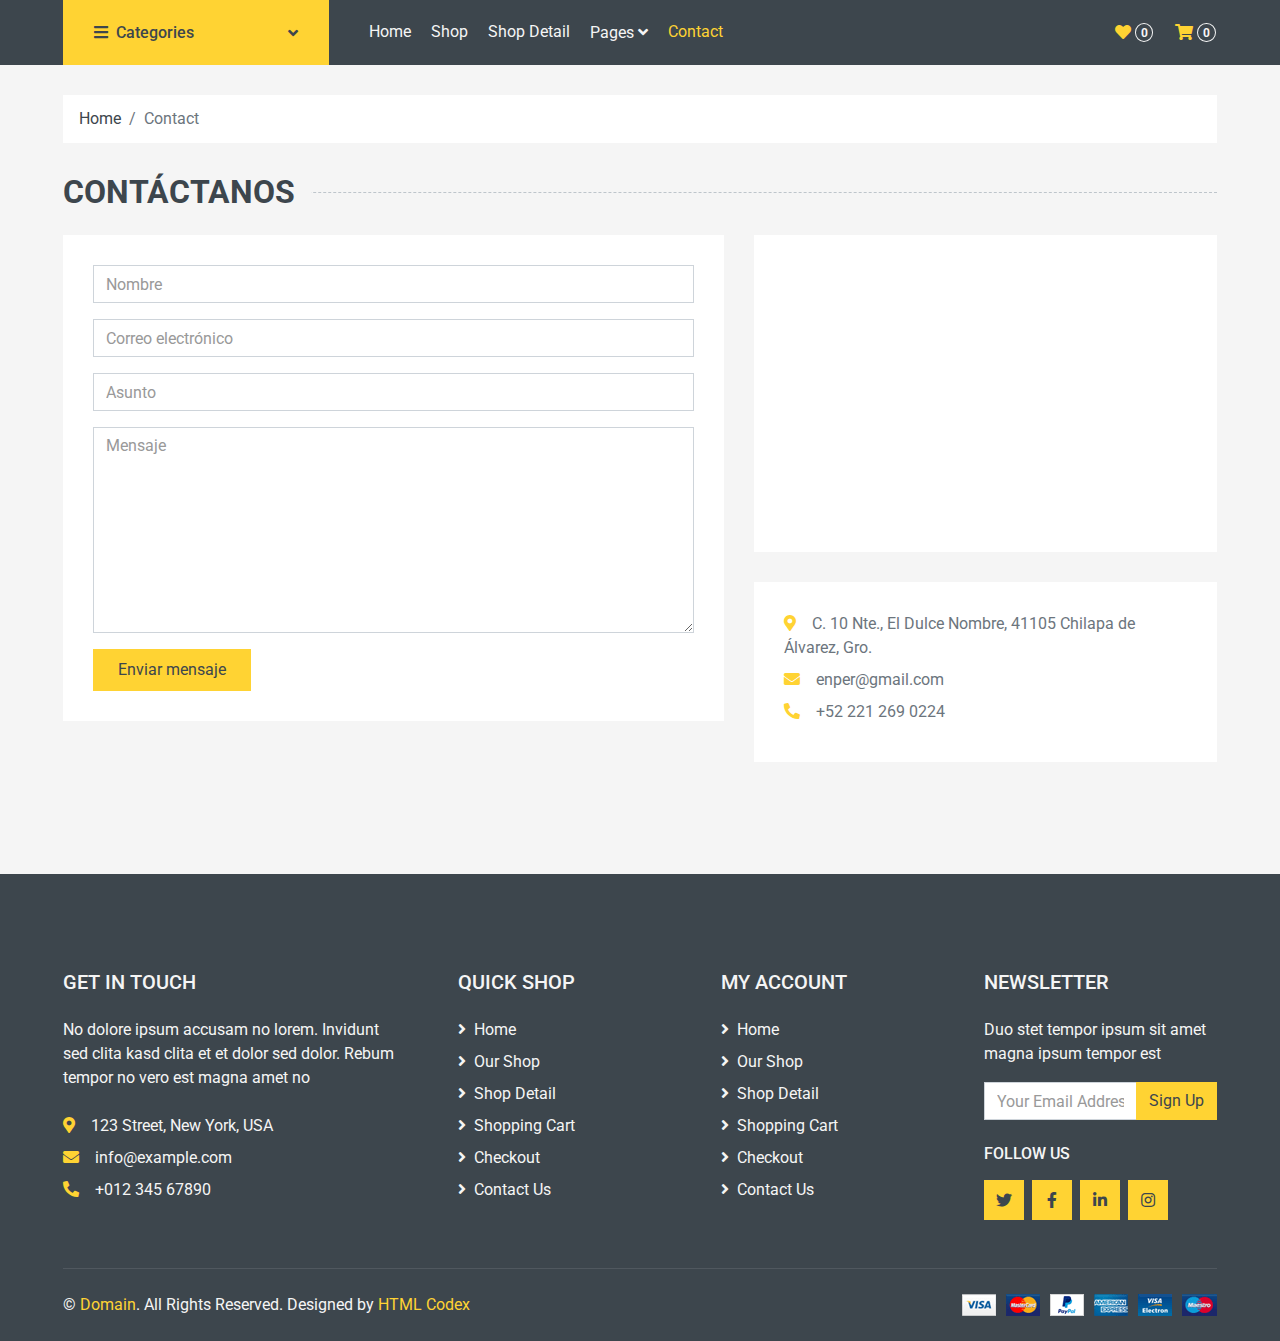
==== commit ecc69cb8: "Update contact.html" ====
--- a/contact.html
+++ b/contact.html
@@ -28,79 +28,9 @@
 
 <body>
     <!-- Topbar Start -->
-    <div class="container-fluid">
-        <div class="row bg-secondary py-1 px-xl-5">
-            <div class="col-lg-6 d-none d-lg-block">
-                <div class="d-inline-flex align-items-center h-100">
-                    <a class="text-body mr-3" href="">About</a>
-                    <a class="text-body mr-3" href="">Contact</a>
-                    <a class="text-body mr-3" href="">Help</a>
-                    <a class="text-body mr-3" href="">FAQs</a>
-                </div>
-            </div>
-            <div class="col-lg-6 text-center text-lg-right">
-                <div class="d-inline-flex align-items-center">
-                    <div class="btn-group">
-                        <button type="button" class="btn btn-sm btn-light dropdown-toggle" data-toggle="dropdown">My Account</button>
-                        <div class="dropdown-menu dropdown-menu-right">
-                            <button class="dropdown-item" type="button">Sign in</button>
-                            <button class="dropdown-item" type="button">Sign up</button>
-                        </div>
-                    </div>
-                    <div class="btn-group mx-2">
-                        <button type="button" class="btn btn-sm btn-light dropdown-toggle" data-toggle="dropdown">USD</button>
-                        <div class="dropdown-menu dropdown-menu-right">
-                            <button class="dropdown-item" type="button">EUR</button>
-                            <button class="dropdown-item" type="button">GBP</button>
-                            <button class="dropdown-item" type="button">CAD</button>
-                        </div>
-                    </div>
-                    <div class="btn-group">
-                        <button type="button" class="btn btn-sm btn-light dropdown-toggle" data-toggle="dropdown">EN</button>
-                        <div class="dropdown-menu dropdown-menu-right">
-                            <button class="dropdown-item" type="button">FR</button>
-                            <button class="dropdown-item" type="button">AR</button>
-                            <button class="dropdown-item" type="button">RU</button>
-                        </div>
-                    </div>
-                </div>
-                <div class="d-inline-flex align-items-center d-block d-lg-none">
-                    <a href="" class="btn px-0 ml-2">
-                        <i class="fas fa-heart text-dark"></i>
-                        <span class="badge text-dark border border-dark rounded-circle" style="padding-bottom: 2px;">0</span>
-                    </a>
-                    <a href="" class="btn px-0 ml-2">
-                        <i class="fas fa-shopping-cart text-dark"></i>
-                        <span class="badge text-dark border border-dark rounded-circle" style="padding-bottom: 2px;">0</span>
-                    </a>
-                </div>
-            </div>
-        </div>
-        <div class="row align-items-center bg-light py-3 px-xl-5 d-none d-lg-flex">
-            <div class="col-lg-4">
-                <a href="" class="text-decoration-none">
-                    <span class="h1 text-uppercase text-primary bg-dark px-2">Multi</span>
-                    <span class="h1 text-uppercase text-dark bg-primary px-2 ml-n1">Shop</span>
-                </a>
-            </div>
-            <div class="col-lg-4 col-6 text-left">
-                <form action="">
-                    <div class="input-group">
-                        <input type="text" class="form-control" placeholder="Search for products">
-                        <div class="input-group-append">
-                            <span class="input-group-text bg-transparent text-primary">
-                                <i class="fa fa-search"></i>
-                            </span>
-                        </div>
-                    </div>
-                </form>
-            </div>
-            <div class="col-lg-4 col-6 text-right">
-                <p class="m-0">Customer Service</p>
-                <h5 class="m-0">+012 345 6789</h5>
-            </div>
-        </div>
-    </div>
+    <?php
+    include("BarraSuperior.php");
+    ?>
     <!-- Topbar End -->
 
 
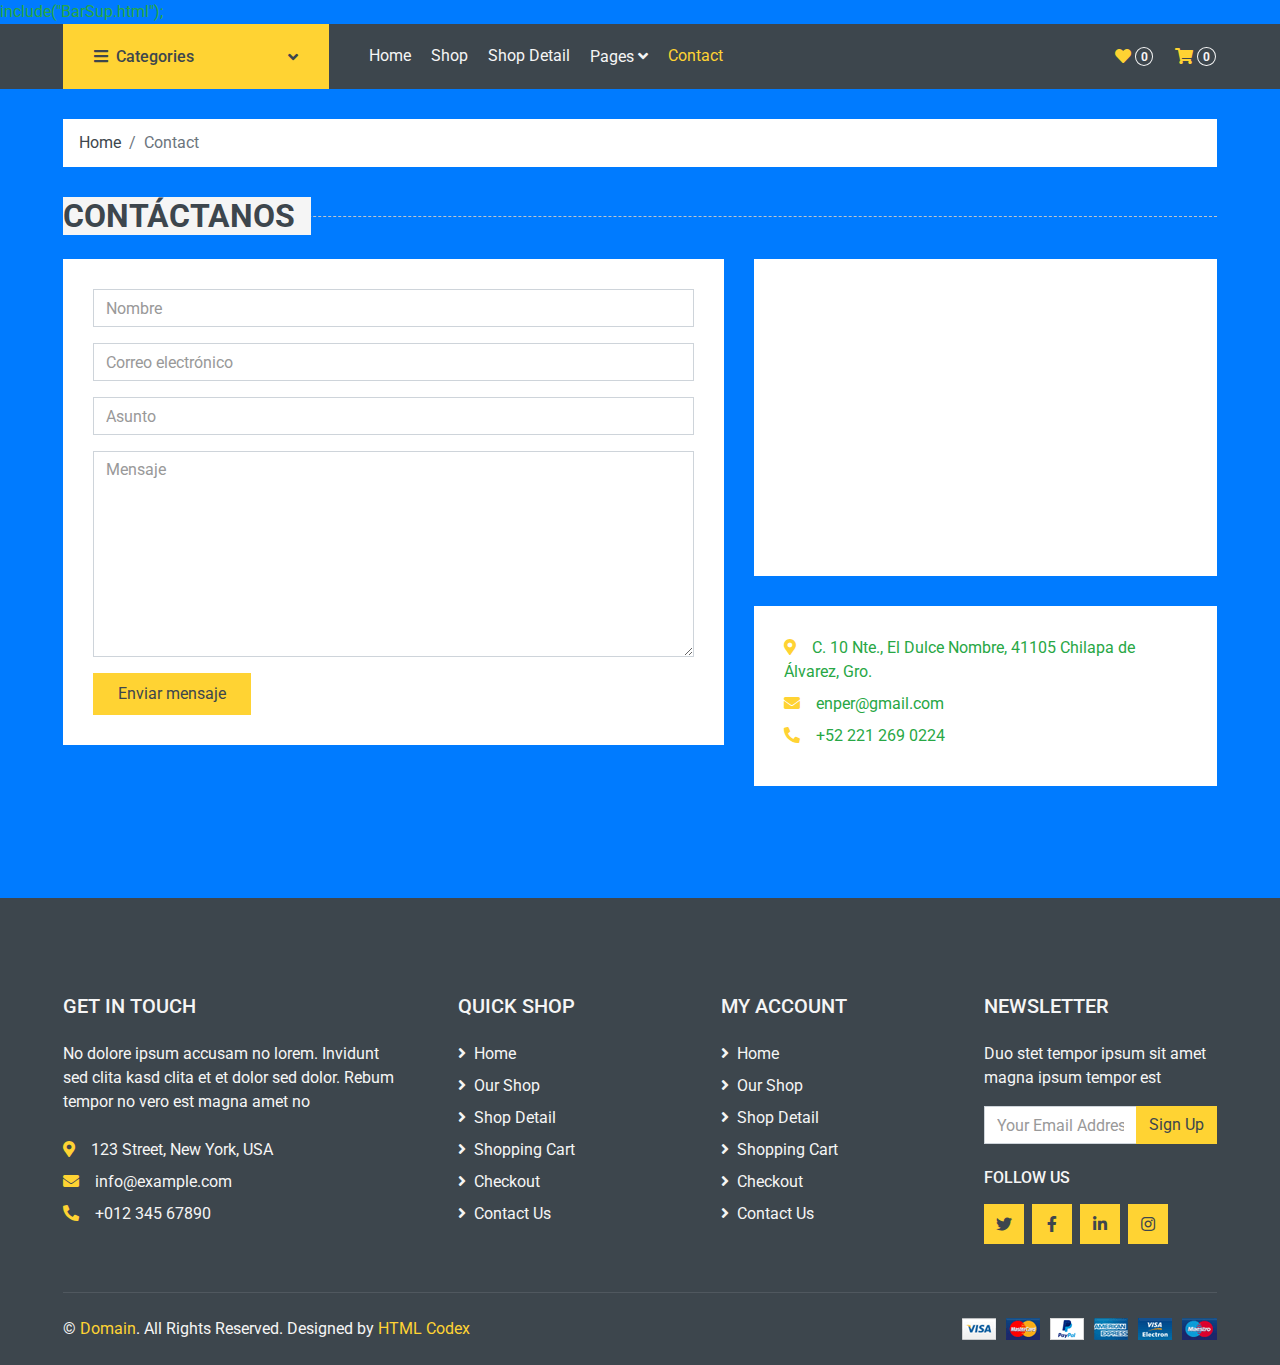
==== commit db7ffed7: "Update contact.html" ====
--- a/contact.html
+++ b/contact.html
@@ -28,9 +28,9 @@
 
 <body>
     <!-- Topbar Start -->
-    <?php
-    include("BarraSuperior.php");
-    ?>
+    
+    include("BarSup.html");
+    
     <!-- Topbar End -->
 
 
--- a/css/style.css
+++ b/css/style.css
@@ -59,9 +59,9 @@
   font-size: 1rem;
   font-weight: 400;
   line-height: 1.5;
-  color: #6C757D;
+  color:  #28a745;
   text-align: left;
-  background-color: #F5F5F5;
+  background-color: #007bff;
 }
 
 [tabindex="-1"]:focus:not(:focus-visible) {
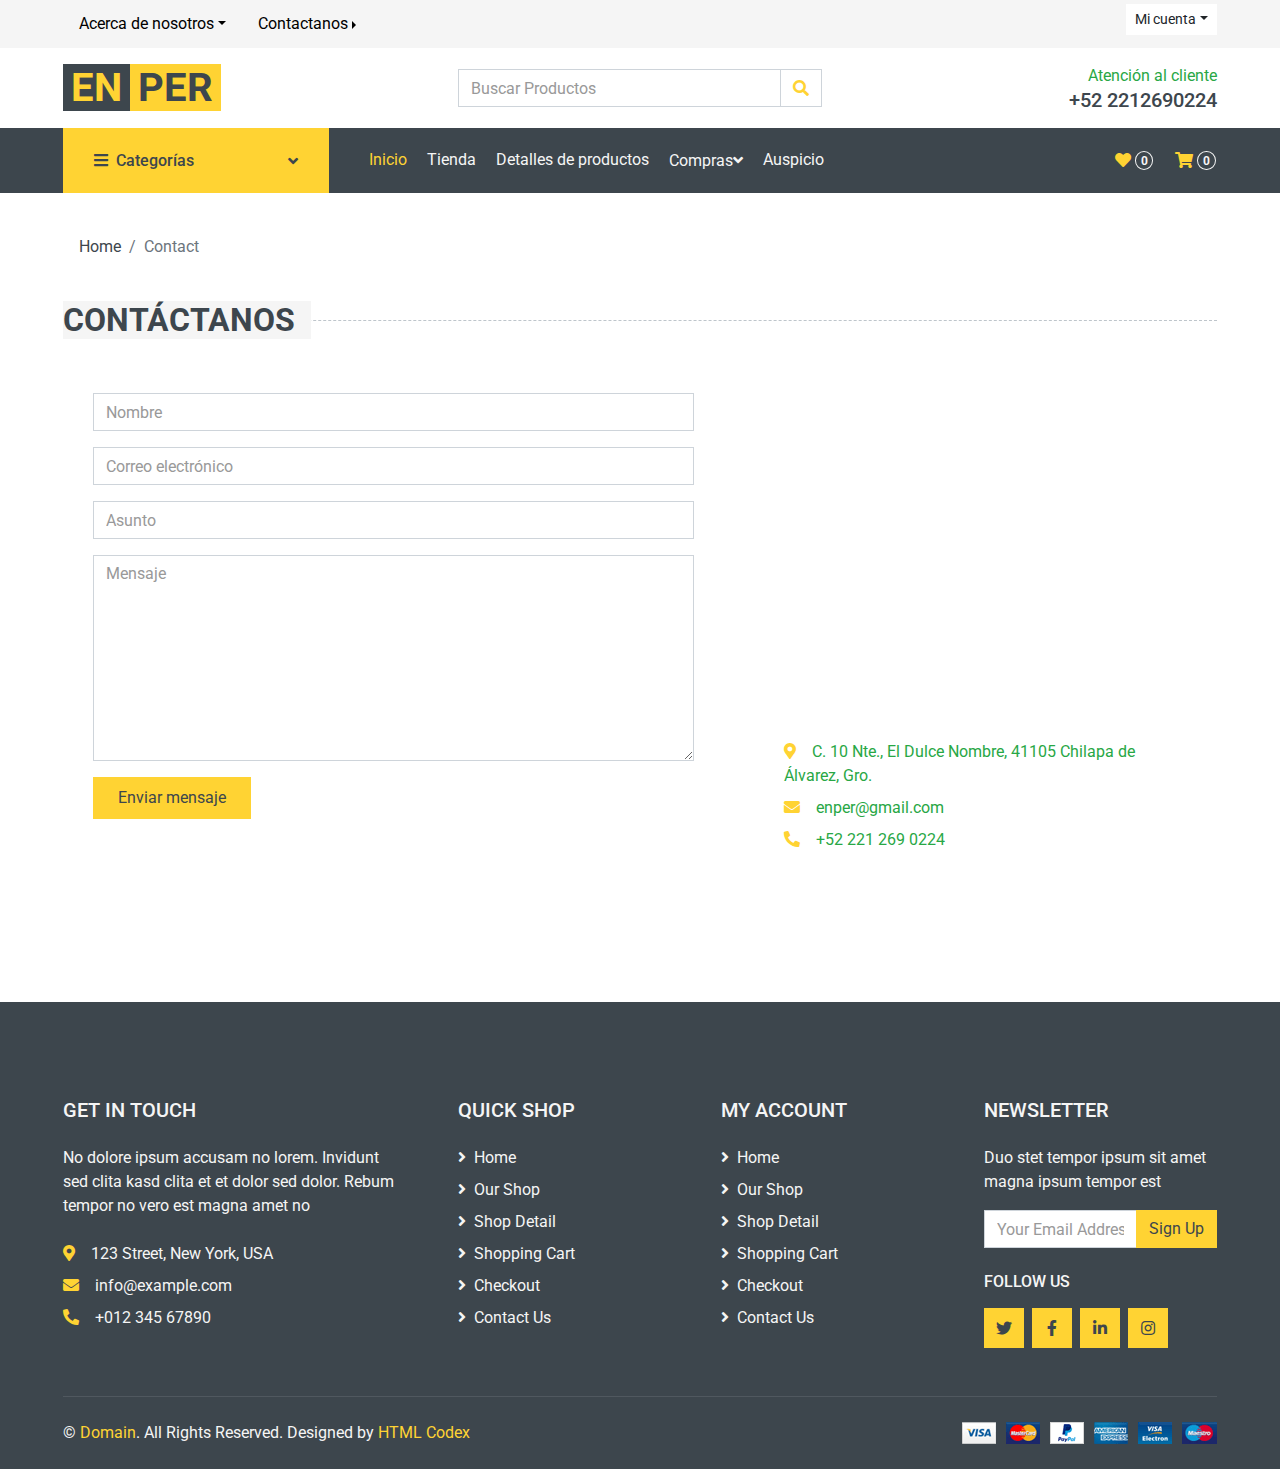
==== commit 6f4fcb0a: "Update contact.html" ====
--- a/contact.html
+++ b/contact.html
@@ -27,9 +27,94 @@
 </head>
 
 <body>
-    <!-- Topbar Start -->
+    <!-- Barra superior -->
     
-    include("BarSup.html");
+    <div class="container-fluid">
+        <div class="row bg-secondary py-1 px-xl-5">
+            <div class="col-lg-6 d-none d-lg-block">
+                <div class="d-inline-flex align-items-center h-100">
+                    <a style="color: black;" class="nav-link dropdown-toggle" href="">Acerca de nosotros</a>
+                    <div class="nav-item dropdown dropright">
+                        <a style="color: black;" href="#" class="nav-link dropdown-toggle" data-toggle="dropdown">Contactanos</a>
+                        <div class="dropdown-menu position-absolute rounded-0 border-0 m-0">
+                            <p class="dropdown-item"><i class="fa fa-map-marker-alt text-primary mr-3"></i> C. 10 Nte., El Dulce Nombre, 41105 Chilapa de Álvarez, Gro.</p>
+                            <p class="dropdown-item"><i class="fa fa-envelope text-primary mr-3"></i></p>
+                            <p class="dropdown-item"><i class="fa fa-phone-alt text-primary mr-3"></i>+52 221 269 0224</p>
+                        </div>
+                    </div>
+                    
+                <!--<a class="text-body mr-3" href="">Help</a>-->
+                <!--<a class="text-body mr-3" href="">FAQs</a>-->
+                </div>
+            </div>
+            <div class="col-lg-6 text-center text-lg-right">
+                <div class="d-inline-flex align-items-center">
+                    <div class="btn-group">
+                        <button type="button" class="btn btn-sm btn-light dropdown-toggle" data-toggle="dropdown">Mi cuenta</button>
+                        <div class="dropdown-menu dropdown-menu-right">
+                            <button class="dropdown-item" type="button">Iniciar sesión</button>
+                            <button class="dropdown-item" type="button">Registrarse</button>
+                        </div>
+                    </div>
+
+                    <!-- para seleccionar la moneda e idioma-->
+                    <!--<div class="btn-group mx-2">
+                        <button type="button" class="btn btn-sm btn-light dropdown-toggle" data-toggle="dropdown">USD</button>
+                        <div class="dropdown-menu dropdown-menu-right">
+                            <button class="dropdown-item" type="button">EUR</button>
+                            <button class="dropdown-item" type="button">GBP</button>
+                            <button class="dropdown-item" type="button">CAD</button>
+                        </div>
+                    </div>
+                    <div class="btn-group">
+                        button type="button" class="btn btn-sm btn-light dropdown-toggle" data-toggle="dropdown">EN</button>
+                        <div class="dropdown-menu dropdown-menu-right">
+                            <button class="dropdown-item" type="button">FR</button>
+                            <button class="dropdown-item" type="button">AR</button>
+                            <button class="dropdown-item" type="button">RU</button>
+                        </div>
+                    </div>-->
+                </div>
+
+                <!--carrito de compras-->
+                <div class="d-inline-flex align-items-center d-block d-lg-none">
+                    <a href="" class="btn px-0 ml-2">
+                        <i class="fas fa-heart text-dark"></i>
+                        <span class="badge text-dark border border-dark rounded-circle" style="padding-bottom: 2px;">0</span>
+                    </a>
+                    <a href="" class="btn px-0 ml-2">
+                        <i class="fas fa-shopping-cart text-dark"></i>
+                        <span class="badge text-dark border border-dark rounded-circle" style="padding-bottom: 2px;">0</span>
+                    </a>
+                </div>
+
+            </div>
+        </div>
+        <div class="row align-items-center bg-light py-3 px-xl-5 d-none d-lg-flex">
+            <div class="col-lg-4">
+                <a href="" class="text-decoration-none">
+                    <span class="h1 text-uppercase text-primary bg-dark px-2">EN</span>
+                    <span class="h1 text-uppercase text-dark bg-primary px-2 ml-n1">PER</span>
+                </a>
+            </div>
+            <div class="col-lg-4 col-6 text-left">
+                <form action="">
+                    <div class="input-group">
+                        <input type="text" class="form-control" placeholder="Buscar Productos">
+                        <div class="input-group-append">
+                            <span class="input-group-text bg-transparent text-primary">
+                                <i class="fa fa-search"></i>
+                            </span>
+                        </div>
+                    </div>
+                </form>
+            </div>
+            <div class="col-lg-4 col-6 text-right">
+                <p class="m-0">Atención al cliente</p>
+                <h5 class="m-0">+52 2212690224</h5>
+            </div>
+        </div>
+    </div>
     
     <!-- Topbar End -->
 
@@ -39,20 +124,53 @@
         <div class="row px-xl-5">
             <div class="col-lg-3 d-none d-lg-block">
                 <a class="btn d-flex align-items-center justify-content-between bg-primary w-100" data-toggle="collapse" href="#navbar-vertical" style="height: 65px; padding: 0 30px;">
-                    <h6 class="text-dark m-0"><i class="fa fa-bars mr-2"></i>Categories</h6>
+                    <h6 class="text-dark m-0"><i class="fa fa-bars mr-2"></i>Categorías</h6>
                     <i class="fa fa-angle-down text-dark"></i>
                 </a>
+                
                 <nav class="collapse position-absolute navbar navbar-vertical navbar-light align-items-start p-0 bg-light" id="navbar-vertical" style="width: calc(100% - 30px); z-index: 999;">
                     <div class="navbar-nav w-100">
                         <div class="nav-item dropdown dropright">
-                            <a href="#" class="nav-link dropdown-toggle" data-toggle="dropdown">Dresses <i class="fa fa-angle-right float-right mt-1"></i></a>
+                            <a href="#" class="nav-link dropdown-toggle" data-toggle="dropdown">Nutrición<i class="fa fa-angle-right float-right mt-1"></i></a>
                             <div class="dropdown-menu position-absolute rounded-0 border-0 m-0">
-                                <a href="" class="dropdown-item">Men's Dresses</a>
-                                <a href="" class="dropdown-item">Women's Dresses</a>
-                                <a href="" class="dropdown-item">Baby's Dresses</a>
-                            </div>
-                        </div>
-                        <a href="" class="nav-item nav-link">Shirts</a>
+                                <a href="" class="dropdown-item">Vitaminas</a>
+                                <a href="" class="dropdown-item">Suplementos</a>
+                                <a href="" class="dropdown-item">Bebidas</a>
+                            </div>
+                        </div>
+                        <div class="nav-item dropdown dropright">
+                            <a href="#" class="nav-link dropdown-toggle" data-toggle="dropdown">Belleza<i class="fa fa-angle-right float-right mt-1"></i></a>
+                            <div class="dropdown-menu position-absolute rounded-0 border-0 m-0">
+                                <a href="" class="dropdown-item">Labiales</a>
+                                <a href="" class="dropdown-item">Mascarilla Pulidora, hidratante y de más.</a>
+                                <a href="" class="dropdown-item">Exfloliantes</a>
+                                <a href="" class="dropdown-item">Agua micelar</a>
+                                <a href="" class="dropdown-item">Delineadores</a>
+                               
+                            </div>
+                        </div>
+                        <div class="nav-item dropdown dropright">
+                            <a href="#" class="nav-link dropdown-toggle" data-toggle="dropdown">Cuidado personal<i class="fa fa-angle-right float-right mt-1"></i></a>
+                            <div class="dropdown-menu position-absolute rounded-0 border-0 m-0">
+                                <a href="" class="dropdown-item">Jabones en barra</a>
+                                <a href="" class="dropdown-item">Jabones coorporales</a>
+                                <a href="" class="dropdown-item">Shampoohs</a>
+                                <a href="" class="dropdown-item">Cepillos dentales</a>
+                                 <a href="" class="dropdown-item">Desodorantes</a>
+                                <a href="" class="dropdown-item">Cremas</a>
+                            </div>
+                        </div>
+                        <div class="nav-item dropdown dropright">
+                            <a href="#" class="nav-link dropdown-toggle" data-toggle="dropdown">Cuidado del hogar<i class="fa fa-angle-right float-right mt-1"></i></a>
+                            <div class="dropdown-menu position-absolute rounded-0 border-0 m-0">
+                                <a href="" class="dropdown-item"> Detergente en polvo</a>
+                                <a href="" class="dropdown-item">Detergente en liquido para ropa</a>
+                                <a href="" class="dropdown-item">Limpiador multiusos</a>
+                                 <a href="" class="dropdown-item">Liquido lavaplatos</a>
+                                <a href="" class="dropdown-item">Fibras</a>
+                            </div>
+                        </div>
+                        <!-- <a href="" class="nav-item nav-link">Shirts</a>
                         <a href="" class="nav-item nav-link">Jeans</a>
                         <a href="" class="nav-item nav-link">Swimwear</a>
                         <a href="" class="nav-item nav-link">Sleepwear</a>
@@ -60,33 +178,34 @@
                         <a href="" class="nav-item nav-link">Jumpsuits</a>
                         <a href="" class="nav-item nav-link">Blazers</a>
                         <a href="" class="nav-item nav-link">Jackets</a>
-                        <a href="" class="nav-item nav-link">Shoes</a>
+                        <a href="" class="nav-item nav-link">Shoes</a> -->
                     </div>
                 </nav>
             </div>
             <div class="col-lg-9">
                 <nav class="navbar navbar-expand-lg bg-dark navbar-dark py-3 py-lg-0 px-0">
                     <a href="" class="text-decoration-none d-block d-lg-none">
-                        <span class="h1 text-uppercase text-dark bg-light px-2">Multi</span>
-                        <span class="h1 text-uppercase text-light bg-primary px-2 ml-n1">Shop</span>
+                        <span class="h1 text-uppercase text-dark bg-light px-2">EN</span>
+                        <span class="h1 text-uppercase text-light bg-primary px-2 ml-n1">PER</span>
                     </a>
                     <button type="button" class="navbar-toggler" data-toggle="collapse" data-target="#navbarCollapse">
                         <span class="navbar-toggler-icon"></span>
                     </button>
                     <div class="collapse navbar-collapse justify-content-between" id="navbarCollapse">
                         <div class="navbar-nav mr-auto py-0">
-                            <a href="index.html" class="nav-item nav-link">Home</a>
-                            <a href="shop.html" class="nav-item nav-link">Shop</a>
-                            <a href="detail.html" class="nav-item nav-link">Shop Detail</a>
+                            <a href="index.html" class="nav-item nav-link active">Inicio</a>
+                            <a href="shop.html" class="nav-item nav-link">Tienda</a>
+                            <a href="detail.html" class="nav-item nav-link">Detalles de productos</a>
                             <div class="nav-item dropdown">
-                                <a href="#" class="nav-link dropdown-toggle" data-toggle="dropdown">Pages <i class="fa fa-angle-down mt-1"></i></a>
+                                <a href="#" class="nav-link dropdown-toggle" data-toggle="dropdown">Compras<i class="fa fa-angle-down mt-1"></i></a>
                                 <div class="dropdown-menu bg-primary rounded-0 border-0 m-0">
-                                    <a href="cart.html" class="dropdown-item">Shopping Cart</a>
-                                    <a href="checkout.html" class="dropdown-item">Checkout</a>
+                                    <a href="cart.html" class="dropdown-item">Carrito de compras</a>
+                                    <a href="checkout.html" class="dropdown-item">Pedidos</a>
                                 </div>
                             </div>
-                            <a href="contact.html" class="nav-item nav-link active">Contact</a>
-                        </div>
+                            <a href="contact.html" class="nav-item nav-link">Auspicio</a>
+                        </div>
+                        <!--Favoritos y carrito de compras-->
                         <div class="navbar-nav ml-auto py-0 d-none d-lg-block">
                             <a href="" class="btn px-0">
                                 <i class="fas fa-heart text-primary"></i>
--- a/css/style.css
+++ b/css/style.css
@@ -61,7 +61,7 @@
   line-height: 1.5;
   color:  #28a745;
   text-align: left;
-  background-color: #007bff;
+  background-color: #fff;
 }
 
 [tabindex="-1"]:focus:not(:focus-visible) {
@@ -208,7 +208,7 @@
 caption {
   padding-top: 0.75rem;
   padding-bottom: 0.75rem;
-  color: #6c757d;
+  color: #28a745;
   text-align: left;
   caption-side: bottom;
 }
@@ -484,7 +484,7 @@
 mark,
 .mark {
   padding: 0.2em;
-  background-color: #fcf8e3;
+  background-color: #7fb51b;
 }
 
 .list-unstyled {
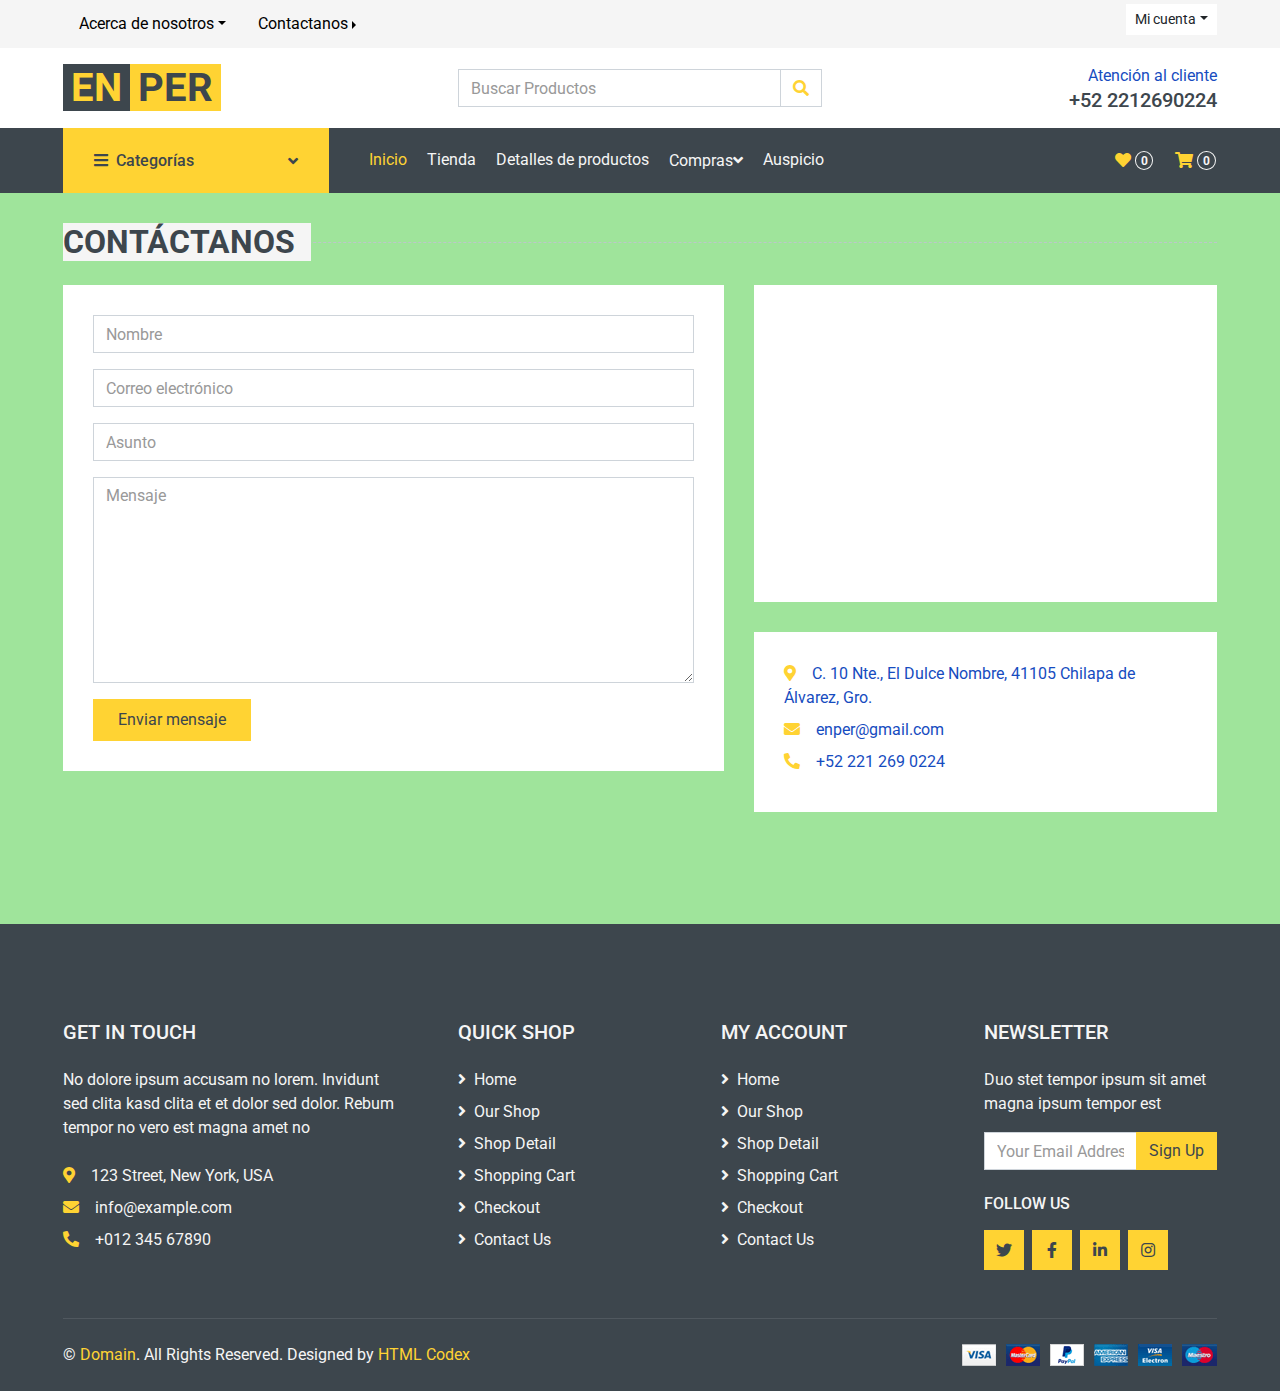
==== commit 67cbf86e: "arreglos" ====
--- a/contact.html
+++ b/contact.html
@@ -38,7 +38,7 @@
                         <a style="color: black;" href="#" class="nav-link dropdown-toggle" data-toggle="dropdown">Contactanos</a>
                         <div class="dropdown-menu position-absolute rounded-0 border-0 m-0">
                             <p class="dropdown-item"><i class="fa fa-map-marker-alt text-primary mr-3"></i> C. 10 Nte., El Dulce Nombre, 41105 Chilapa de Álvarez, Gro.</p>
-                            <p class="dropdown-item"><i class="fa fa-envelope text-primary mr-3"></i></p>
+                            <p class="dropdown-item"><i class="fa fa-envelope text-primary mr-3"></i>enper@gmail.com</p>
                             <p class="dropdown-item"><i class="fa fa-phone-alt text-primary mr-3"></i>+52 221 269 0224</p>
                         </div>
                     </div>
@@ -142,7 +142,7 @@
                             <a href="#" class="nav-link dropdown-toggle" data-toggle="dropdown">Belleza<i class="fa fa-angle-right float-right mt-1"></i></a>
                             <div class="dropdown-menu position-absolute rounded-0 border-0 m-0">
                                 <a href="" class="dropdown-item">Labiales</a>
-                                <a href="" class="dropdown-item">Mascarilla Pulidora, hidratante y de más.</a>
+                                <a href="" class="dropdown-item">Mascarilla Pulidora</a>
                                 <a href="" class="dropdown-item">Exfloliantes</a>
                                 <a href="" class="dropdown-item">Agua micelar</a>
                                 <a href="" class="dropdown-item">Delineadores</a>
@@ -224,7 +224,7 @@
     <!-- Navbar End -->
 
 
-    <!-- Breadcrumb Start -->
+    <!-- Breadcrumb Start 
     <div class="container-fluid">
         <div class="row px-xl-5">
             <div class="col-12">
@@ -235,7 +235,7 @@
             </div>
         </div>
     </div>
-    <!-- Breadcrumb End -->
+  Breadcrumb End -->
 
 
     <!-- Contact Start -->
--- a/css/style.css
+++ b/css/style.css
@@ -59,9 +59,9 @@
   font-size: 1rem;
   font-weight: 400;
   line-height: 1.5;
-  color:  #28a745;
+  color:  #164cc0;
   text-align: left;
-  background-color: #fff;
+  background-color: #9fe49b;
 }
 
 [tabindex="-1"]:focus:not(:focus-visible) {
@@ -158,7 +158,7 @@
 }
 
 a:hover {
-  color: #e6b400;
+  color: #08e600;
   text-decoration: underline;
 }
 
@@ -533,7 +533,7 @@
 .img-thumbnail {
   padding: 0.25rem;
   background-color: #F5F5F5;
-  border: 1px solid #dee2e6;
+  border: 1px solid #87baed;
   max-width: 100%;
   height: auto;
 }
@@ -566,7 +566,7 @@
   padding: 0.2rem 0.4rem;
   font-size: 87.5%;
   color: #fff;
-  background-color: #212529;
+  background-color:#1c7891;
 }
 
 kbd kbd {
@@ -2321,7 +2321,7 @@
 .btn {
   display: inline-block;
   font-weight: 400;
-  color: #6C757D;
+  color: #599ad4;
   text-align: center;
   vertical-align: middle;
   user-select: none;
@@ -2341,7 +2341,7 @@
 }
 
 .btn:hover {
-  color: #6C757D;
+  color: #599ad4;
   text-decoration: none;
 }
 
@@ -3935,13 +3935,13 @@
 }
 
 .nav-link.disabled {
-  color: #6c757d;
+  color: #25b04f;
   pointer-events: none;
   cursor: default;
 }
 
 .nav-tabs {
-  border-bottom: 1px solid #dee2e6;
+  border-bottom: 1px solid #5e9ddb;
 }
 
 .nav-tabs .nav-item {
@@ -3953,11 +3953,11 @@
 }
 
 .nav-tabs .nav-link:hover, .nav-tabs .nav-link:focus {
-  border-color: #e9ecef #e9ecef #dee2e6;
+  border-color:  #5e9ddb #5e9ddb #5e9ddb;
 }
 
 .nav-tabs .nav-link.disabled {
-  color: #6c757d;
+  color: #25b04f;
   background-color: transparent;
   border-color: transparent;
 }
